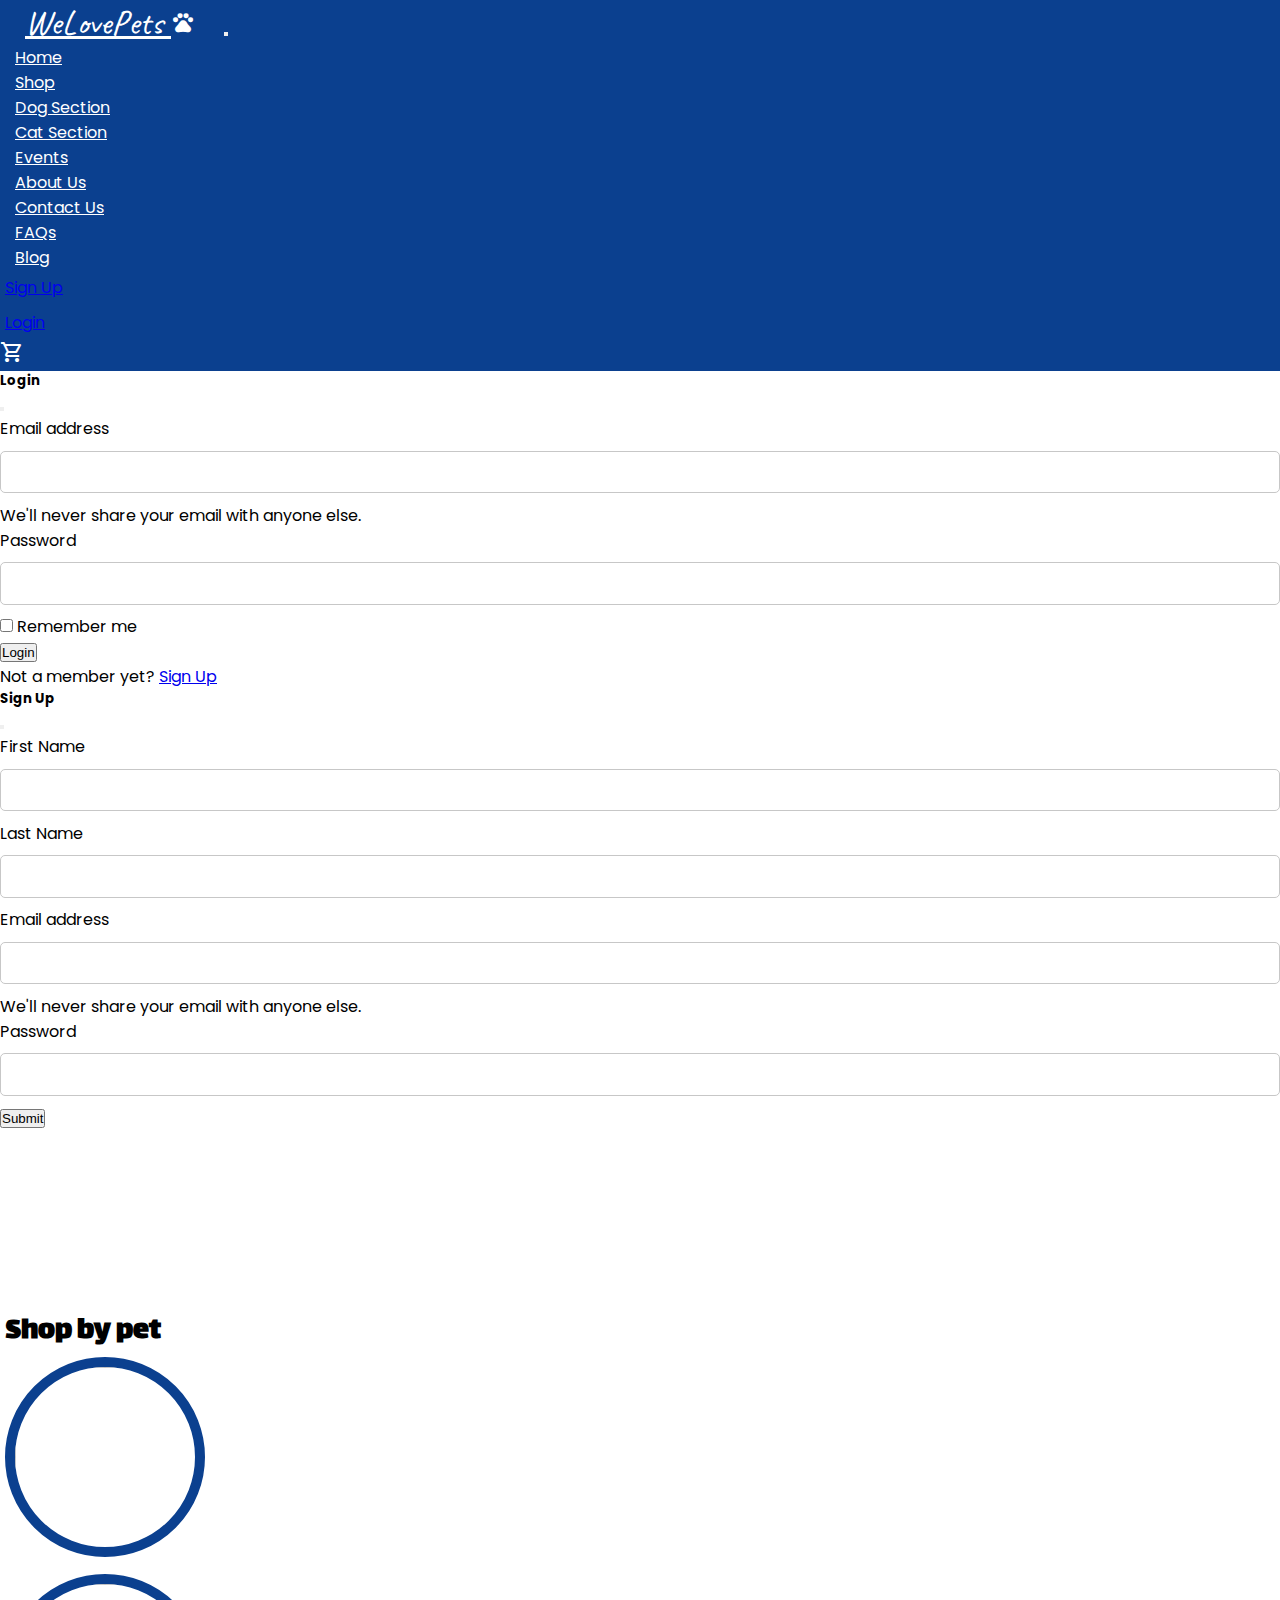
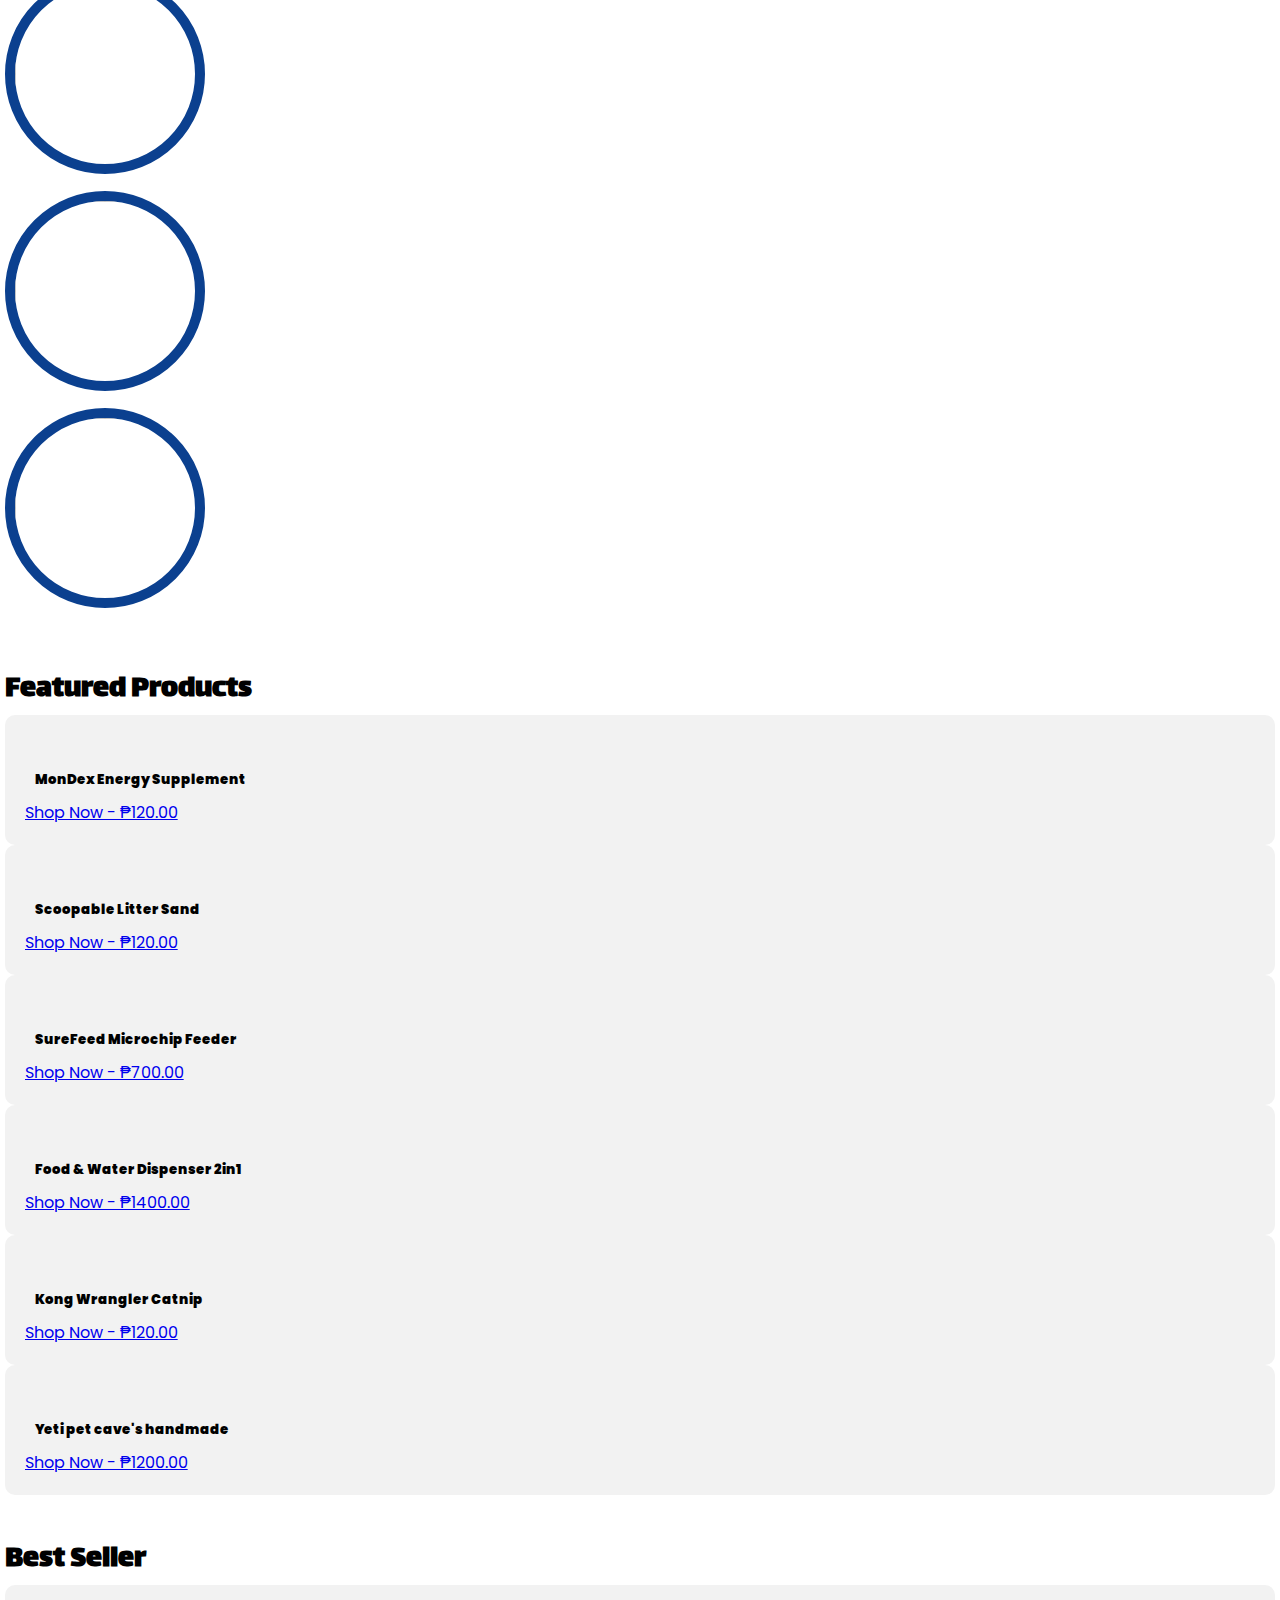
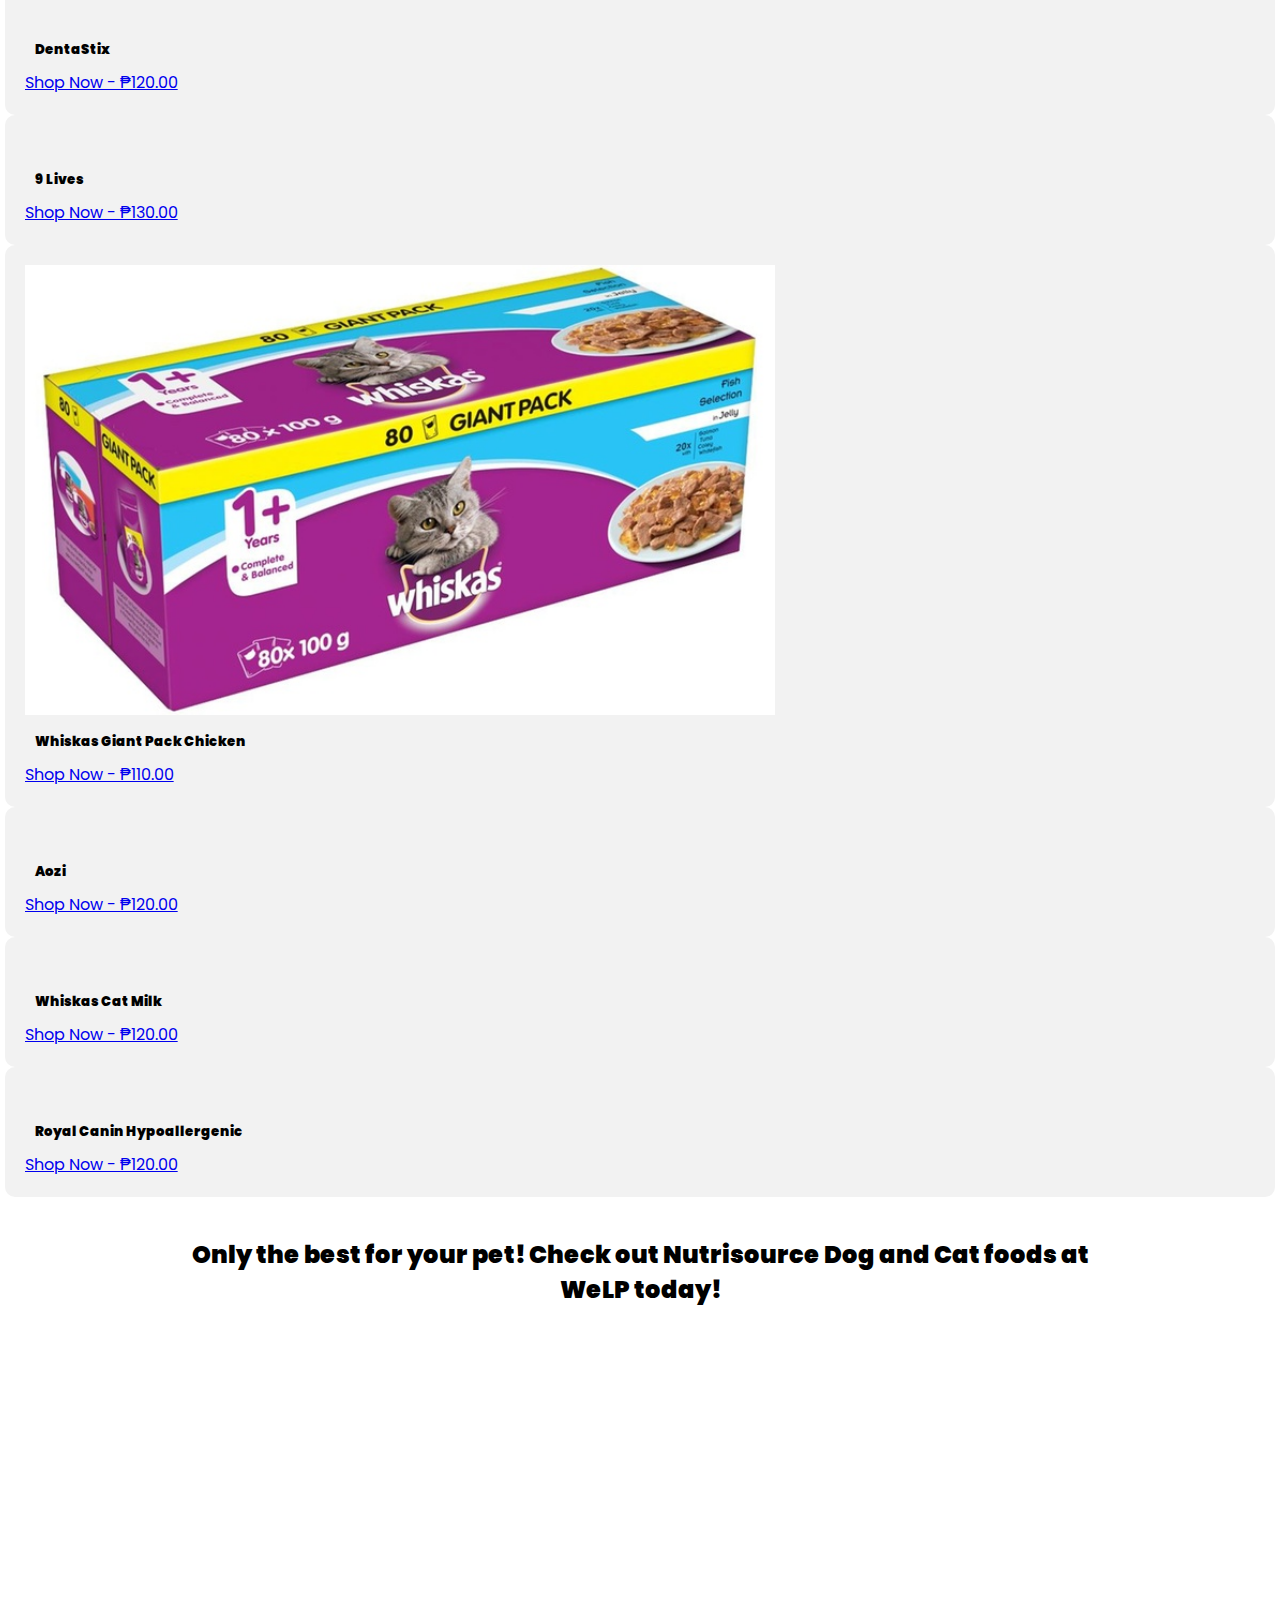
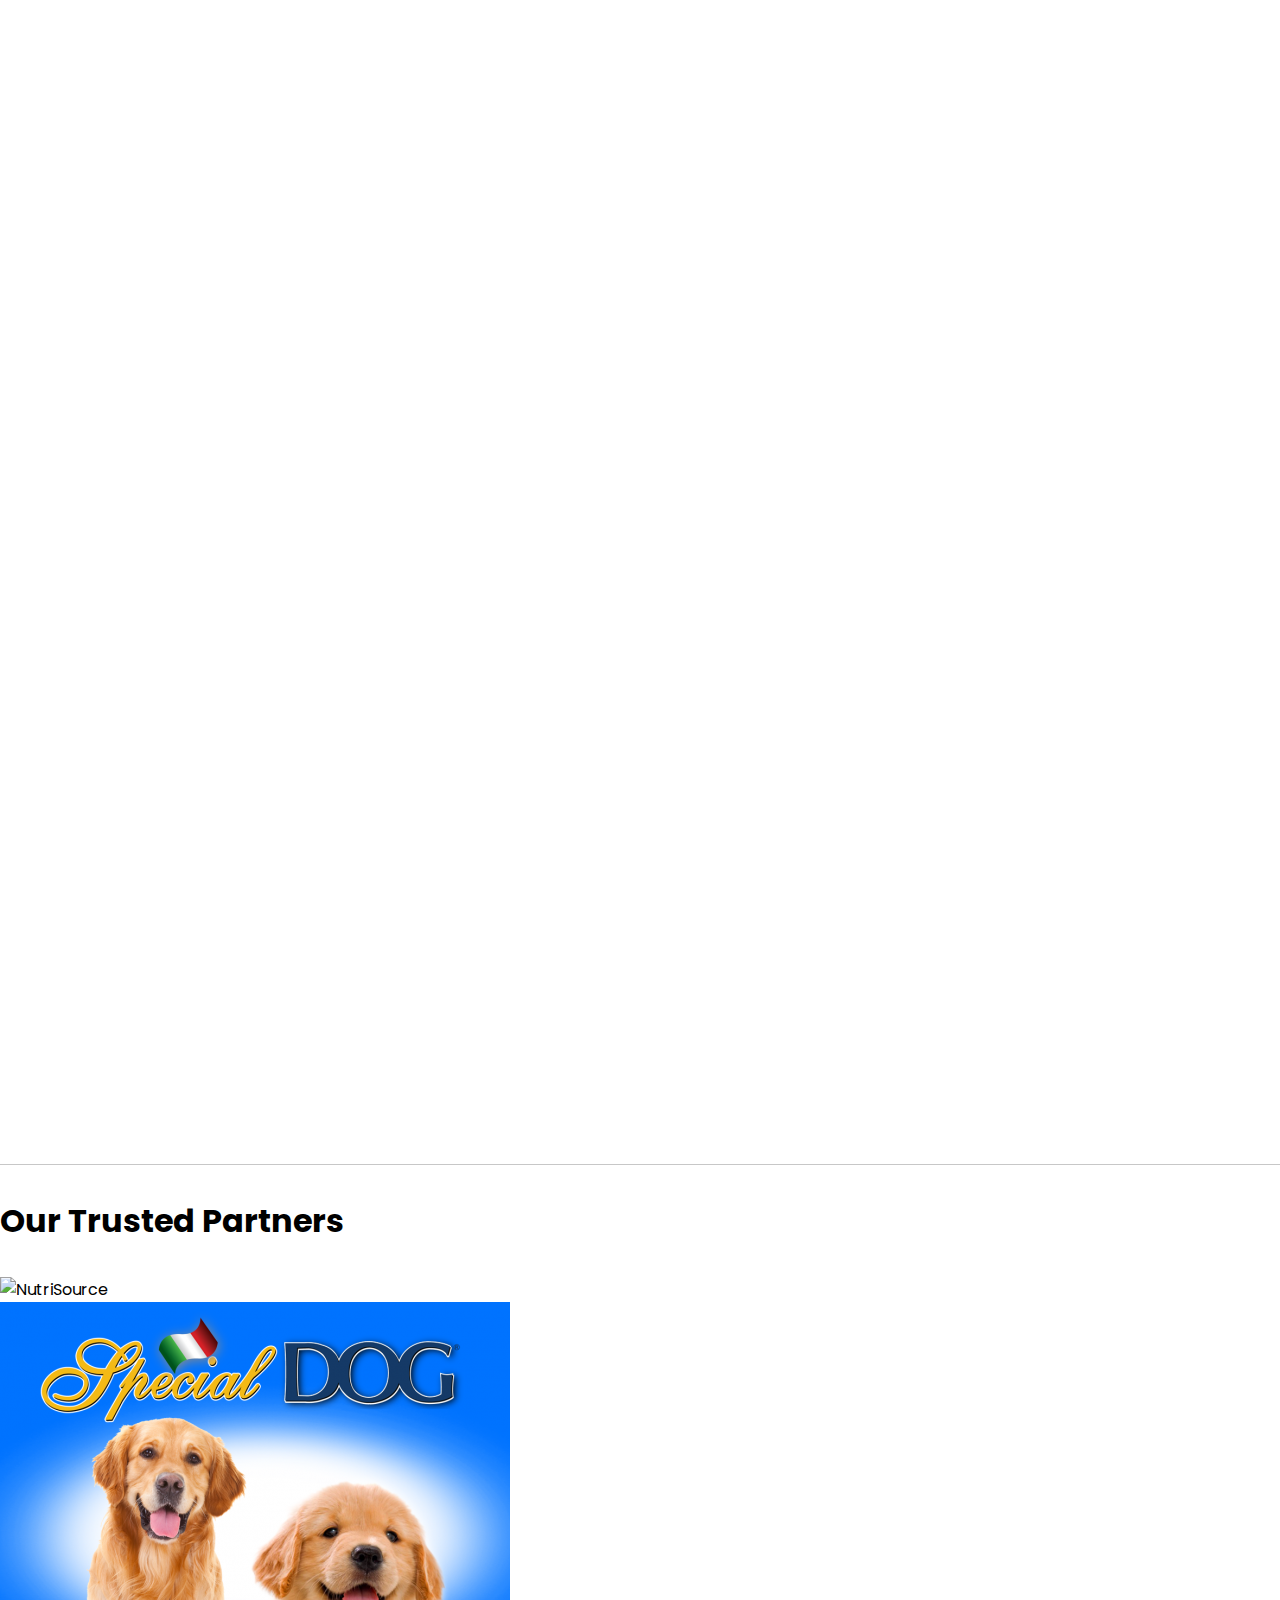
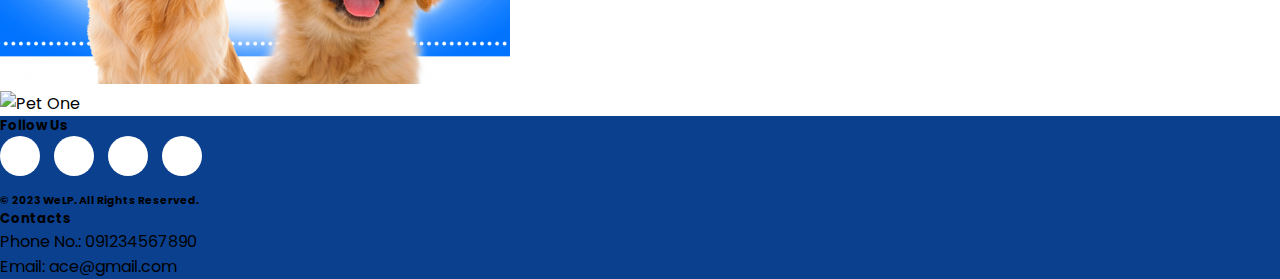
==== index.html @ a1315296 "Add files via upload" ====
<!doctype html>
<html lang="en">
  <head>
    <meta charset="utf-8">
    <meta name="viewport" content="width=device-width, initial-scale=1">
    <title>WELP SHOP</title>

    <!--bootstrap-->

    <link href="https://cdn.jsdelivr.net/npm/bootstrap@5.3.0-alpha1/dist/css/bootstrap.min.css" rel="stylesheet" integrity="sha384-GLhlTQ8iRABdZLl6O3oVMWSktQOp6b7In1Zl3/Jr59b6EGGoI1aFkw7cmDA6j6gD" crossorigin="anonymous">
    
    <link rel="stylesheet" href="https://cdnjs.cloudflare.com/ajax/libs/font-awesome/5.15.1/css/all.min.css" integrity="sha512-+4zCK9k+qNFUR5X+cKL9EIR+ZOhtIloNl9GIKS57V1MyNsYpYcUrUeQc9vNfzsWfV28IaLL3i96P9sdNyeRssA==" crossorigin="anonymous">

    <link rel="stylesheet" href="https://fonts.googleapis.com/css2?family=Material+Symbols+Outlined:opsz,wght,FILL,GRAD@20..48,100..700,0..1,-50..200" />

    <link href="https://fonts.googleapis.com/css2?family=Caveat:wght@600&family=Gloria+Hallelujah&family=Lalezar&family=Poppins&display=swap" rel="stylesheet">
    <link rel="stylesheet" href="https://unpkg.com/aos@next/dist/aos.css" />
   
<!--my css-->

  <link rel="stylesheet" href="mystyle.css">
  </head>
  <body>
              <!-- Navigation bar -->

         <nav class="navbar navbar-expand-lg sticky-top">
            <div class="container-fluid">

                <!---logo--->

                <a class="navbar-brand" href="index.html">WeLovePets <span class="material-symbols-outlined">
                    pets
                    </span></a>

                    <!---nav toggler----->

                <button class="navbar-toggler" type="button" data-bs-toggle="collapse" data-bs-target="#navbarSupportedContent" aria-controls="navbarSupportedContent" aria-expanded="false" aria-label="Toggle navigation">
                    <span class="navbar-toggler-icon"></span>
                </button>
                <div class="collapse navbar-collapse" id="navbarSupportedContent">

                    <ul class="navbar-nav ms-auto mb-2 mb-lg-0">
                        <li class="nav-item">
                            <a class="nav-link " aria-current="page" href="#">Home</a>
                        </li>
                        <li class="nav-item dropdown">
                            <a class="nav-link dropdown-toggle" href="#" role="button" data-bs-toggle="dropdown" aria-expanded="false">
                              Shop
                            </a>
                            <ul class="dropdown-menu">
                                <li><a class="dropdown-item" href="dog.html">Dog Section</a></li>
                                <li><a class="dropdown-item" href="food.html">Cat Section</a></li>
                            </ul>
                        </li>

                        <li class="nav-item">
                            <a class="nav-link" href="events.html">Events</a>
                        </li>

                        <li class="nav-item">
                            <a class="nav-link" href="aboutus.html">About Us</a>
                        </li>

                        <li class="nav-item">
                            <a class="nav-link" href="contactus.html">Contact Us</a>
                        </li>

                        <li class="nav-item">
                            <a class="nav-link" href="faqs.html">FAQs</a>
                        </li>

                        <li class="nav-item ">
                            <a class="nav-link" href="blog.html">Blog</a>
                        </li> 
                    </ul>

                    <ul class="navbar-nav ms-auto mb-2 mb-lg-0">             
                         <li class="nav-but">
                            <a class="btn btn-outline-light" href="#" data-bs-toggle="modal" data-bs-target="#signupModal" >Sign Up</a>
                        </li>
                        <li class="nav-but ">
                            <a class="btn btn-outline-light" href="#" data-bs-toggle="modal" data-bs-target="#loginModal">Login</a>
                        </li>
                        <li>
                            <a class="nav-link" href="cart.html">
                                <span class="material-symbols-outlined">
                                shopping_cart
                                </span>
                            </a>
                        </li>
                    </ul>

                </div>
            </div>
        </nav>

<!-----------end navbar---------->

        <!-- Login Modal -->

        <div class="modal fade" id="loginModal" tabindex="-1" aria-labelledby="loginModalLabel" aria-hidden="true">
            <div class="modal-dialog modal-dialog-centered">
                <div class="modal-content">
                    <div class="modal-header">
                        <h5 class="modal-title" id="loginModalLabel">Login</h5>
                        <button type="button" class="btn-close" data-bs-dismiss="modal" aria-label="Close"></button>
                    </div>
                    <div class="modal-body">
                        <form>
                            <div class="mb-3">
                                <label for="exampleInputEmail1" class="form-label">Email address</label>
                                <input type="email" class="form-control" id="exampleInputEmail1" aria-describedby="emailHelp">
                                <div id="emailHelp" class="form-text">We'll never share your email with anyone else.</div>
                            </div>
                            <div class="mb-3">
                                <label for="exampleInputPassword1" class="form-label">Password</label>
                                <input type="password" class="form-control" id="exampleInputPassword1">
                            </div>
                            <div class="mb-3 form-check">
                                <input type="checkbox" class="form-check-input" id="exampleCheck1">
                                <label class="form-check-label" for="exampleCheck1">Remember me</label>
                            </div>
                            <button type="submit" class="btn btn-primary">Login</button>
                        </form>
                    </div>
                    <div class="modal-footer">
                        <p>Not a member yet? <a href="#" data-bs-toggle="modal" data-bs-target="signupModal">Sign Up</a></p>
                    </div>
                </div>
            </div>
        </div>

        <!-- Signup Modal -->

        <div class="modal fade" id="signupModal" tabindex="-1" aria-labelledby="signupModalLabel" aria-hidden="true">
          <div class="modal-dialog">
            <div class="modal-content">
              <div class="modal-header">
                <h5 class="modal-title" id="signupModalLabel">Sign Up</h5>
                <button type="button" class="btn-close" data-bs-dismiss="modal" aria-label="Close"></button>
              </div>
              <div class="modal-body">

                <!-- Signup form -->

                <form>
                  <div class="mb-3">
                    <label for="firstName" class="form-label">First Name</label>
                    <input type="text" class="form-control" id="firstName" required>
                  </div>
                  <div class="mb-3">
                    <label for="lastName" class="form-label">Last Name</label>
                    <input type="text" class="form-control" id="lastName" required>
                  </div>
                  <div class="mb-3">
                    <label for="email" class="form-label">Email address</label>
                    <input type="email" class="form-control" id="email" aria-describedby="emailHelp" required>
                    <div id="emailHelp" class="form-text">We'll never share your email with anyone else.</div>
                  </div>
                  <div class="mb-3">
                    <label for="password" class="form-label">Password</label>
                    <input type="password" class="form-control" id="password" required>
                  </div>
                  <button type="submit" class="btn btn-primary">Submit</button>
                </form>
              </div>
            </div>
          </div>
        </div>

        <!--------1st video in homepage----------->

        <div class="embed-responsive embed-responsive-16by9">
          <video autoplay loop muted playsinline class="adsvid embed-responsive-item" style="max-width:100%; max-height:100%;">
            <source src="ads_1.mp4" type="video/mp4">
          </video>
        </div>




<!----------pet categories--------->
        <div class="container ">
            <div class="row">

              <div class="col-md-12">
                <h1 class="cntent-txt" >Shop by pet</h1>
              </div>

                <div class="col-md-3 text-center">
                    <a href="food.html"><img class="bilog1"src="img/catbanner2.jpg">
                    </a>  
                </div>

                <div class="col-md-3 text-center">
                    <a href="dog.html"><img class="bilog1"src="img/dog2.jpg">
                    </a>
                </div>

                <div class="col-md-3 text-center">
                    <a href="#"><img class="bilog1"src="img/bird.webp">
                    </a>
                </div>

                <div class="col-md-3 text-center">
                    <a href="#"><img class="bilog1"src="img/fish.jpg">
                    </a>
                </div>
            </div>
        </div>

  <!------content card featured products-------->
  
     <div class="container-fluid ">
        <div class="container">
            <h1 class="cntent-txt ">Featured Products</h1>
            <div class="row g-3">
                <div class="col-md-4 ">    
                    <div class="box">
                        <div class="image-container">
                            <img src="./img/mondex.jpg" class="card-img-top img-fit" alt="">
                            <img src="./img/mondex2.jpg" class="hover-img card-img-top img-fit" alt="">
                        </div>
                         <div class="card-body1">
                            <h5 class="card-title"><b>MonDex Energy Supplement</b></h5>
                            <div class="text-end">
                                <a href="#" class="btn btn-outline-primary">Shop Now - &#8369;120.00</a>
                            </div>
                        </div>
                    </div>
                </div>

                <div class="col-md-4 ">    
                    <div class="box">
                        <div class="image-container">
                            <img src="./img/litter.jpeg" class="card-img-top img-fit" alt="">
                            <img src="./img/litter2.webp" class="hover-img card-img-top img-fit" alt="">
                        </div>
                        <div class="card-body1">
                            <h5 class="card-title"><b>Scoopable Litter Sand</b></h5>
                            <div class="text-end">
                                <a href="#" class="btn btn-outline-primary">Shop Now - &#8369;120.00</a>
                            </div>
                        </div>
                    </div>
                </div>

                <div class="col-md-4 ">    
                    <div class="box">
                        <div class="image-container">
                            <img src="./img/micro.jpg" class="card-img-top img-fit" alt="">
                            <img src="./img/micro2.jpg" class="hover-img card-img-top img-fit" alt="">
                        </div>
                        <div class="card-body1">
                            <h5 class="card-title"><b>SureFeed Microchip Feeder</b></h5>
                            <div class="text-end">
                                <a href="#" class="btn btn-outline-primary">Shop Now - &#8369;700.00</a>
                            </div>
                        </div>
                    </div>
                </div>

                <div class="col-md-4 ">    
                    <div class="box">
                        <div class="image-container">
                            <img src="./img/food2in1.jpg" class="card-img-top img-fit" alt="">
                            <img src="./img/food2in1c.jpg" class="hover-img card-img-top img-fit" alt="">
                        </div>
                        <div class="card-body1">
                            <h5 class="card-title"><b>Food & Water Dispenser 2in1</b></h5>
                            <div class="text-end">
                                <a href="#" class="btn btn-outline-primary">Shop Now - &#8369;1400.00</a>
                            </div>
                        </div>
                    </div>
                </div>

                <div class="col-md-4 ">    
                    <div class="box">
                        <div class="image-container">
                            <img src="./img/kong.jpg" class="card-img-top img-fit" alt="">
                            <img src="./img/kong2.jpg" class="hover-img card-img-top img-fit" alt="">
                        </div>
                        <div class="card-body1">
                            <h5 class="card-title"><b>Kong Wrangler Catnip</b></h5>
                            <div class="text-end">
                                <a href="#" class="btn btn-outline-primary">Shop Now - &#8369;120.00</a>
                            </div>
                        </div>
                    </div>
                </div>

                <div class="col-md-4 ">    
                    <div class="box">
                        <div class="image-container">
                            <img src="./img/red.webp" class="card-img-top img-fit" alt="">
                            <img src="./img/red2.webp" class="hover-img card-img-top img-fit" alt="">
                        </div>
                        <div class="card-body1">
                            <h5 class="card-title"><b>Yeti pet cave's handmade</b></h5>
                            <div class="text-end">
                                <a href="#" class="btn btn-outline-primary">Shop Now - &#8369;1200.00</a>
                            </div>
                        </div>
                    </div>
                </div>
            </div>
        </div>
      </div>

       <!--------Best Seller section---------->

    <div class="container-fluid ">
      <div class="container">
          <h1 class="cntent-txt ">Best Seller</h1>
          <div class="row g-3">
                  <div class="col-md-4 ">    
                    <div class="box">
                        <div class="image-container">
                            <img src="./img/dentastix.jpg" class="card-img-top img-fit" alt="">
                            <img src="./img/dentastix2.jpg" class="hover-img card-img-top img-fit" alt="">
                        </div>
                        <div class="card-body1">
                            <h5 class="card-title"><b>DentaStix</b></h5> 
                            <div class="text-end">
                                <a href="#" class="btn btn-outline-primary">Shop Now - &#8369;120.00</a>
                            </div>
                        </div>
                    </div>
                </div>

                <div class="col-md-4 ">    
                    <div class="box">
                        <div class="image-container">
                            <img src="./img/9lives.jpg" class="card-img-top img-fit" alt="">
                            <img src="./img/9lives2.jpg" class="hover-img card-img-top img-fit" alt="">
                        </div>
                        <div class="card-body1">
                            <h5 class="card-title"><b>9 Lives</b></h5>        
                            <div class="text-end">
                                <a href="#" class="btn btn-outline-primary">Shop Now - &#8369;130.00</a>
                            </div>
                        </div>
                    </div>
                </div>

                <div class="col-md-4 ">    
                    <div class="box">
                        <div class="image-container">
                            <img src="./img/whiskas.jpg" class="card-img-top img-fit" alt="">
                            <img src="./img/whiskas2.jpg" class="hover-img card-img-top img-fit" alt="">
                        </div>
                        <div class="card-body1">
                            <h5 class="card-title"><b>Whiskas Giant Pack Chicken</b></h5>
                            <div class="text-end">
                                <a href="#" class="btn btn-outline-primary">Shop Now - &#8369;110.00</a>
                            </div>
                        </div>
                    </div>
                </div>

                <div class="col-md-4 ">    
                    <div class="box">
                        <div class="image-container">
                            <img src="./img/aozi2.jpg" class="card-img-top img-fit" alt="">
                            <img src="./img/aozi.jpg" class="hover-img card-img-top img-fit" alt="">
                        </div>
                        <div class="card-body1">
                            <h5 class="card-title"><b>Aozi</b></h5> 
                            <div class="text-end">
                                <a href="#" class="btn btn-outline-primary">Shop Now - &#8369;120.00</a>
                            </div>
                        </div>
                    </div>
                </div>

                <div class="col-md-4 ">    
                    <div class="box">
                        <div class="image-container">
                            <img src="./img/milk.webp" class="card-img-top img-fit" alt="">
                            <img src="./img/milk2.jpg" class="hover-img card-img-top img-fit" alt="">
                        </div>
                        <div class="card-body1">
                            <h5 class="card-title"><b>Whiskas Cat Milk</b></h5>
                            <div class="text-end">
                                <a href="#" class="btn btn-outline-primary">Shop Now - &#8369;120.00</a>
                            </div>
                        </div>
                    </div>
                </div>

                  <div class="col-md-4 ">    
                      <div class="box">
                          <div class="image-container">
                              <img src="./img/dogr2.jpg" class="card-img-top img-fit" alt="">
                              <img src="./img/dogr.jpg" class="hover-img card-img-top img-fit" alt="">
                          </div>
                          <div class="card-body1">
                              <h5 class="card-title"><b>Royal Canin Hypoallergenic</b></h5>
                              <div class="text-end">
                                  <a href="#" class="btn btn-outline-primary">Shop Now - &#8369;120.00</a>
                              </div>
                          </div>
                      </div>
                  </div>
              </div>
          </div>
      </div>  

<!---youtube ads ----->

       <div class="youtube-ads">
          <h5><b>Only the best for your pet! Check out Nutrisource Dog and Cat foods at WeLP today!</b></h5>
          <div class="video-container">
              <iframe src="https://www.youtube.com/embed/85aWkOxQKxI" title="YouTube video player" frameborder="0" allow="accelerometer; autoplay; clipboard-write; encrypted-media; gyroscope; picture-in-picture" allowfullscreen></iframe>
          </div>
      </div>

    <!----------content card from the blog--------->

      <div class="container ">
            <h1 class="cntent-txt" data-aos="fade-up">From the Blog</h1>
        <div class="row g-3">
          <div class="col-md-4 ">
                 <div class="card" data-aos="fade-up">
                    <a href="#"><img src="./img/prevent.jpg" class="card-img-top img-fit" alt="ticks"></a>
                     <div class="card-body">
                        <h5 class="card-title"><b>How to Remove a Tick From Your Pet Safely and Easily</b></h5>
                        <p class="card-text">Ticks can be bothersome, even dangerous, pests, but you can easily remove them if your pet does pick one up.</p>
                        <div class="text-end">
                            <a href="#" class="btn btn-outline-primary">Learn more</a>
                        </div>
                     </div>
                 </div>
             </div>
              <div class="col-md-4 ">
                 <div class="card" data-aos="fade-up">
                    <a href="#"><img src="./img/ticks.jpg" class="card-img-top img-fit" alt="ticks"></a>
                     <div class="card-body">
                        <h5 class="card-title"><b>How to Remove a Tick From Your Pet Safely and Easily</b></h5>
                        <p class="card-text">Ticks can be bothersome, even dangerous, pests, but you can easily remove them if your pet does pick one up.</p>
                        <div class="text-end">
                            <a href="#" class="btn btn-outline-primary">Learn more</a>
                        </div>
                     </div>
                 </div>
             </div>

            <div class="col-md-4 ">
                 <div class="card" data-aos="fade-left">
                      <a href="#"><img src="./img/avoid.webp" class="card-img-top img-fit" alt="ticks"></a>
                    <div class="card-body">
                        <h5 class="card-title"><b>Avoiding Accidents Inside: Urine Trouble For</b></h5>
                        <p class="card-text">It’s a tough pill to swallow sometimes. Every pet owner has been through this scenario.</p>
                        <div class="text-end">
                            <a href="#" class="btn btn-outline-primary">Learn more</a>
                        </div>
                    </div>
                 </div>
            </div>
       </div>
    </div>

     <div class="container-fluid">
            <h1 class="text-center contact-form">Our Trusted Partners</h1>
          <div class="row">
              <div class="col-md-4">
                  <div class="event-item text-center">
                      <img src="img/nutrisource.png" class="img-fit" alt="NutriSource">
                  </div>
              </div>
              <div class="col-md-4 p-4">
                  <div class="event-item text-center">
                    <img src="img/specialdog.png" class="img-fit" alt="Special Dog">
                  
                  </div>
              </div>
              <div class="col-md-4">
                  <div class="event-item text-center">
                    <img src="img/onlynaturalpet.jpg" class="img-fit" alt="Pet One">
                 
                  </div>
              </div>
          </div>
      </div>

      <!---------footer------------>

      <footer class="text-white pt-5 pb-4">
              <div class="container-fluid">
                  <div class="row">
                        <div class="col-md-4 text-center">
                            <div class="social-links">
                                <h5>Follow Us</h5>
                                <a href="#" class="fab fa-facebook-f"></a>
                                <a href="#" class="fab fa-twitter"></a>
                                <a href="#" class="fab fa-instagram"></a>
                                <a href="#" class="fab fa-youtube"></a>
                            </div>
                        </div>
                      <div class="col-md-4 text-center">
                            <h6>© 2023 WeLP. All Rights Reserved.</h6>
                      </div>
                      <div class="col-md-4 text-center">
                            <h5>Contacts</h5>
                            <p>Phone No.: 091234567890</p>
                            <p>Email: ace@gmail.com</p>
                      </div>  
                </div>
            </div>
      </footer>

      <script src="https://cdn.jsdelivr.net/npm/bootstrap@5.3.0-alpha1/dist/js/bootstrap.bundle.min.js" integrity="sha384-w76AqPfDkMBDXo30jS1Sgez6pr3x5MlQ1ZAGC+nuZB+EYdgRZgiwxhTBTkF7CXvN" crossorigin="anonymous">
      </script>

      <script src="https://unpkg.com/aos@next/dist/aos.js"></script>

     <script>
     AOS.init();
     </script>
</body>
</html>
---- mystyle.css ----
@import url('https://fonts.googleapis.com/css2?family=Caveat:wght@600&family=Gloria+Hallelujah&family=Gochi+Hand&family=Lalezar&family=Rum+Raisin&display=swap');
*{
	margin:0;
	padding:0;
	box-sizing: border-box;
}
body{
	background: linear-gradient(185deg, rgba(182,200,255,1) 0%, rgba(82,118,255,0) 1%);
	font-family: 'Poppins', sans-serif;

}

/*========================================
       HOMEPAGE CONTAINER
=========================================*/

.container{
	padding:20px 5px;
}

/*========================================
            NAVBAR
=========================================*/

.navbar{
	background-color: #0b408f;
}

.navbar .navbar-nav .nav-item a{
    padding: 15px;
}

.navbar .navbar-nav .nav-but{
    padding: 5px;
}

.navbar .nav-item a {
	color: #fff;
}

.nav-item a:hover{
	color: yellow;
}

/*========================================
            LOGO
=========================================*/

.navbar-brand{
	font-family: 'Caveat', cursive;
	color: white;
	font-size: 35px;
    padding: 0 25px;
}

.navbar-brand:active, .navbar-brand:focus {
  color: white;
  text-decoration: none;
}

.navbar-brand:hover{
	color: white;
}
.material-symbols-outlined{
    color: white;
}
.material-symbols-outlined:hover{
    color: yellow;
}

/*========================================
            DROPDOWN
=========================================*/

.dropdown-item:hover{
    background-color:#0b408f ;
}
.dropdown-menu{
	background-color: #0b408f;
}

.dropdown-menu a{
    color: white;
}
.dropdown-menu a:hover{
    color: yellow;
}

.dropdown button{
background-color: #0b408f;
}

/*========================================
            FOOTER
=========================================*/

footer{
background: #0b408f;
}


/*========================================
            SOCIAL LINKS FOOTER
=========================================*/

.social-links a{
    display: inline-block;
    height: 40px;
    width: 40px;
    background-color: white;
    margin:0 10px 10px 0;
    text-align: center;
    line-height: 40px;
    border-radius: 50%;
    color: #0b408f;
    transition: all 0.5s ease;
    text-decoration: none;
}

.social-links a:hover{
    background-color: yellow;
}

/*========================================
           SHOP BY PET (HOMEPAGE)
=========================================*/

.bilog1{
    border-radius: 100px;
    width: 200px;
    height: 200px;
    border: solid #0b408f 10px;
}
.bilog1:hover{

    border-color: yellow;
}

/*========================================
           YOUTUBE ADS
=========================================*/

.youtube-ads {
    width: 100%;
    max-width: 960px; /* Set a maximum width for the container */
    margin: 0 auto; /* Center the container horizontally */
}

.video-container {
    position: relative;
    padding-bottom: 56.25%; /* Set the aspect ratio (16:9) */
    width: 80%; /* Set the width to 50% of the container */
    margin: 0 auto; /* Center the container horizontally */
}

.video-container iframe {
    position: absolute;
    top: 0;
    left: 0;
    width: 100%;
    height: 100%;
}

.youtube-ads h5 {
  margin-top: 20px; /* adjust as needed */
  font-size: 24px; /* adjust as needed */
  font-weight: bold;
  text-align: center;
}

/*========================================
           TEXT TITLE HOMEPAGE
=========================================*/

.cntent-txt {
	font-family: 'Lalezar', cursive;
}
  
/*========================================
            CARD
=========================================*/

.card .img-fit {    
}

.card {   
    height: 100%;  
}

.card-body {
    
    height: 100%;
    flex-direction: column;
    background:white;
}
.card-title{
    padding: 10px;
}

.zoom-effect{
     transition: transform .2s;

}
.zoom-effect:hover{
     transform:scale(1.1);
}

/*========================================
            SHOP CARD
=========================================*/

.box .img-fit {
height: 50vh;
}

.box {
  background-color: #f2f2f2; 
  border-radius: 10px; 
  padding: 20px; 
}

.image-container {
    position: relative;
    width: 100%;
}

.hover-img {
    position: absolute;
    top: 0;
    left: 0;
    opacity: 0;
    transition: opacity 0.7s ease-in-out;
}

.image-container:hover .hover-img {
    opacity: 1;
}
/*========================================
                CONTACT US
=========================================*/

.contact-bg {
    background: url(img/contact-bg.jpg);
    background-repeat: no-repeat;
    padding: 50px;
    text-align: center;
    max-width: 800px;
    margin: 0 auto;
  }

  .contact-bg h3 {
    margin-top: 0;
    font-size: 36px;
    line-height: 1.2;
  }

  .contact-bg h2 {
    font-size: 48px;
    line-height: 1.2;
    margin-top: 0;
    margin-bottom: 20px;
  }
  /*========================================
            CONTACT US DESIGN
=========================================*/

.line {
    display: flex;
    justify-content: center;
    align-items: center;
    margin-bottom: 30px;
    }
.line div:nth-child(1),
.line div:nth-child(3){
    height: 3px;
    width: 70px;
    margin: 0 30px;
    background: blue;
    border-radius: 5px;
}
.line{
    display: flex;
    align-items: center;
}

.line div:nth-child(2){
    width: 10px;
    height: 10px;
    background: blue;
    border-radius: 50%;
}

  .text {
    font-size: 20px;
    line-height: 1.5;
    margin-bottom: 0;
  }

.contact-section {
    padding: 50px 0;
  }

.contact-bg .text{
    margin: 1.6rem 0;
}

.contact-body{
    max-width: 1320px;
    margin: 0 auto;
    padding: 0 1rem;
}

/*========================================
            INFORMATION
=========================================*/

.contact-info{
    margin: 2rem 0;
    text-align: center;
    padding: 2rem 0;
}

.contact-info span{
    display: block;
}

.contact-info div{
    margin: 0.8rem 0;
    padding: 1rem;
}

.contact-info span .fas{
    font-size: 2rem;
    padding-bottom: 0.9rem;
    color: blue;
}

.contact-info div span:nth-child(2){
    font-weight: 500;
    font-size: 1.1rem;
}

.contact-info .text{
    padding-top: 0.4rem;
}

/*========================================
               CONTACT FORM
=========================================*/

.contact-form{
    padding: 2rem 0;
    border-top: 1px solid #c7c7c7;
}

.contact-form form{
    padding-bottom: 1rem;
}

.form-control{
    width: 100%;
    border: 1.5px solid #c7c7c7;
    border-radius: 5px;
    padding: 0.7rem;
    margin: 0.6rem 0;
    font-family: 'Open Sans', sans-serif;
    font-size: 1rem;
    outline: 0;
}

.form-control:focus{
    box-shadow: 0 0 6px -3px rgba(48, 48, 48, 1);
}

.contact-form form div{
    display: grid;
    grid-template-columns: repeat(2, 1fr);
    column-gap: 0.6rem;
}

/*========================================
              SEND MSG BUTTON
=========================================*/

.send-btn{
    font-family: 'Open Sans', sans-serif;
    font-size: 1rem;
    text-transform: uppercase;
    color: #fff;
    background: blue;
    border: none;
    border-radius: 5px;
    padding: 0.7rem 1.5rem;
    cursor: pointer;
    transition: all 0.4s ease;
}
.send-btn:hover{
    opacity: 0.8;
}

/*========================================
                 EMBED MAPS
=========================================*/

.maps{

	padding: 15px 0;

	width: 67vw;
}

/*========================================
        MEDIA QUERY CONTACT US
=========================================*/

@media (max-width: 768px) {
    .contact-bg {
      padding: 30px;
    }

    .contact-bg h3 {
      font-size: 28px;
    }

    .contact-bg h2 {
      font-size: 36px;
    }

    .text {
      font-size: 16px;
    }
  }
    .contact-info{
    display: grid;
    grid-template-columns: repeat(2, 1fr);
    }
 }

@media screen and (min-width: 992px){
    .contact-bg .text{
    width: 50%;
}
    .contact-form{
    display: grid;
    grid-template-columns: repeat(2, 1fr);
    align-items: center;
    }
}

@media screen and (min-width: 1200px){
    .contact-info{
    grid-template-columns: repeat(4, 1fr);
    }
}


/*========================================
                FAQs
=========================================*/

.faqs-headings{
    text-align: center;
    margin: 50px 0 !important;
}

.accordion-item{
    border: none;
    background-color:floralwhite;
    padding: 0;
    margin-bottom: 20px;
}

.accordion-button:hover{
    background: skyblue;
}


/*========================================
              DOGS AND CAT SECTION
=========================================*/

.bilog{
    border-radius: 100px;
    width: 200px;
    height: 200px;
    border: solid #0b408f 10px;
}

.my-row{
    background: #f2f2f2;
    font-size: 120px;
}

.box h1{
    font-size: 120px;
    font-family: 'Rum Raisin', sans-serif;
}

/*========================================
               CART
=========================================*/

.wrapper {
  display: flex;
  justify-content: space-between;
  padding: 0 10px;
  margin: 0;
}

.wrapper span {
  cursor: pointer;
}
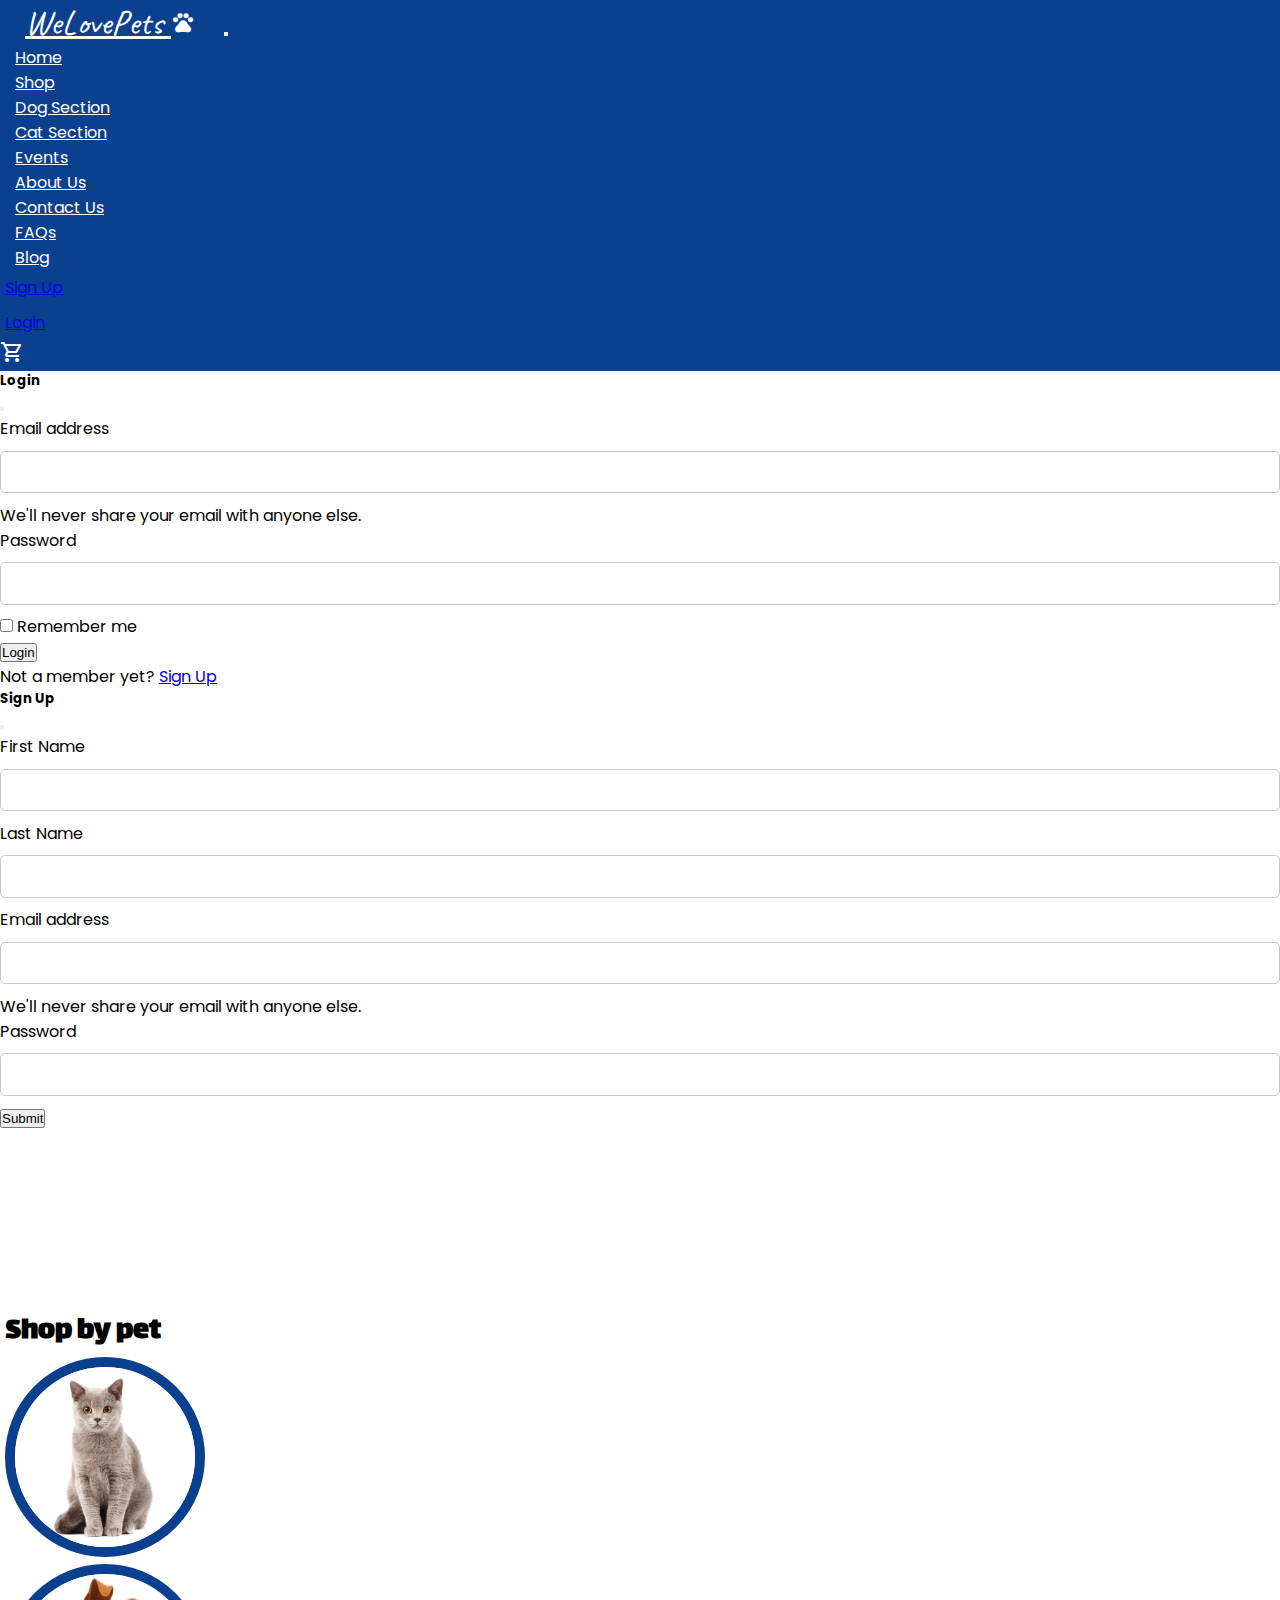
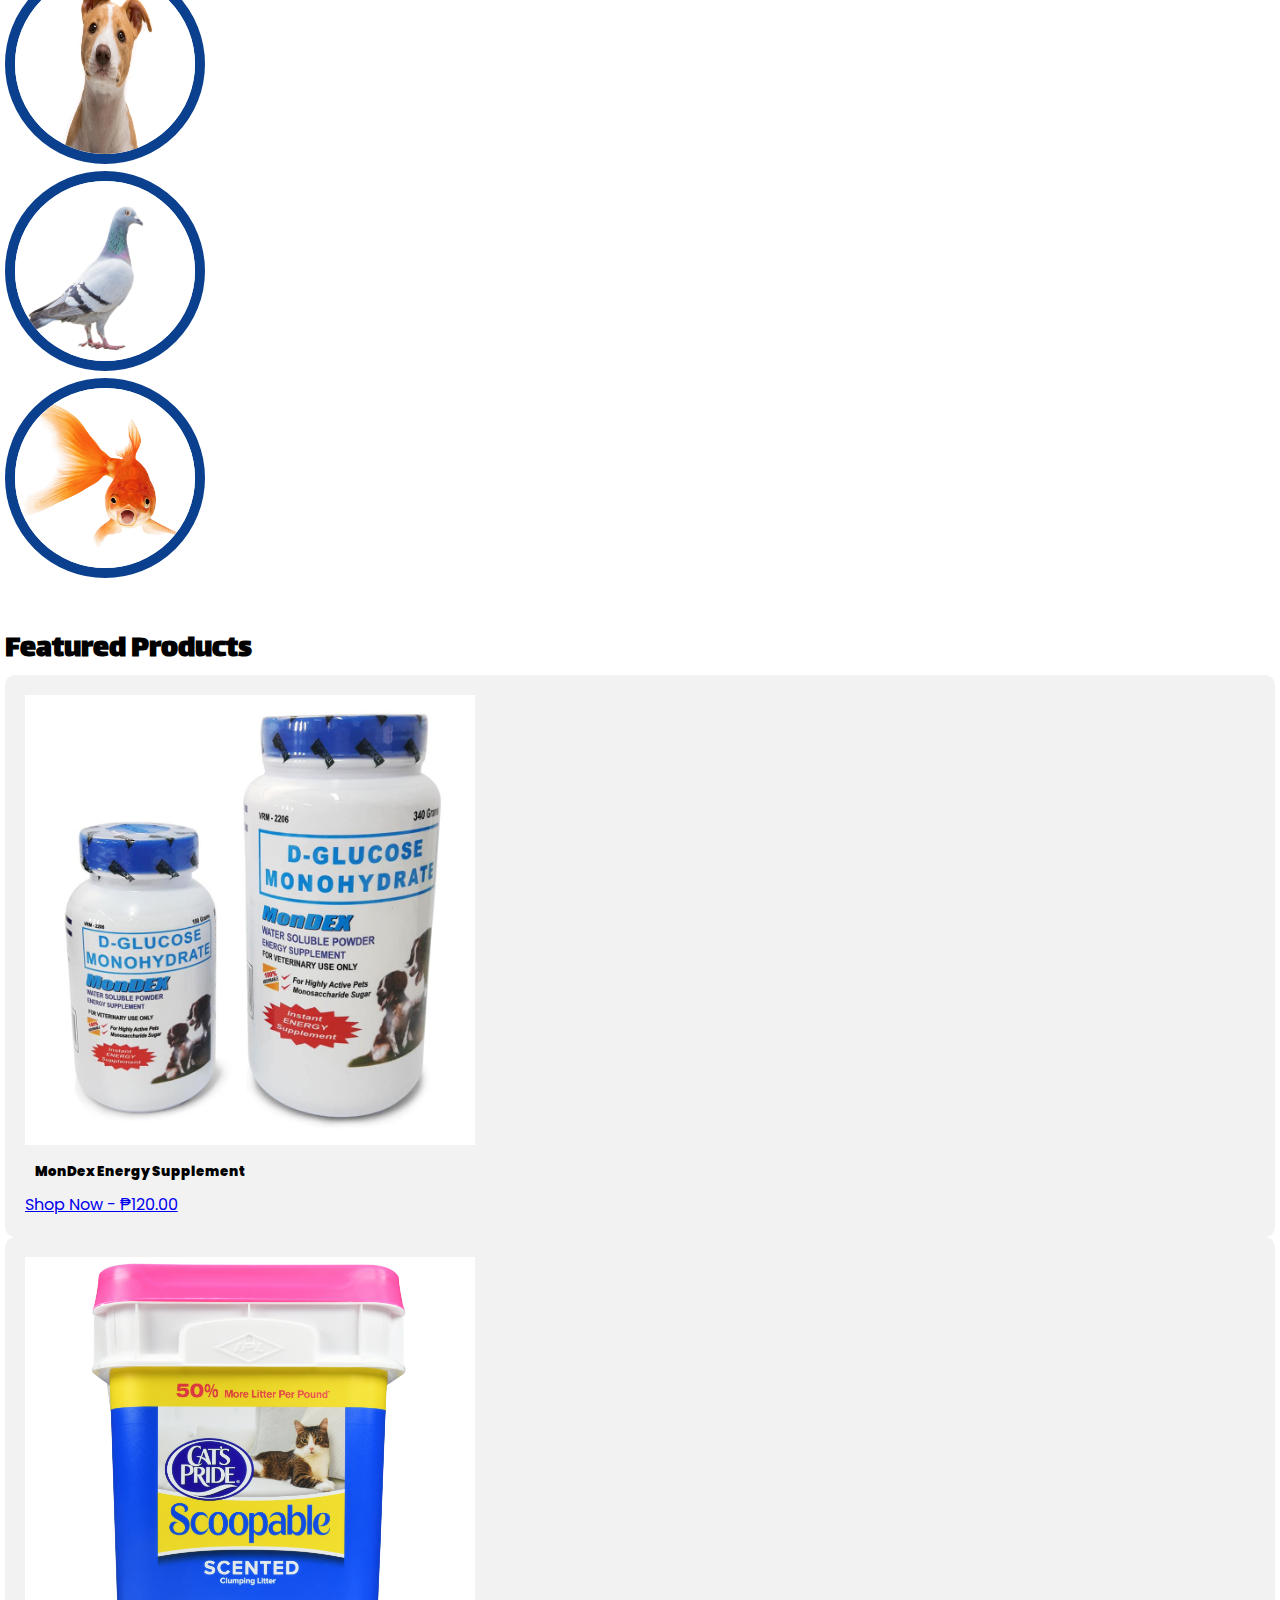
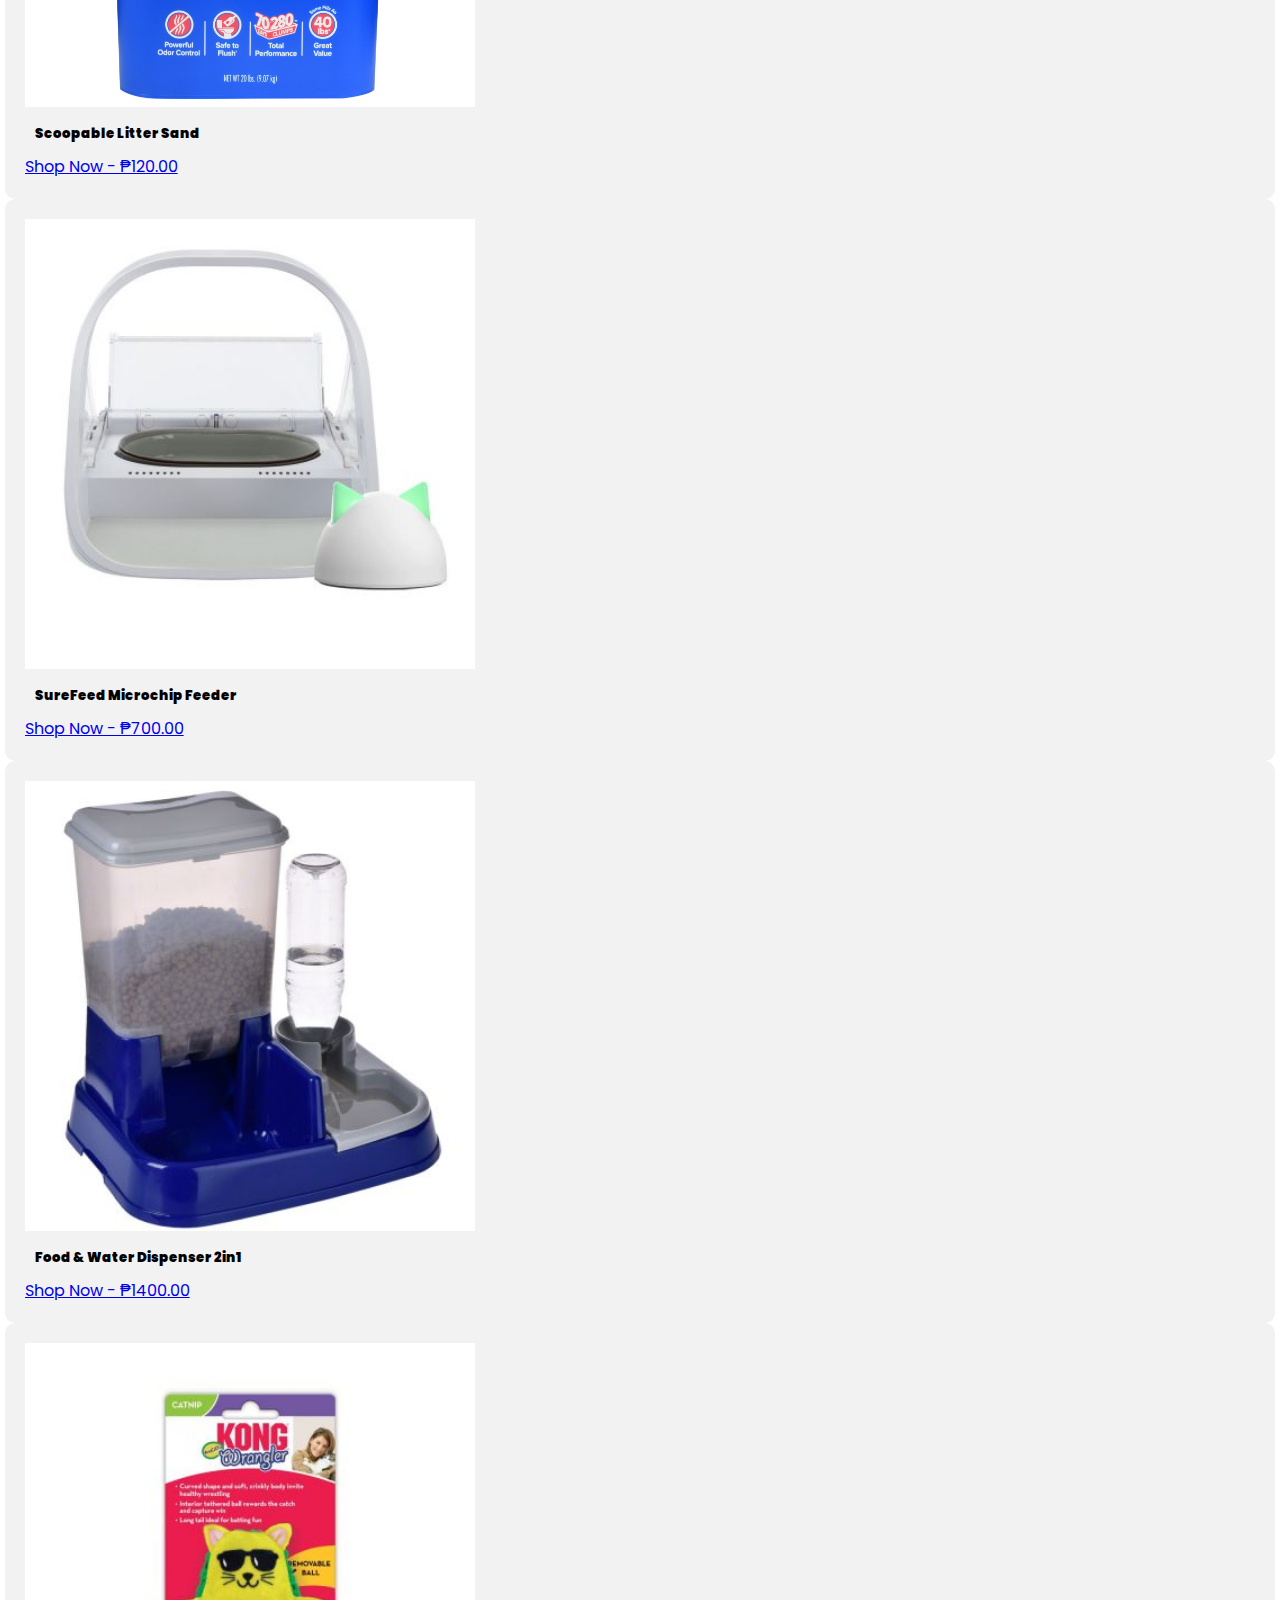
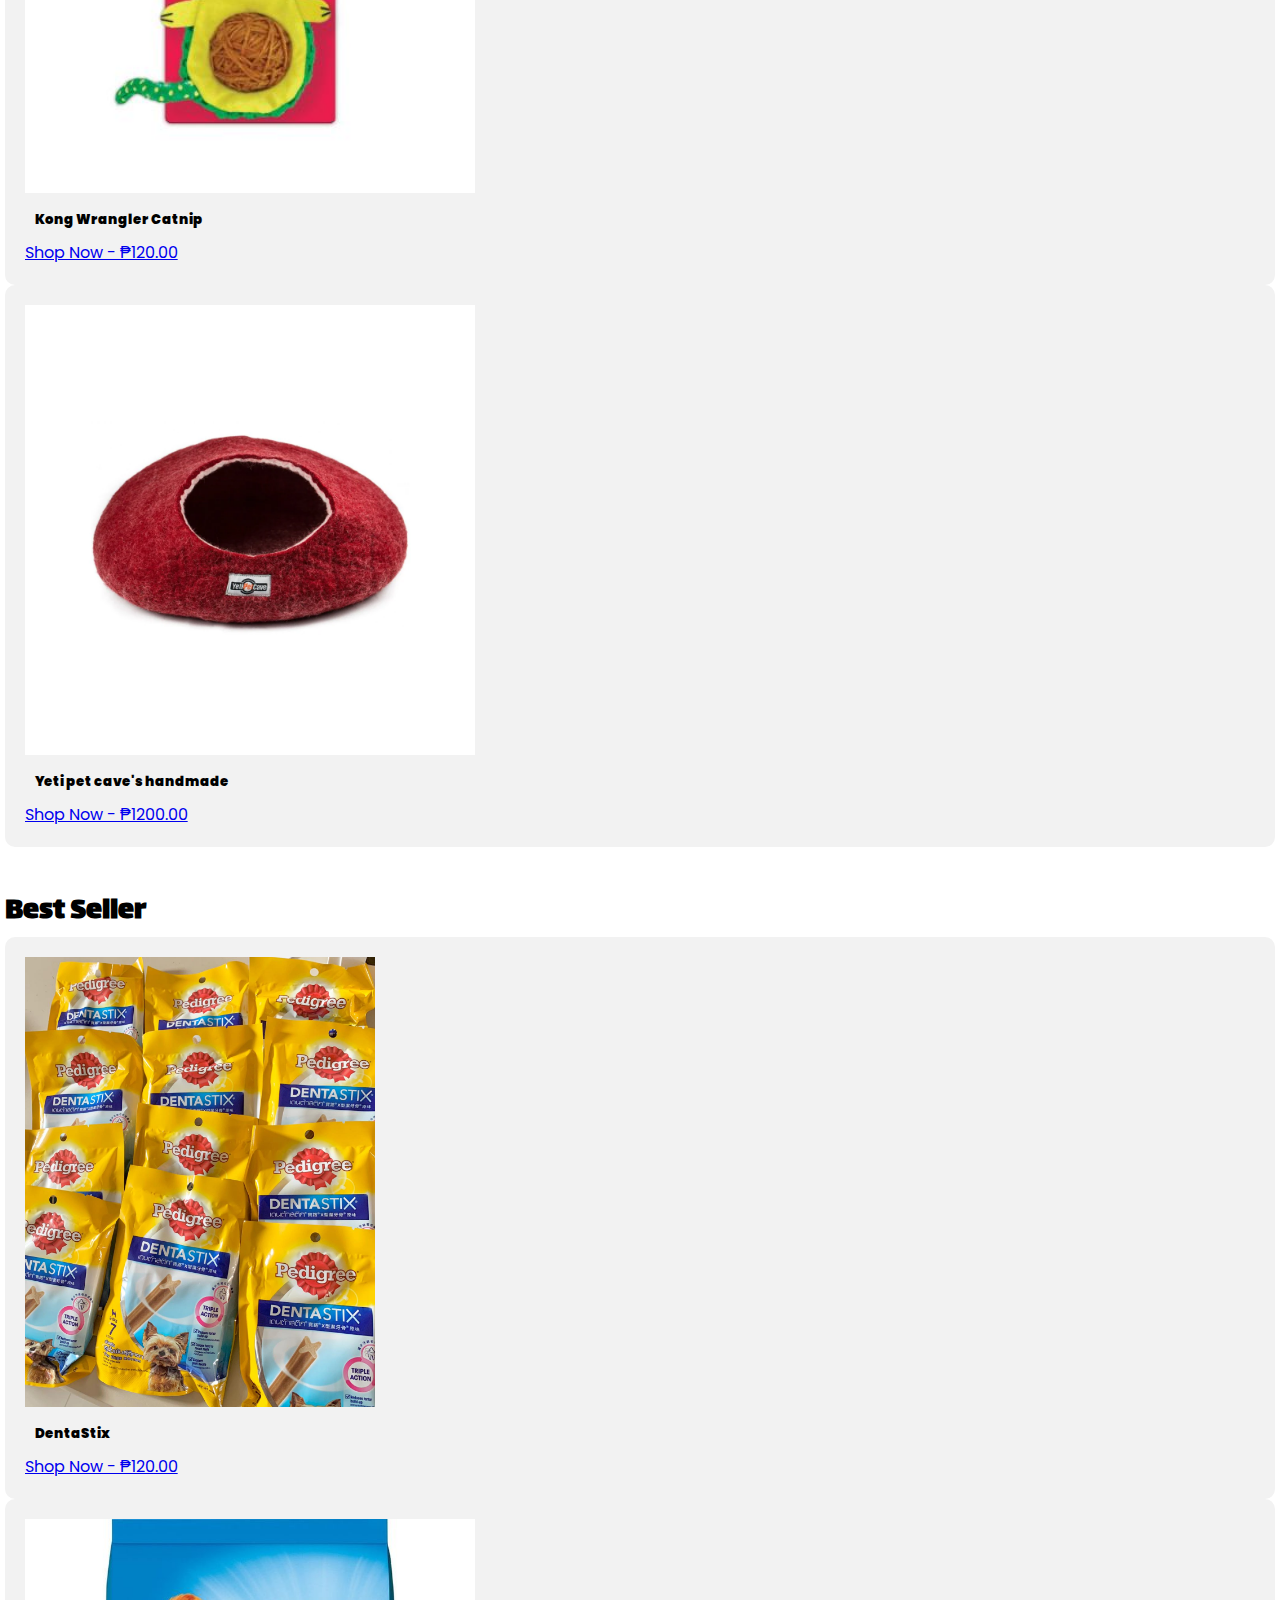
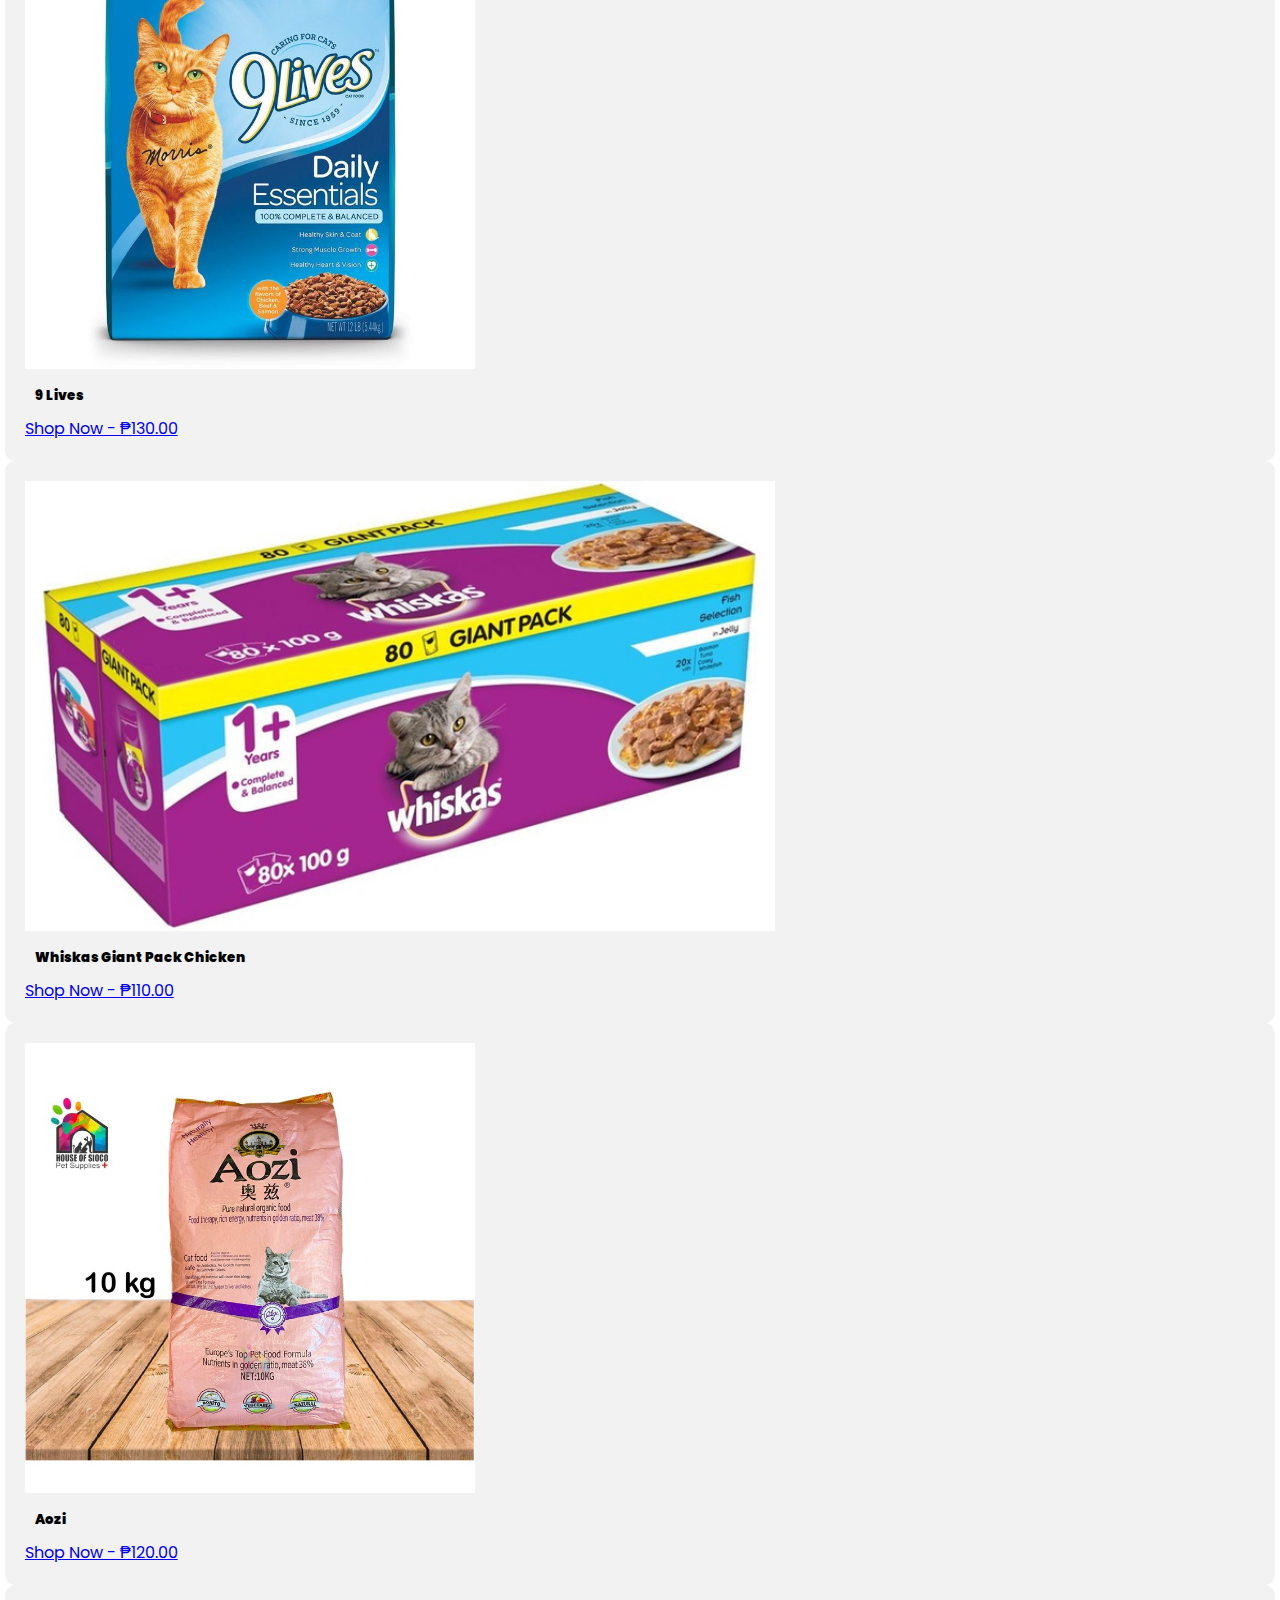
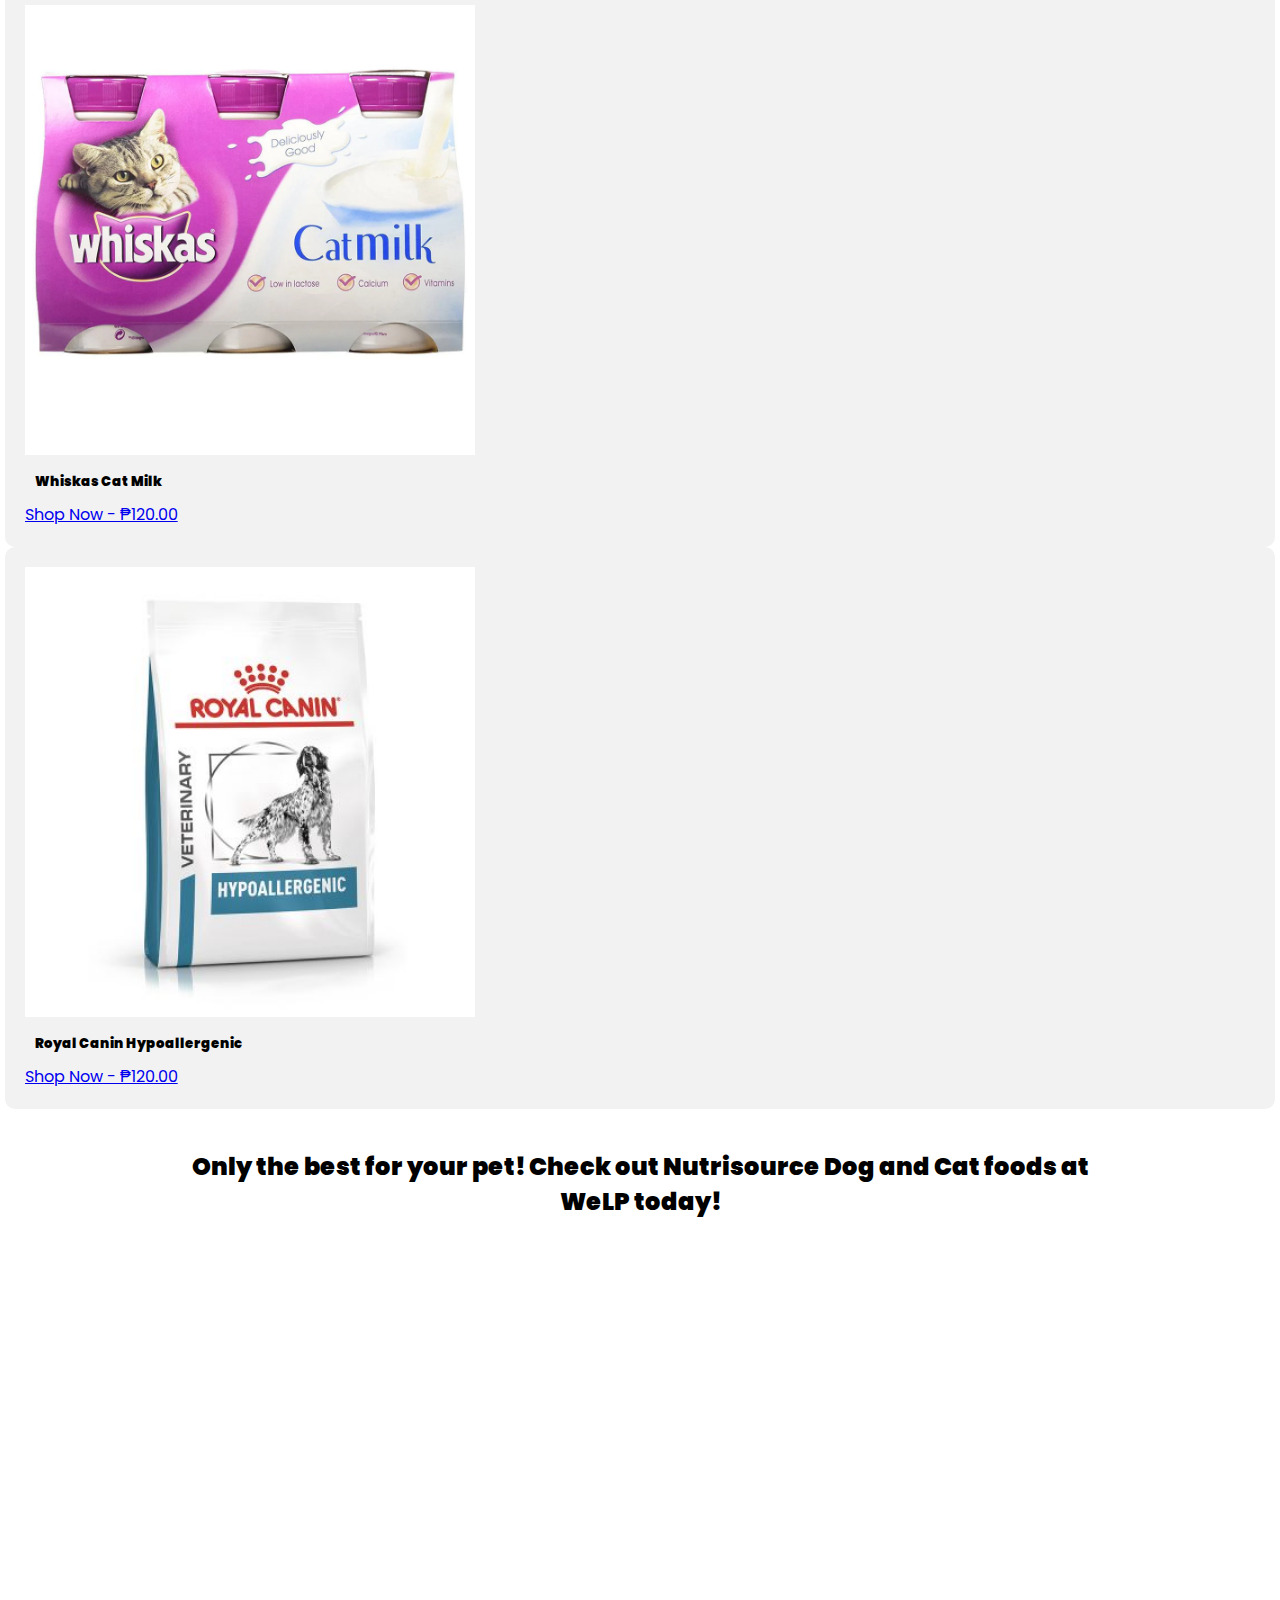
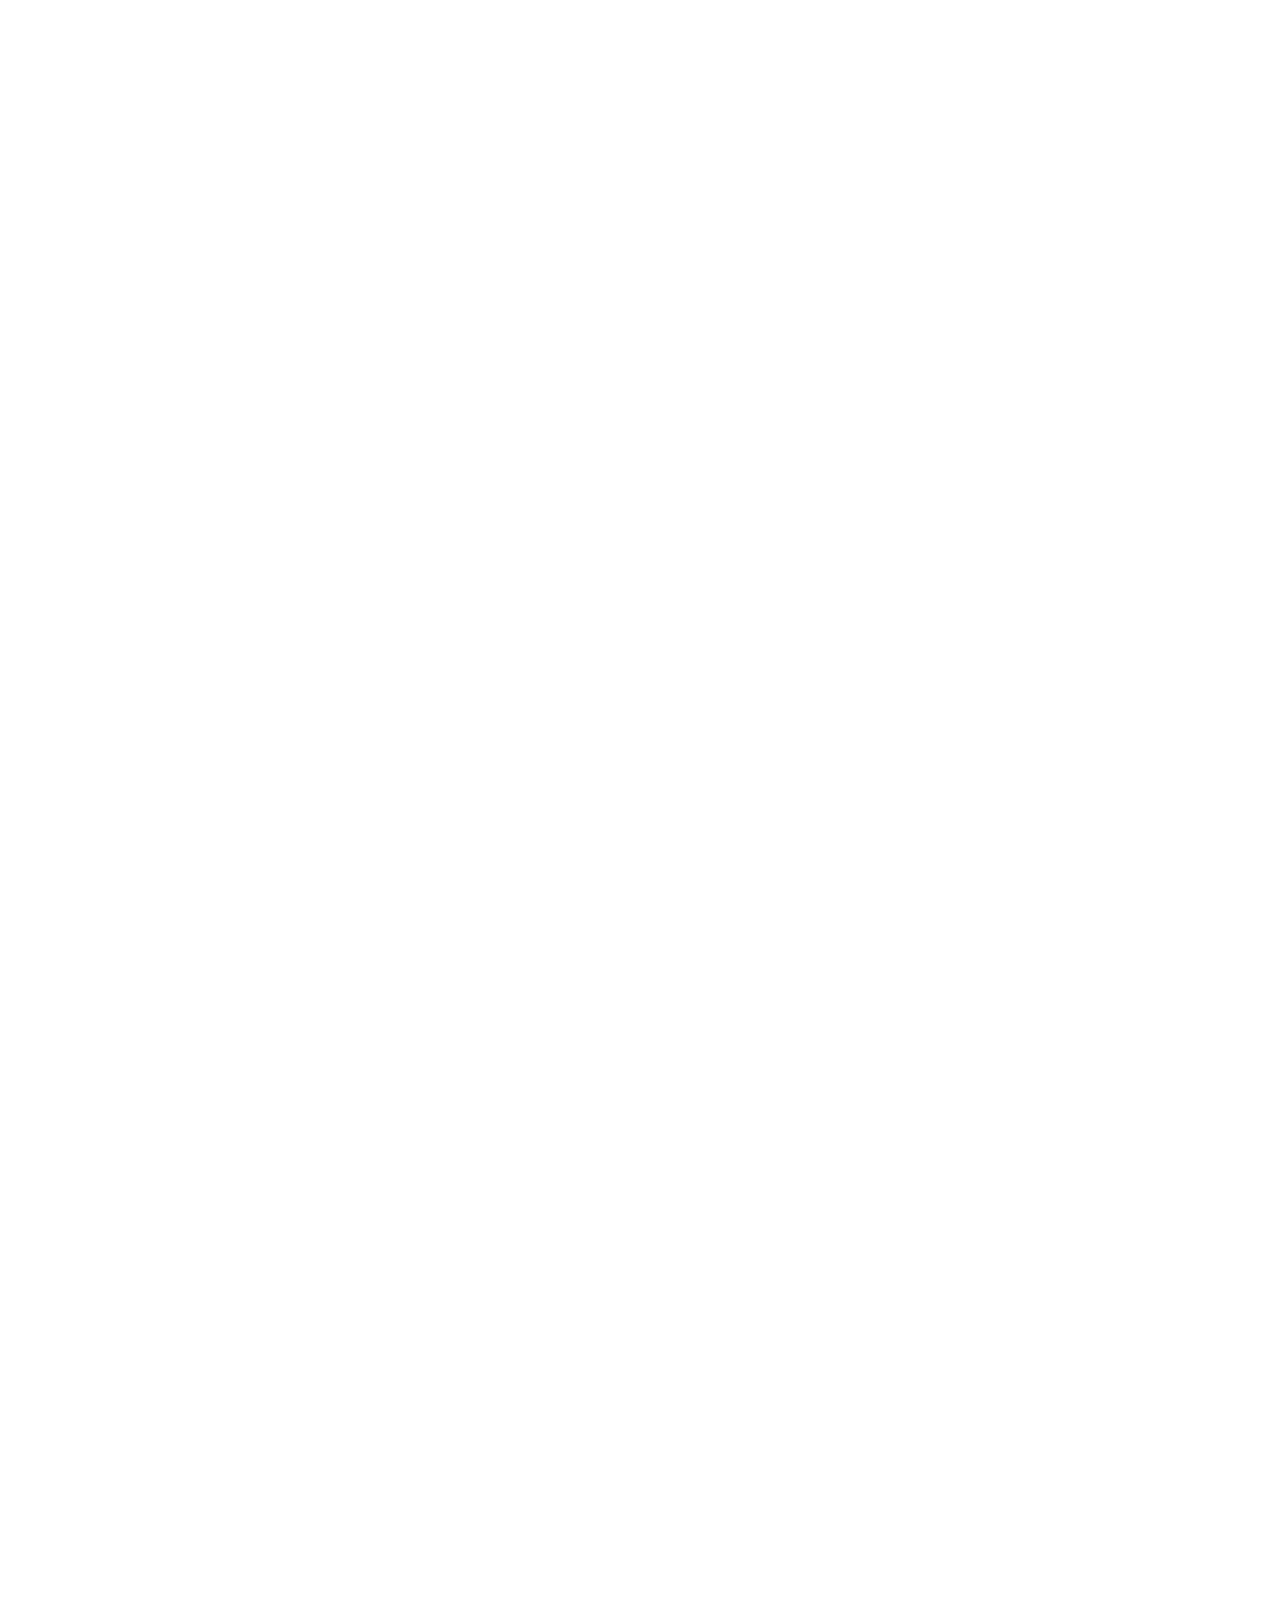
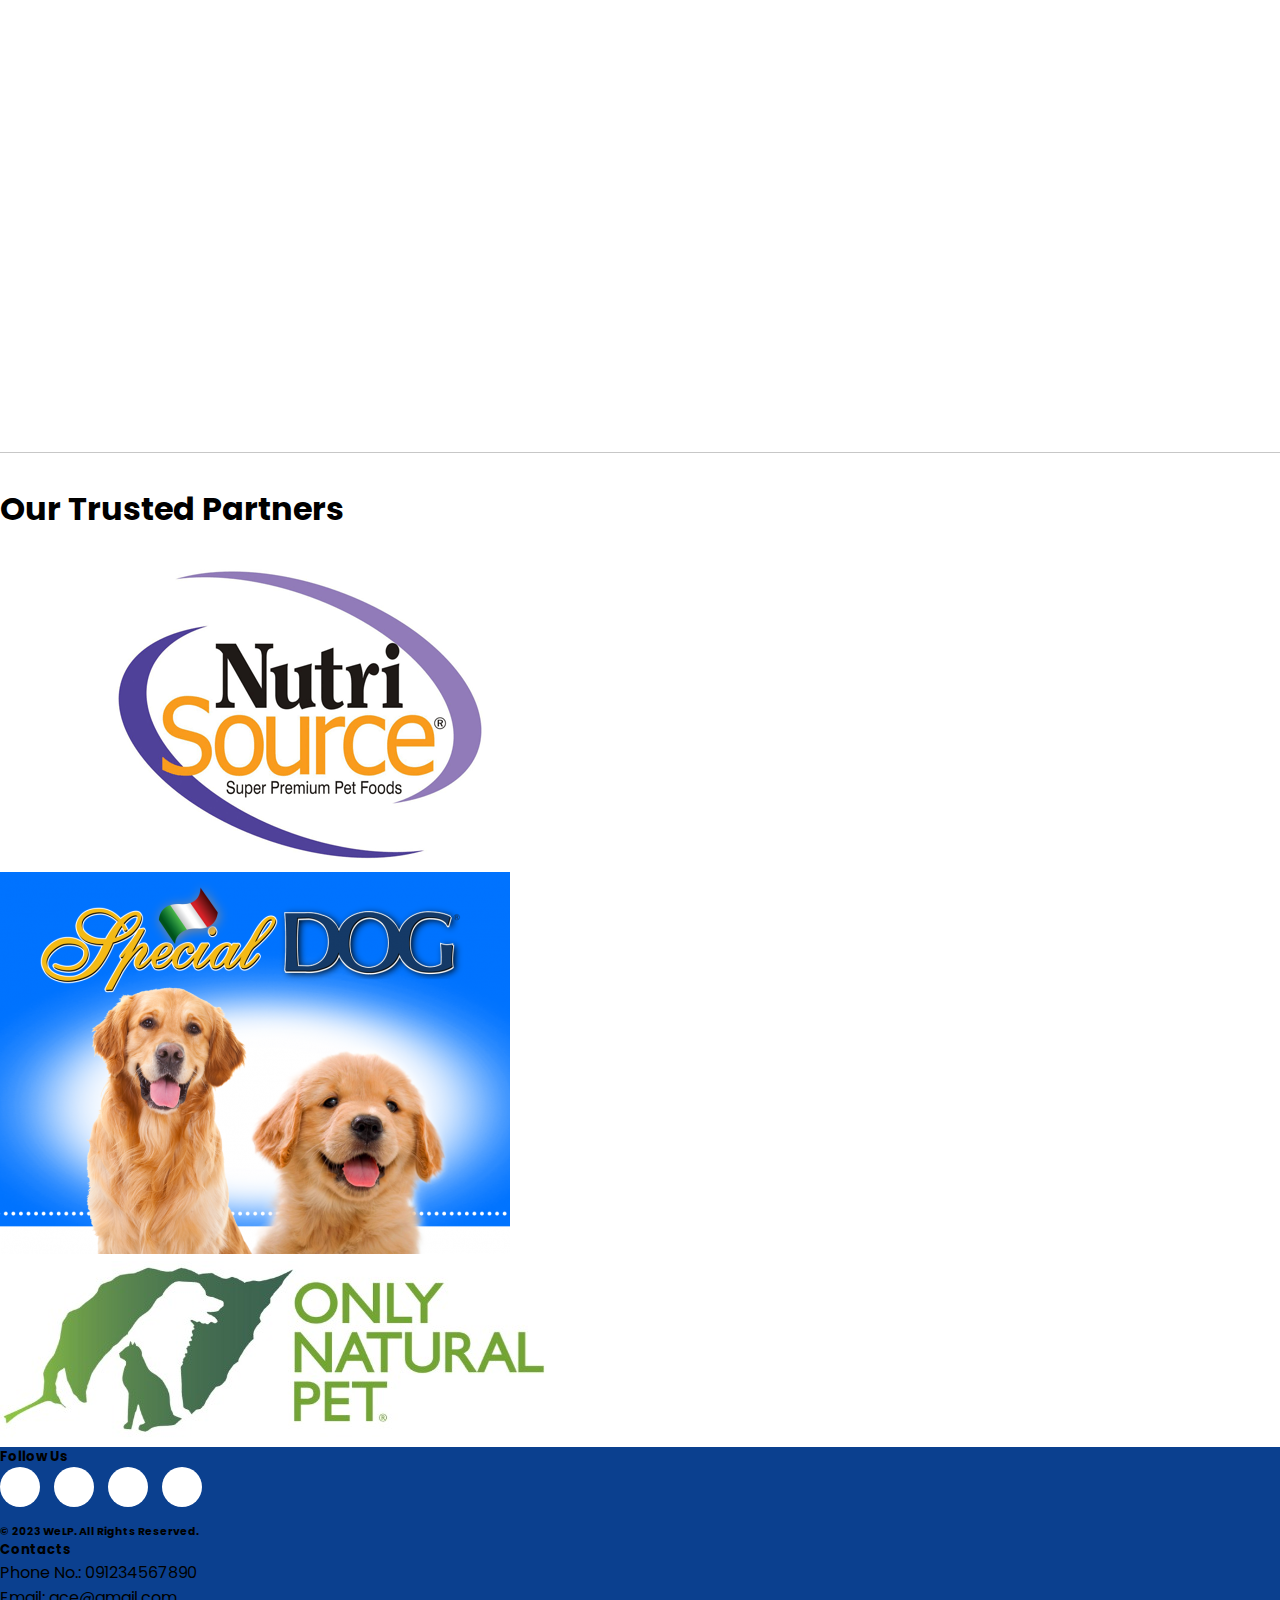
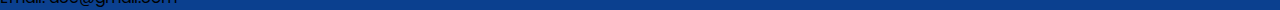
==== commit 6da825a1: "Add files via upload" ====
--- a/index.html
+++ b/index.html
@@ -171,9 +171,9 @@
         <!--------1st video in homepage----------->
 
         <div class="embed-responsive embed-responsive-16by9">
-          <video autoplay loop muted playsinline class="adsvid embed-responsive-item" style="max-width:100%; max-height:100%;">
-            <source src="ads_1.mp4" type="video/mp4">
-          </video>
+             <video autoplay loop muted playsinline class="adsvid embed-responsive-item" style="max-width:100%; max-height:100%;">
+                    <source src="ads_1.mp4" type="video/mp4">
+             </video>
         </div>
 
 
@@ -461,27 +461,25 @@
        </div>
     </div>
 
-     <div class="container-fluid">
-            <h1 class="text-center contact-form">Our Trusted Partners</h1>
-          <div class="row">
-              <div class="col-md-4">
-                  <div class="event-item text-center">
-                      <img src="img/nutrisource.png" class="img-fit" alt="NutriSource">
-                  </div>
-              </div>
-              <div class="col-md-4 p-4">
-                  <div class="event-item text-center">
-                    <img src="img/specialdog.png" class="img-fit" alt="Special Dog">
-                  
-                  </div>
-              </div>
-              <div class="col-md-4">
-                  <div class="event-item text-center">
-                    <img src="img/onlynaturalpet.jpg" class="img-fit" alt="Pet One">
-                 
-                  </div>
-              </div>
+           <div class="container-fluid">
+        <h1 class="text-center contact-form">Our Trusted Partners</h1>
+        <div class="row">
+          <div class="col-md-4 col-sm-12">
+            <div class="event-item text-center">
+              <img src="img/nutrisource.png" class="img-fit img-fluid" alt="NutriSource">
+            </div>
           </div>
+          <div class="col-md-4 col-sm-12 p-4">
+            <div class="event-item text-center">
+              <img src="img/specialdog.png" class="img-fit img-fluid" alt="Special Dog">
+            </div>
+          </div>
+          <div class="col-md-4 col-sm-12">
+            <div class="event-item text-center">
+              <img src="img/onlynaturalpet.jpg" class="img-fit img-fluid" alt="Pet One">
+            </div>
+          </div>
+        </div>
       </div>
 
       <!---------footer------------>
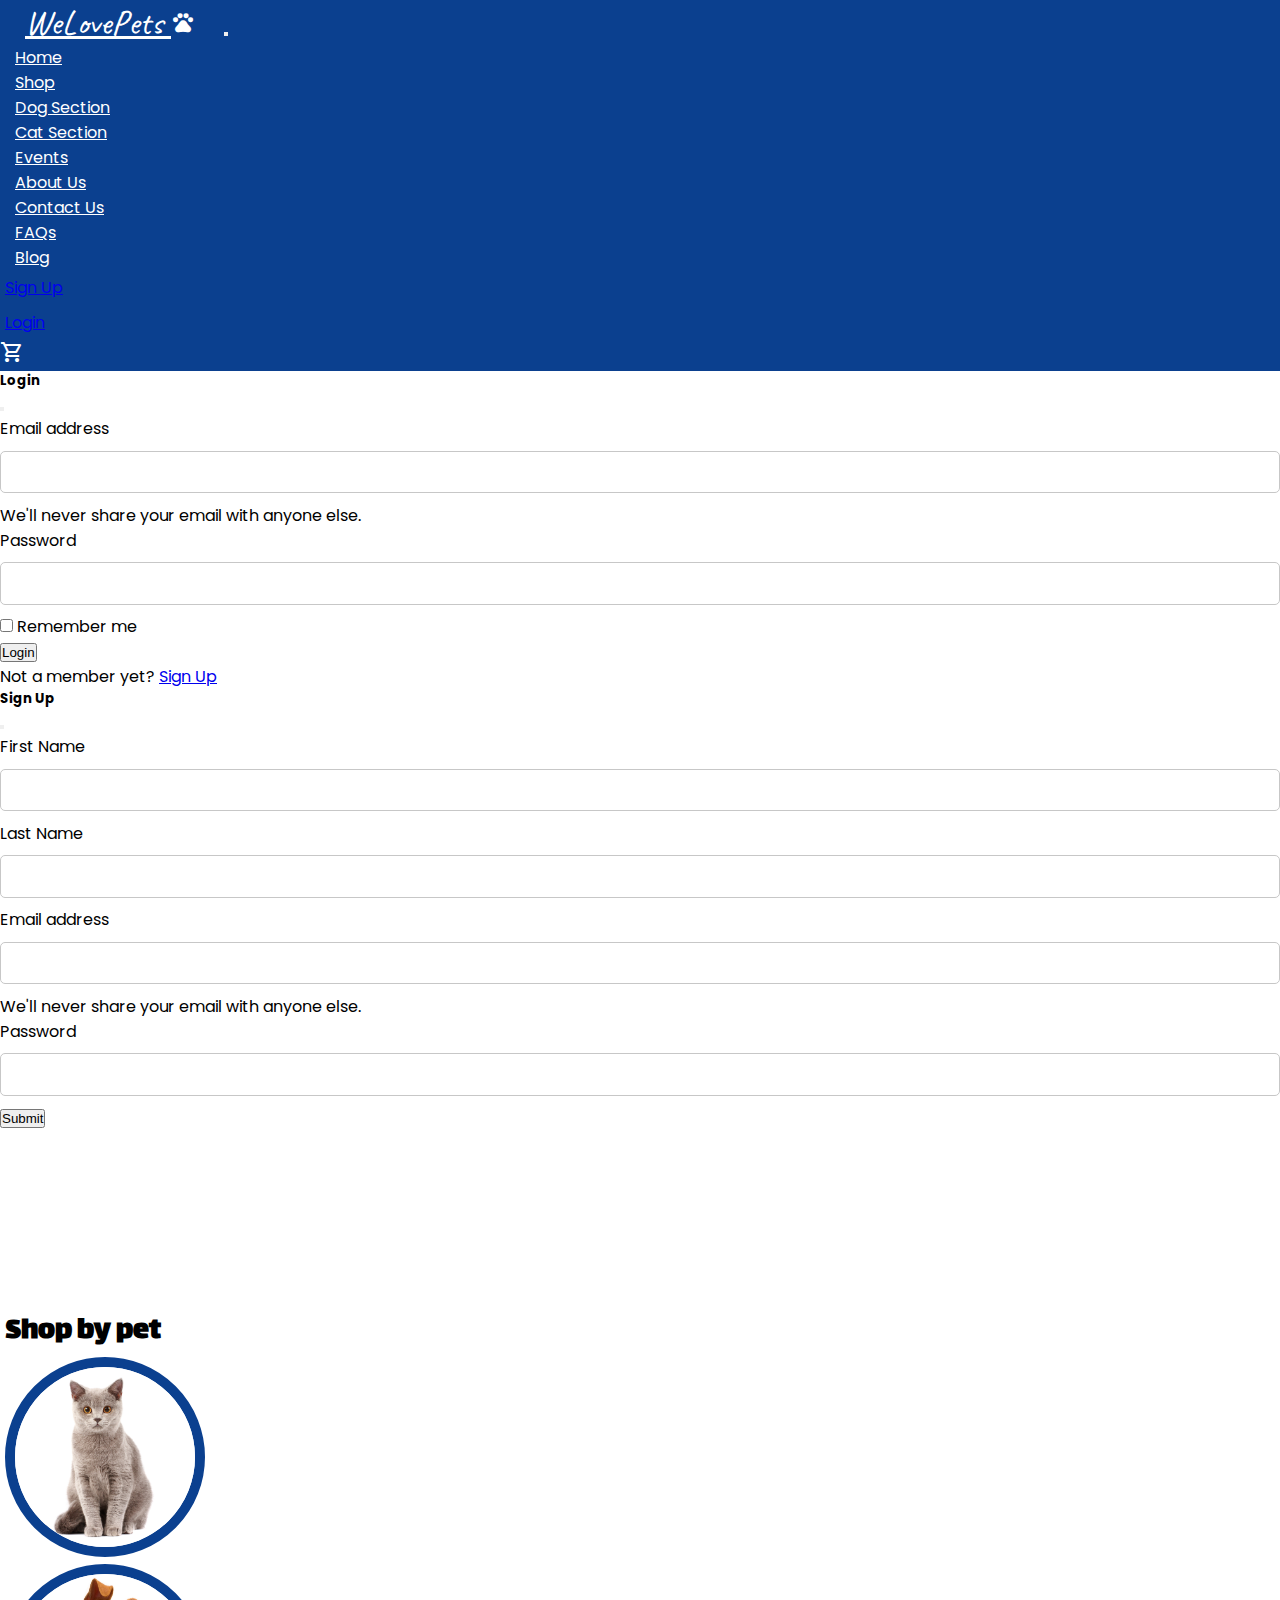
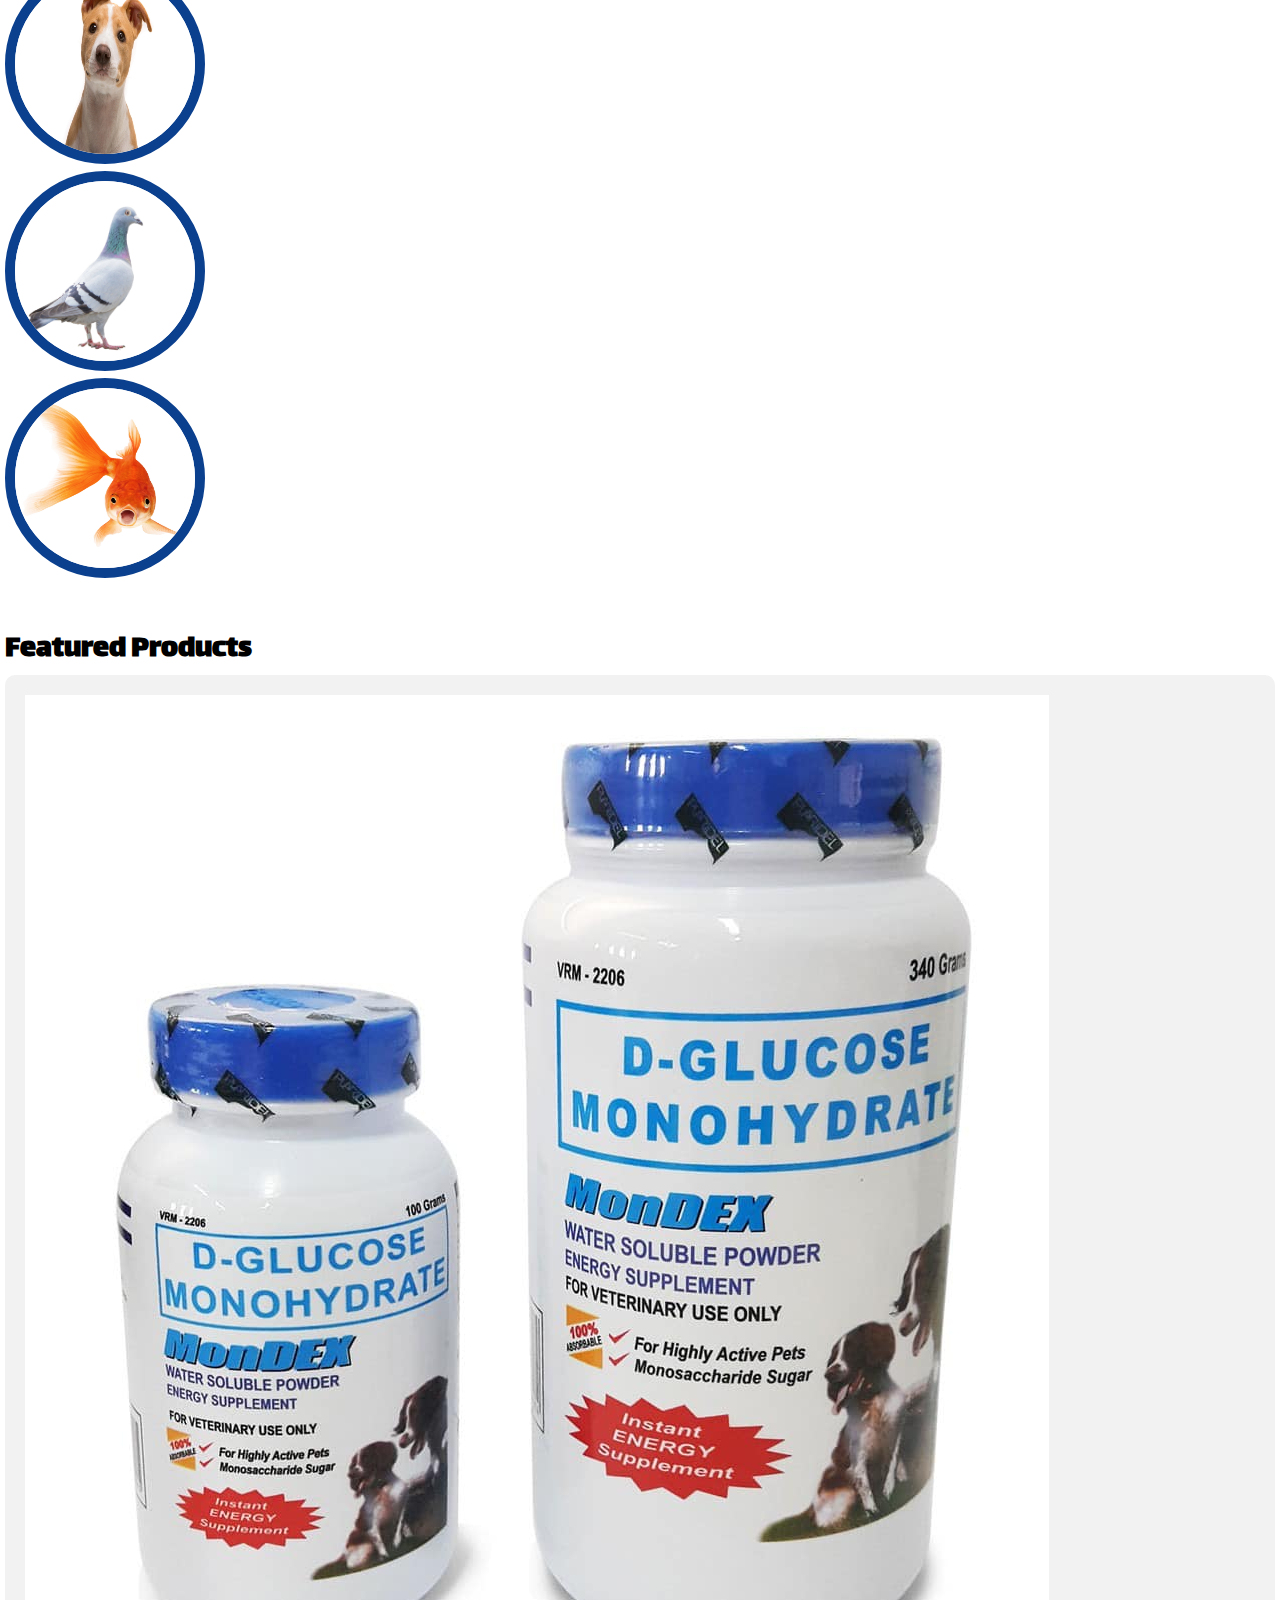
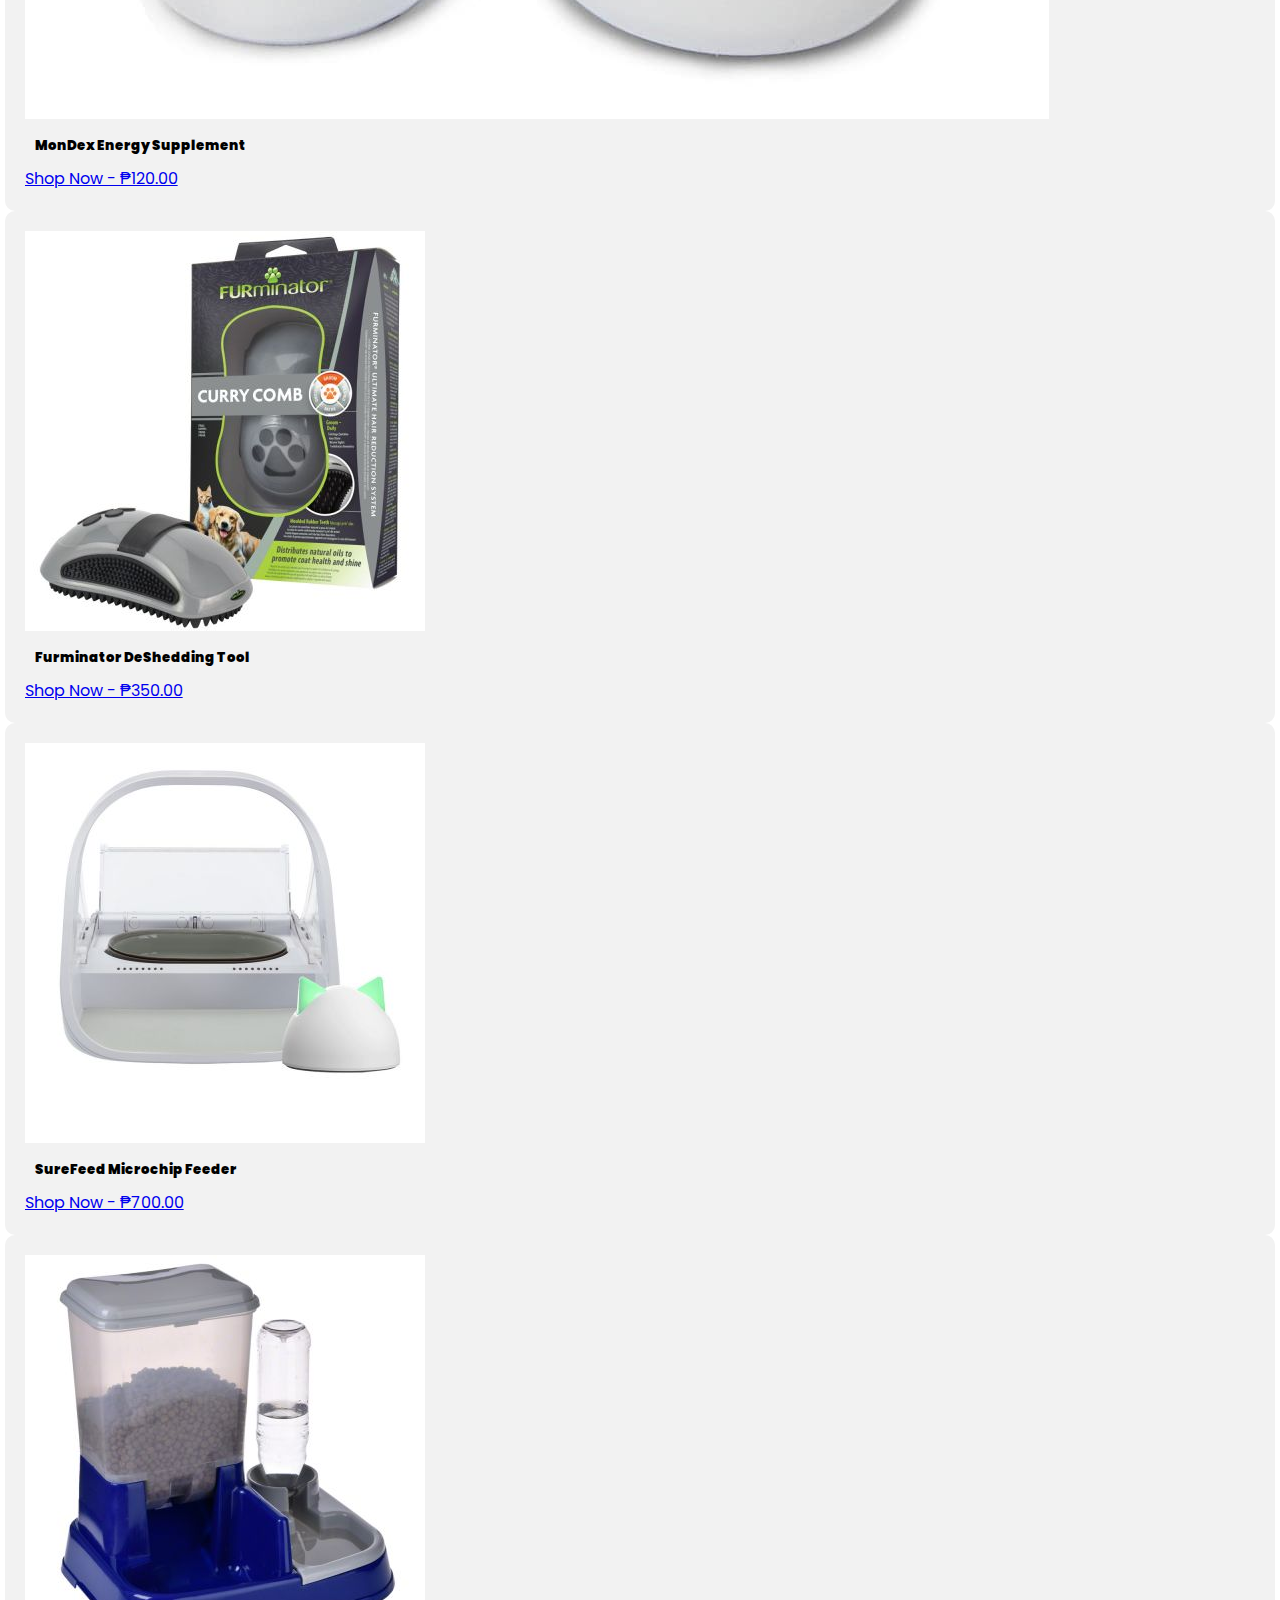
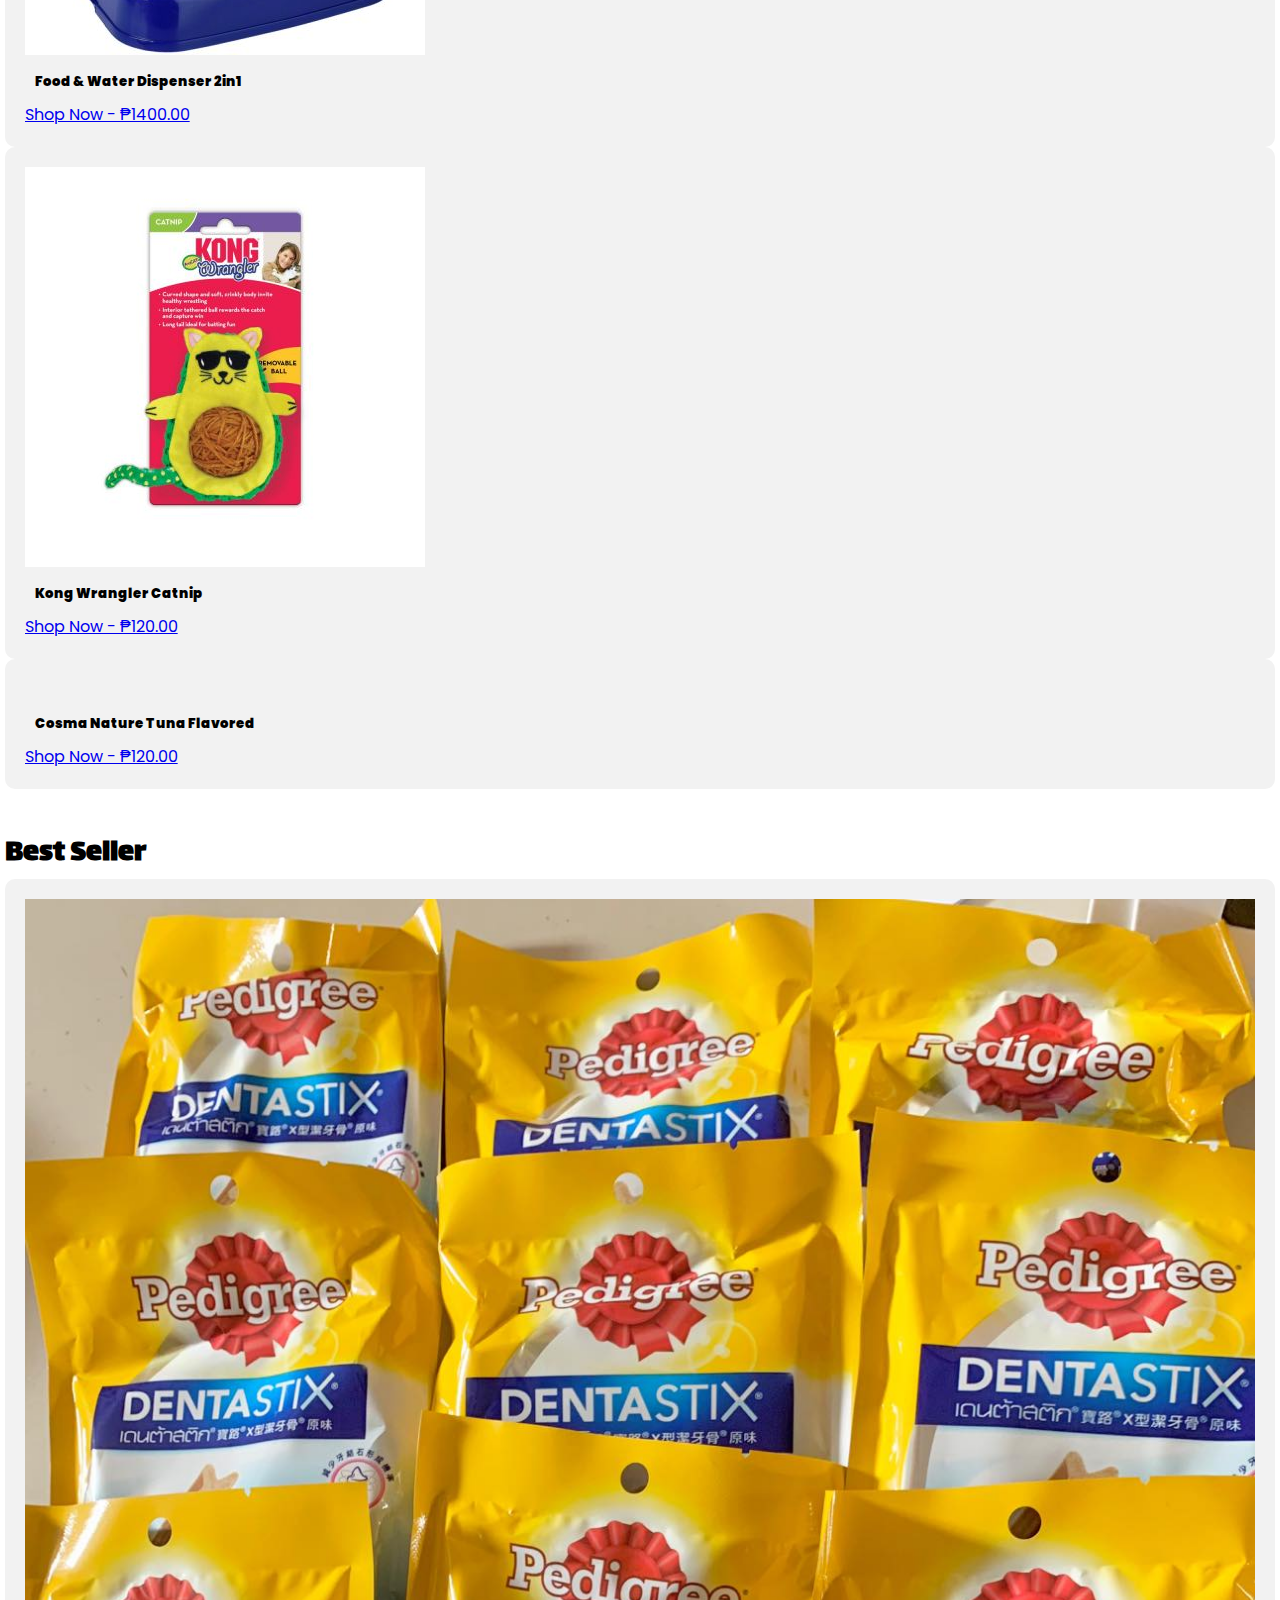
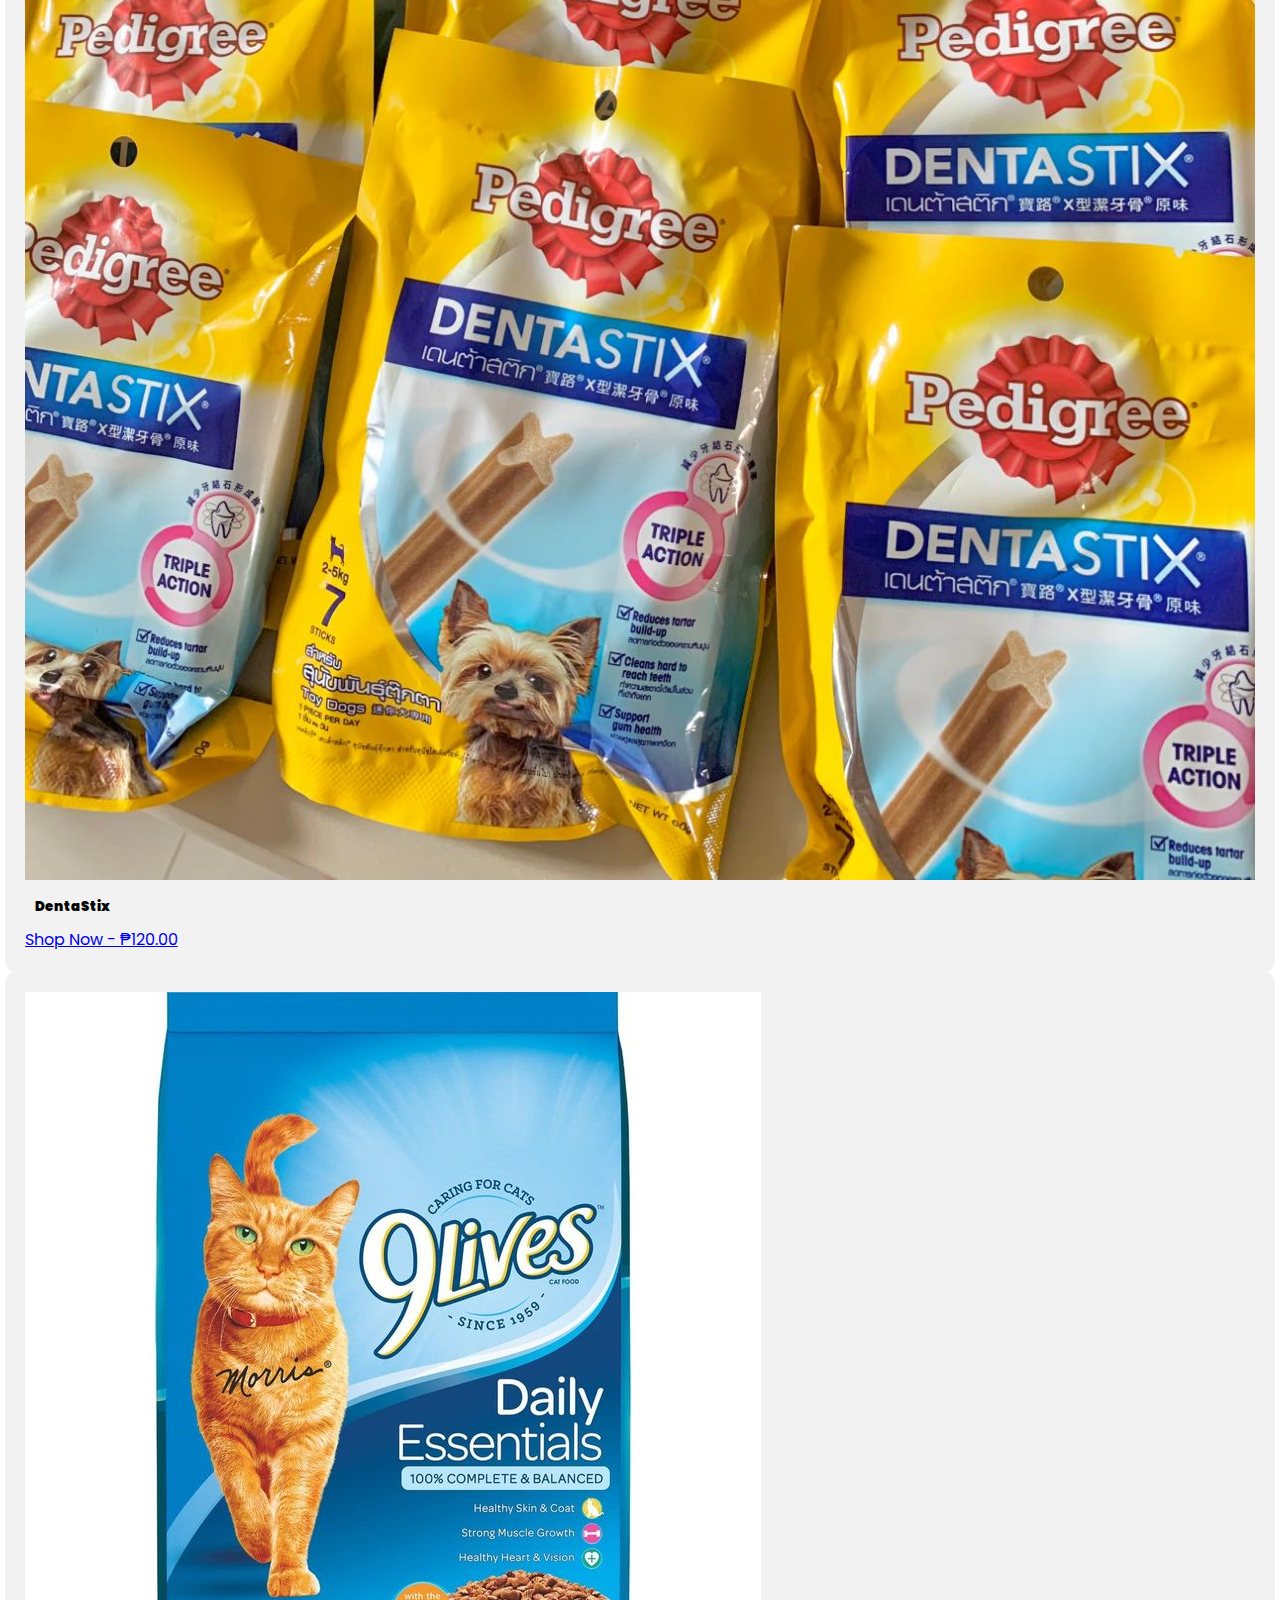
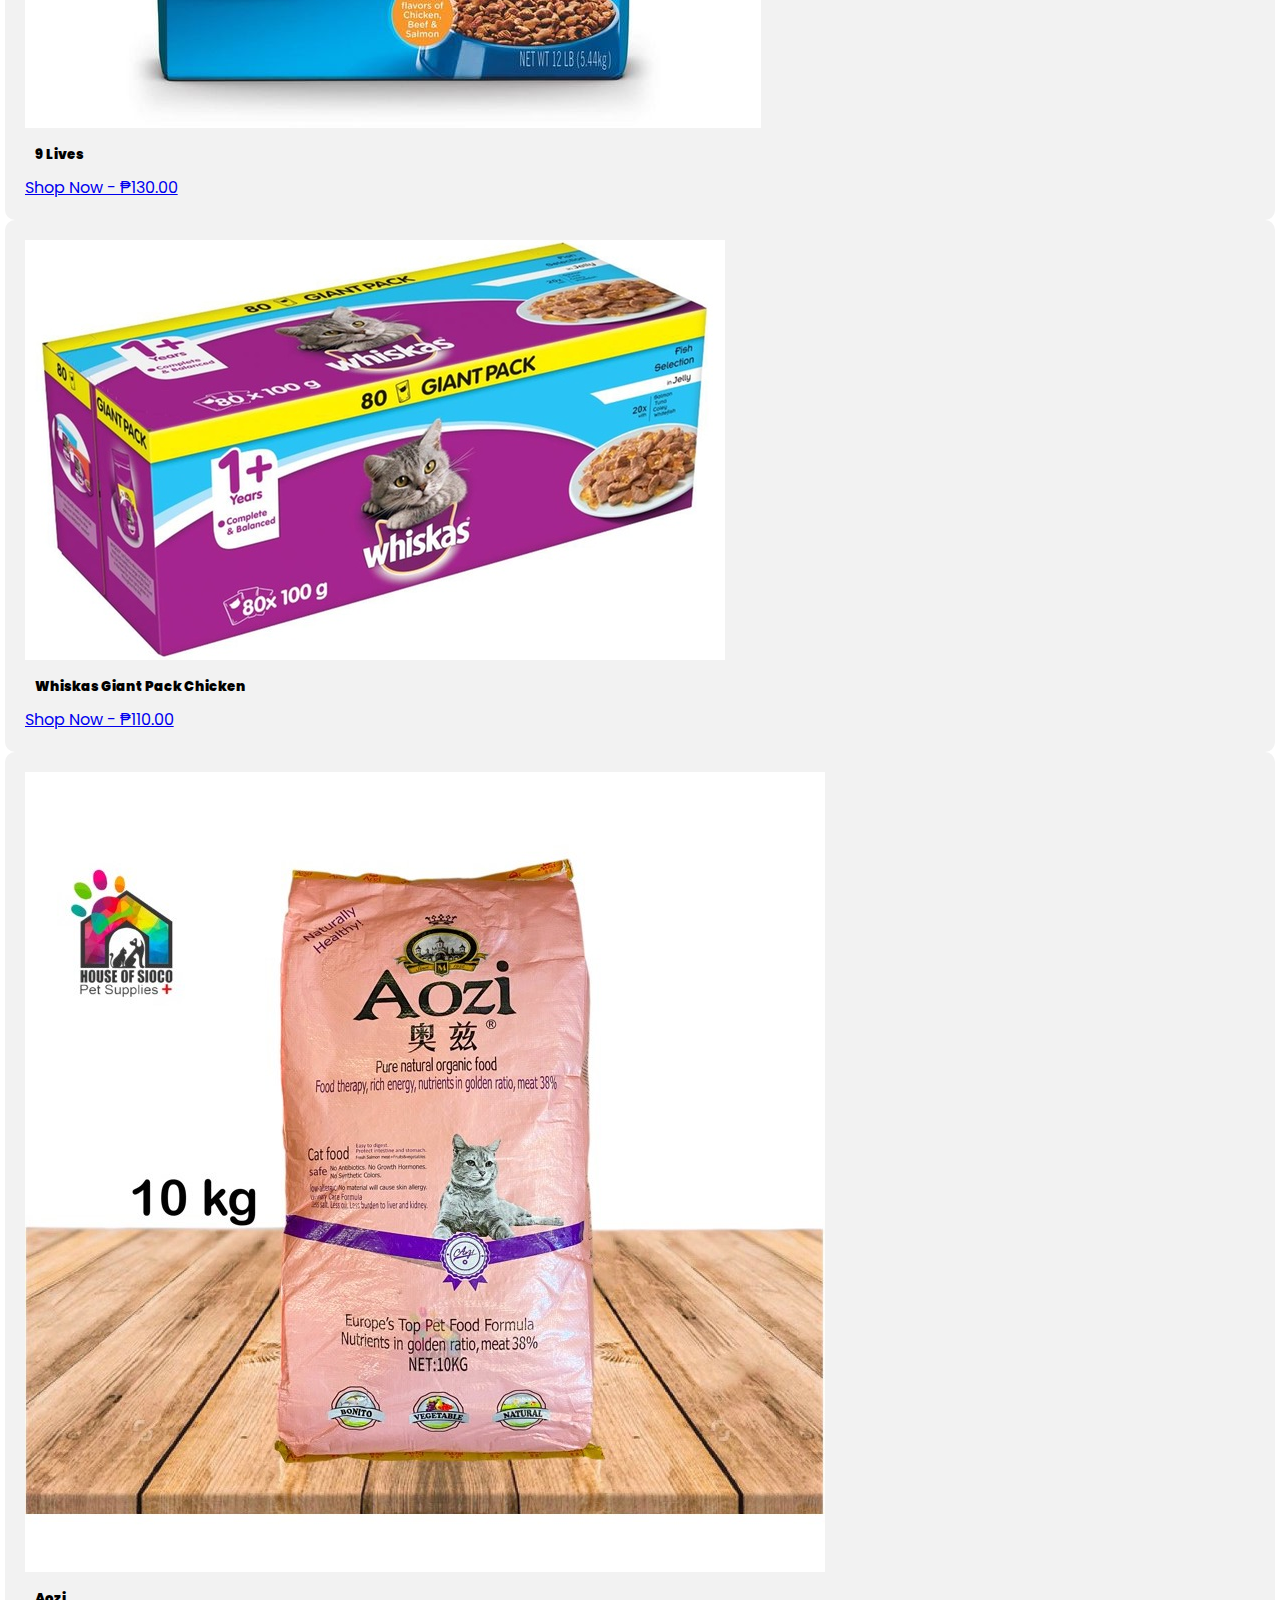
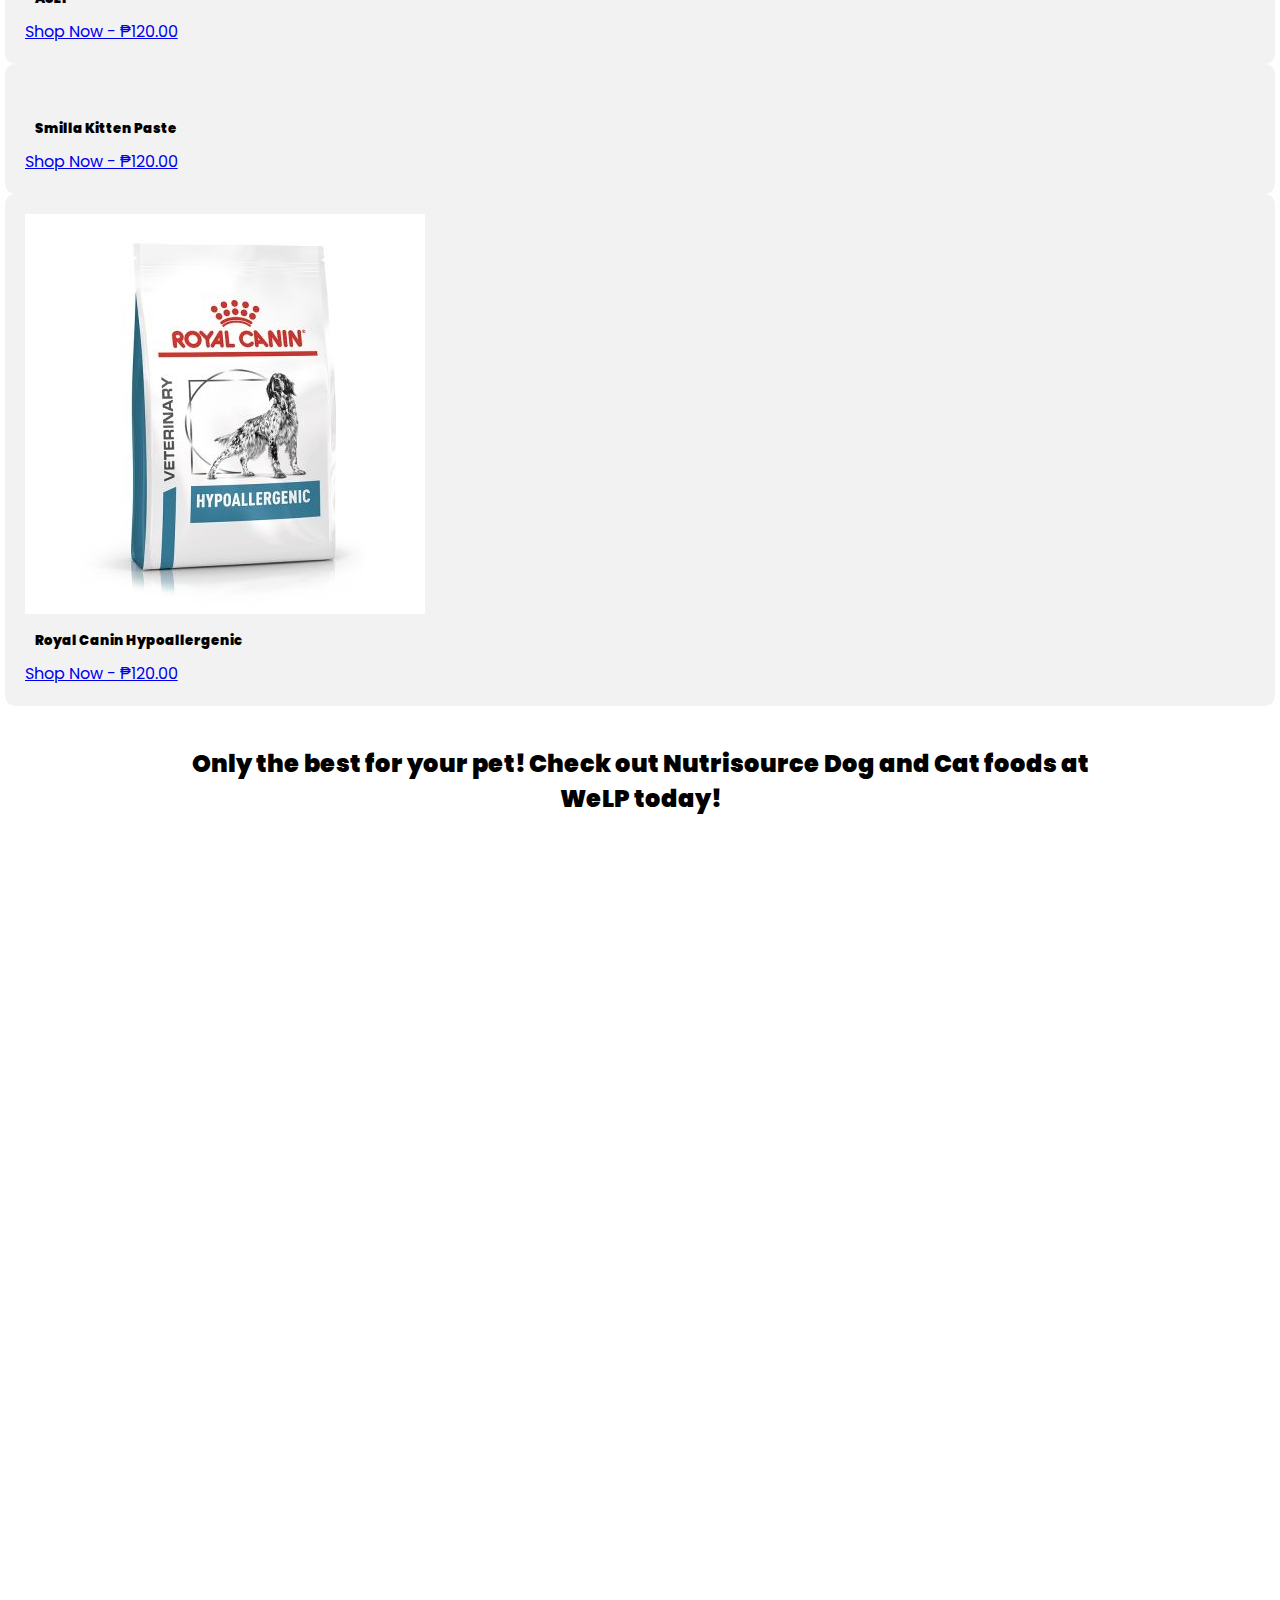
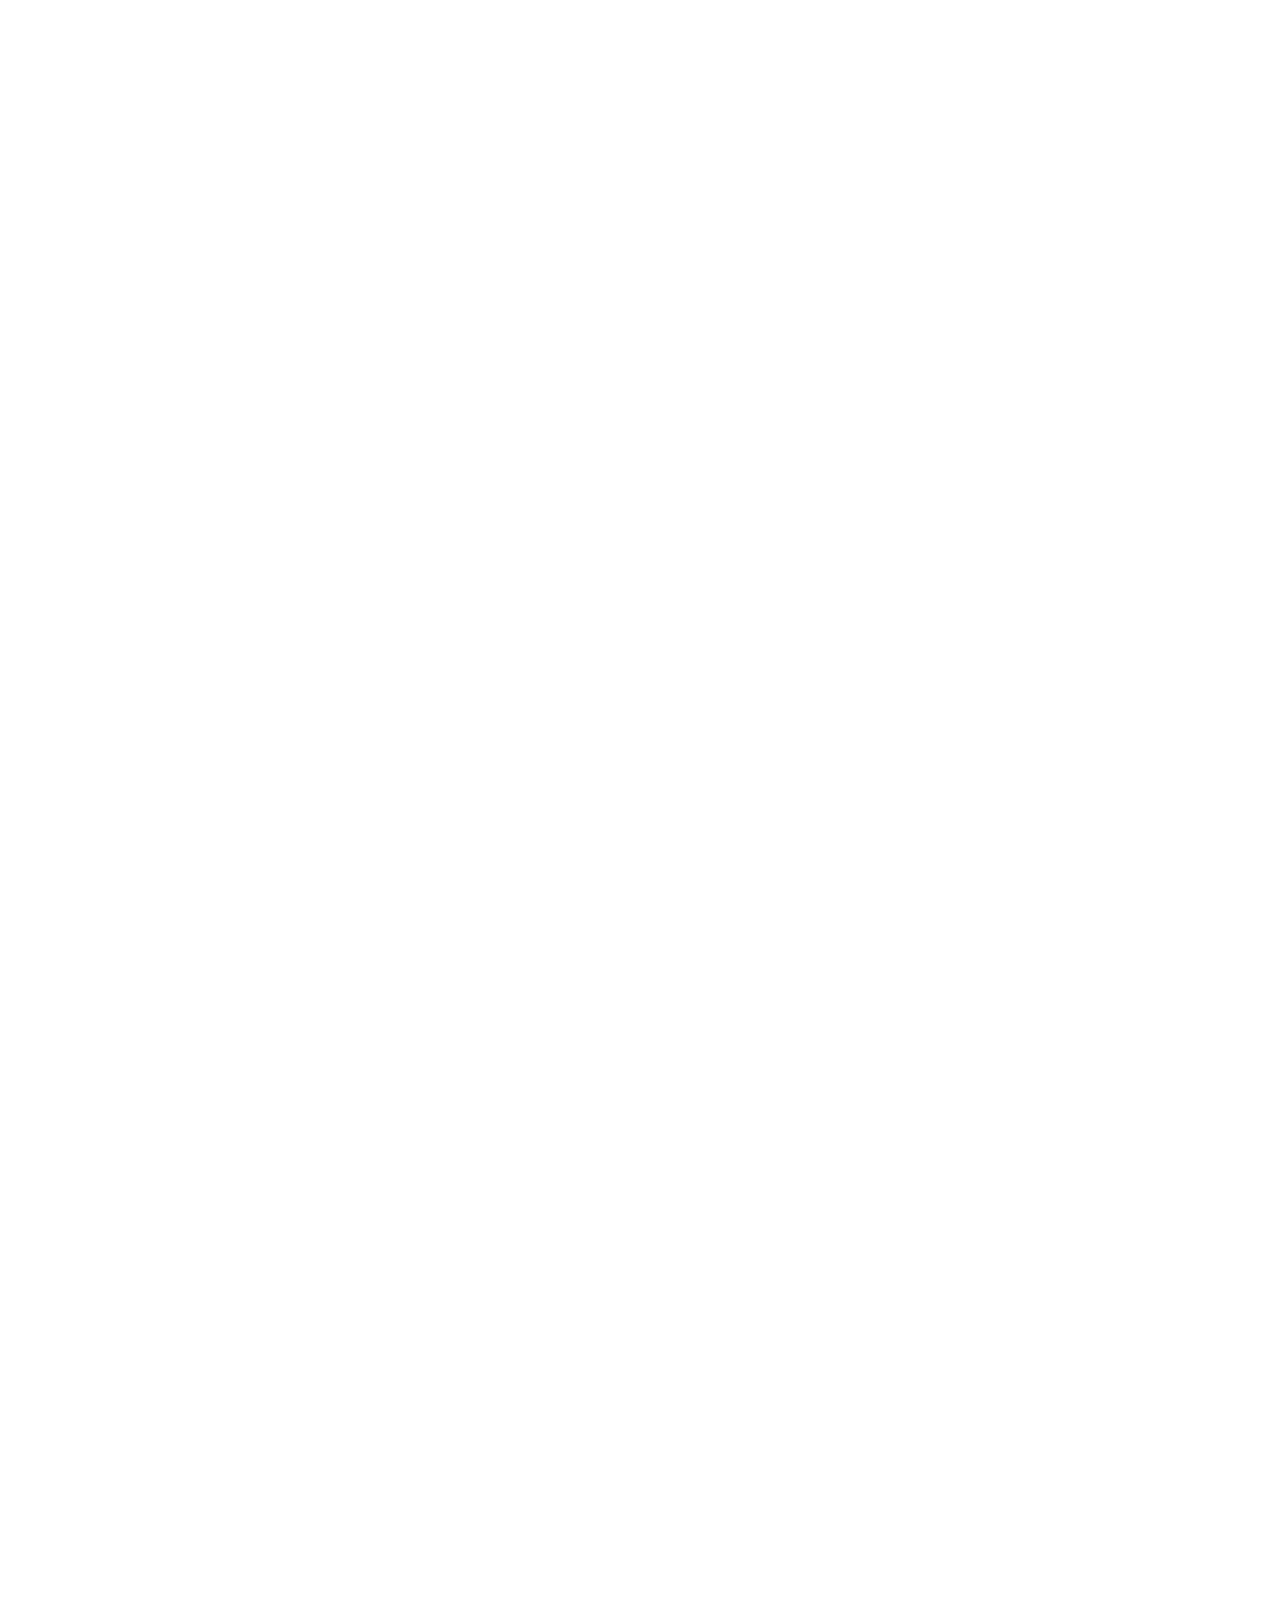
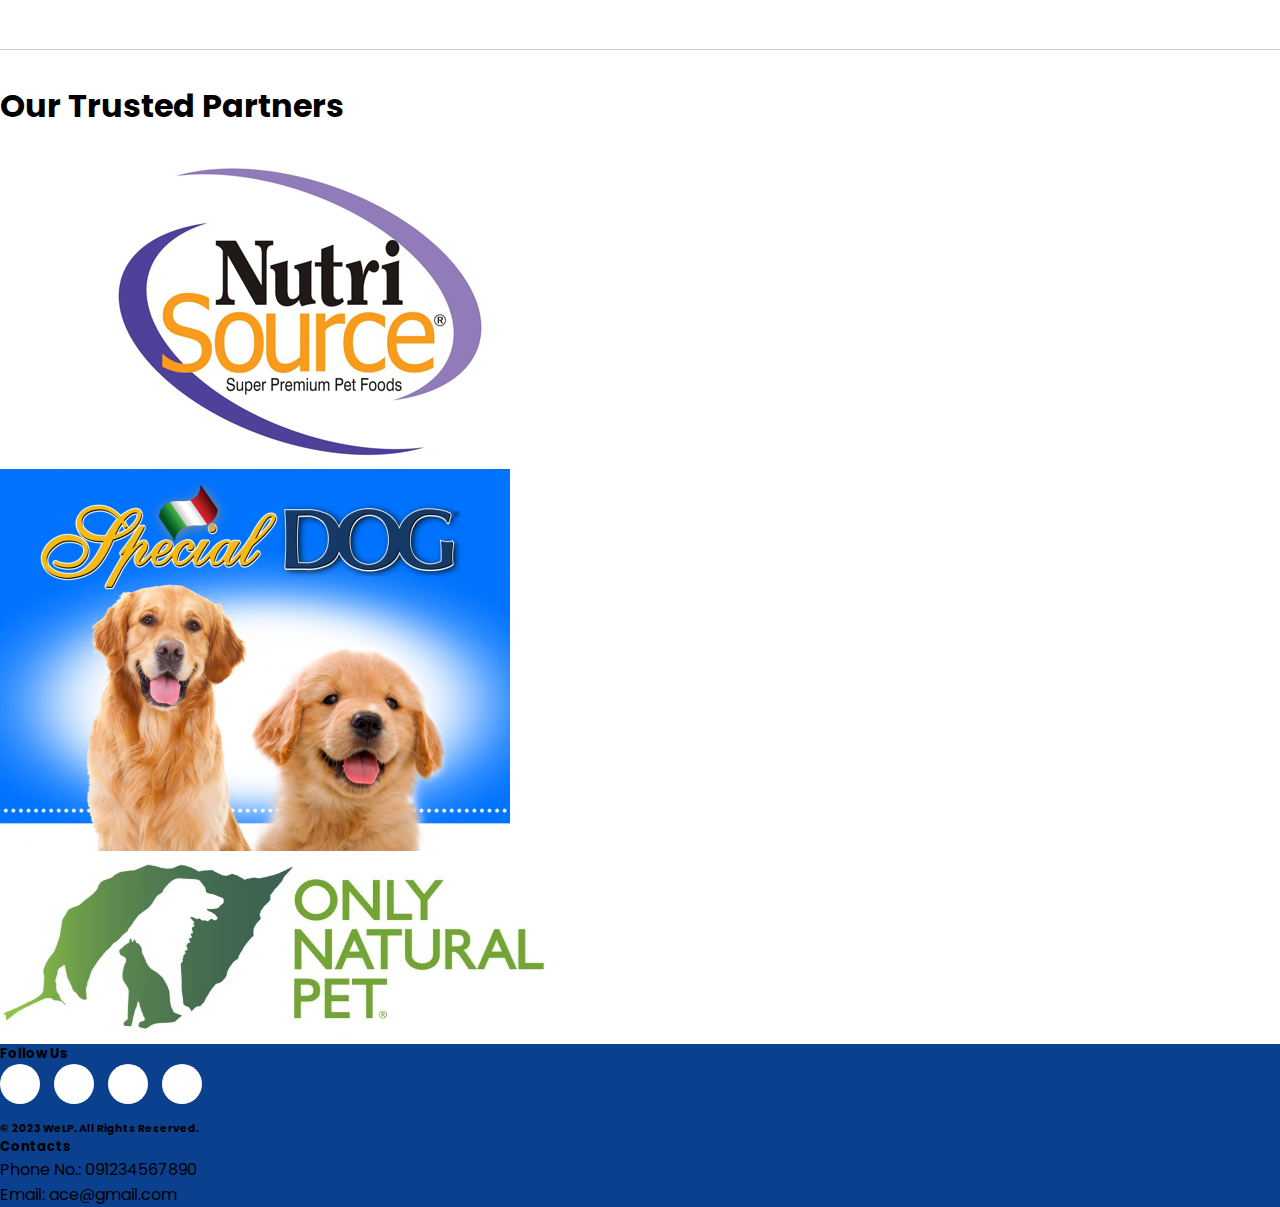
==== commit f9f62116: "Add files via upload" ====
--- a/index.html
+++ b/index.html
@@ -21,9 +21,9 @@
   <link rel="stylesheet" href="mystyle.css">
   </head>
   <body>
-              <!-- Navigation bar -->
-
-         <nav class="navbar navbar-expand-lg sticky-top">
+    <main>        <!-- Navigation bar -->
+
+         <nav class="navbar navbar-expand-lg fixed-top">
             <div class="container-fluid">
 
                 <!---logo--->
@@ -218,8 +218,8 @@
                 <div class="col-md-4 ">    
                     <div class="box">
                         <div class="image-container">
-                            <img src="./img/mondex.jpg" class="card-img-top img-fit" alt="">
-                            <img src="./img/mondex2.jpg" class="hover-img card-img-top img-fit" alt="">
+                            <img src="./img/mondex.jpg" class="card-img-top" alt="">
+                            <img src="./img/mondex2.jpg" class="hover-img card-img-top" alt="">
                         </div>
                          <div class="card-body1">
                             <h5 class="card-title"><b>MonDex Energy Supplement</b></h5>
@@ -233,11 +233,56 @@
                 <div class="col-md-4 ">    
                     <div class="box">
                         <div class="image-container">
-                            <img src="./img/litter.jpeg" class="card-img-top img-fit" alt="">
-                            <img src="./img/litter2.webp" class="hover-img card-img-top img-fit" alt="">
-                        </div>
-                        <div class="card-body1">
-                            <h5 class="card-title"><b>Scoopable Litter Sand</b></h5>
+                        <img src="./img/fur.jpg" class="card-img-top" alt="">
+                        <img src="./img/fur2.jpg" class="hover-img card-img-top" alt="">
+                        </div>
+                        <div class="card-body1">
+                        <h5 class="card-title"><b>Furminator DeShedding Tool</b></h5>
+                        <div class="text-end">
+                        <a href="#" class="btn btn-outline-primary">Shop Now - &#8369;350.00</a>
+                        </div>
+                        </div>
+                    </div>
+                </div>
+
+                <div class="col-md-4 ">    
+                    <div class="box">
+                        <div class="image-container">
+                            <img src="./img/micro.jpg" class="card-img-top" alt="">
+                            <img src="./img/micro2.jpg" class="hover-img card-img-top" alt="">
+                        </div>
+                        <div class="card-body1">
+                            <h5 class="card-title"><b>SureFeed Microchip Feeder</b></h5>
+                            <div class="text-end">
+                                <a href="#" class="btn btn-outline-primary">Shop Now - &#8369;700.00</a>
+                            </div>
+                        </div>
+                    </div>
+                </div>
+
+                <div class="col-md-4 ">    
+                    <div class="box">
+                        <div class="image-container">
+                            <img src="./img/food2in1.jpg" class="card-img-top" alt="">
+                            <img src="./img/food2in1c.jpg" class="hover-img card-img-top" alt="">
+                        </div>
+                        <div class="card-body1">
+                            <h5 class="card-title"><b>Food & Water Dispenser 2in1</b></h5>
+                            <div class="text-end">
+                                <a href="#" class="btn btn-outline-primary">Shop Now - &#8369;1400.00</a>
+                            </div>
+                        </div>
+                    </div>
+                </div>
+
+                <div class="col-md-4 ">    
+                    <div class="box">
+                        <div class="image-container">
+                            <img src="./img/kong.jpg" class="card-img-top" alt="">
+                            <img src="./img/kong2.jpg" class="hover-img card-img-top" alt="">
+                        </div>
+                        <div class="card-body1">
+                            <h5 class="card-title"><b>Kong Wrangler Catnip</b></h5>
                             <div class="text-end">
                                 <a href="#" class="btn btn-outline-primary">Shop Now - &#8369;120.00</a>
                             </div>
@@ -245,68 +290,23 @@
                     </div>
                 </div>
 
-                <div class="col-md-4 ">    
-                    <div class="box">
-                        <div class="image-container">
-                            <img src="./img/micro.jpg" class="card-img-top img-fit" alt="">
-                            <img src="./img/micro2.jpg" class="hover-img card-img-top img-fit" alt="">
-                        </div>
-                        <div class="card-body1">
-                            <h5 class="card-title"><b>SureFeed Microchip Feeder</b></h5>
-                            <div class="text-end">
-                                <a href="#" class="btn btn-outline-primary">Shop Now - &#8369;700.00</a>
-                            </div>
-                        </div>
-                    </div>
-                </div>
-
-                <div class="col-md-4 ">    
-                    <div class="box">
-                        <div class="image-container">
-                            <img src="./img/food2in1.jpg" class="card-img-top img-fit" alt="">
-                            <img src="./img/food2in1c.jpg" class="hover-img card-img-top img-fit" alt="">
-                        </div>
-                        <div class="card-body1">
-                            <h5 class="card-title"><b>Food & Water Dispenser 2in1</b></h5>
-                            <div class="text-end">
-                                <a href="#" class="btn btn-outline-primary">Shop Now - &#8369;1400.00</a>
-                            </div>
-                        </div>
-                    </div>
-                </div>
-
-                <div class="col-md-4 ">    
-                    <div class="box">
-                        <div class="image-container">
-                            <img src="./img/kong.jpg" class="card-img-top img-fit" alt="">
-                            <img src="./img/kong2.jpg" class="hover-img card-img-top img-fit" alt="">
-                        </div>
-                        <div class="card-body1">
-                            <h5 class="card-title"><b>Kong Wrangler Catnip</b></h5>
-                            <div class="text-end">
-                                <a href="#" class="btn btn-outline-primary">Shop Now - &#8369;120.00</a>
-                            </div>
-                        </div>
-                    </div>
-                </div>
-
-                <div class="col-md-4 ">    
-                    <div class="box">
-                        <div class="image-container">
-                            <img src="./img/red.webp" class="card-img-top img-fit" alt="">
-                            <img src="./img/red2.webp" class="hover-img card-img-top img-fit" alt="">
-                        </div>
-                        <div class="card-body1">
-                            <h5 class="card-title"><b>Yeti pet cave's handmade</b></h5>
-                            <div class="text-end">
-                                <a href="#" class="btn btn-outline-primary">Shop Now - &#8369;1200.00</a>
-                            </div>
-                        </div>
-                    </div>
-                </div>
-            </div>
+                <div class="col-sm-6 col-md-4">    
+                  <div class="box">
+                        <div class="image-container">
+                        <img src="./img/nature.jpg" class="card-img-top"alt="">
+                        <img src="./img/cosma2.jpg" class="hover-img card-img-top"alt="">
+                        </div>
+                        <div class="card-body1">
+                        <h5 class="card-title"><b>Cosma Nature Tuna Flavored</b></h5>
+                        <div class="text-end">
+                        <a href="#" class="btn btn-outline-primary">Shop Now - &#8369;120.00</a>
+                        </div>
+                        </div>
+                  </div>
+              </div>
         </div>
-      </div>
+    </div>
+</div>
 
        <!--------Best Seller section---------->
 
@@ -317,8 +317,8 @@
                   <div class="col-md-4 ">    
                     <div class="box">
                         <div class="image-container">
-                            <img src="./img/dentastix.jpg" class="card-img-top img-fit" alt="">
-                            <img src="./img/dentastix2.jpg" class="hover-img card-img-top img-fit" alt="">
+                            <img src="./img/dentastix.jpg" class="card-img-top" alt="">
+                            <img src="./img/dentastix2.jpg" class="hover-img card-img-top" alt="">
                         </div>
                         <div class="card-body1">
                             <h5 class="card-title"><b>DentaStix</b></h5> 
@@ -332,8 +332,8 @@
                 <div class="col-md-4 ">    
                     <div class="box">
                         <div class="image-container">
-                            <img src="./img/9lives.jpg" class="card-img-top img-fit" alt="">
-                            <img src="./img/9lives2.jpg" class="hover-img card-img-top img-fit" alt="">
+                            <img src="./img/9lives.jpg" class="card-img-top" alt="">
+                            <img src="./img/9lives2.jpg" class="hover-img card-img-top" alt="">
                         </div>
                         <div class="card-body1">
                             <h5 class="card-title"><b>9 Lives</b></h5>        
@@ -347,8 +347,8 @@
                 <div class="col-md-4 ">    
                     <div class="box">
                         <div class="image-container">
-                            <img src="./img/whiskas.jpg" class="card-img-top img-fit" alt="">
-                            <img src="./img/whiskas2.jpg" class="hover-img card-img-top img-fit" alt="">
+                            <img src="./img/whiskas.jpg" class="card-img-top" alt="">
+                            <img src="./img/whiskas2.jpg" class="hover-img card-img-top" alt="">
                         </div>
                         <div class="card-body1">
                             <h5 class="card-title"><b>Whiskas Giant Pack Chicken</b></h5>
@@ -362,8 +362,8 @@
                 <div class="col-md-4 ">    
                     <div class="box">
                         <div class="image-container">
-                            <img src="./img/aozi2.jpg" class="card-img-top img-fit" alt="">
-                            <img src="./img/aozi.jpg" class="hover-img card-img-top img-fit" alt="">
+                            <img src="./img/aozi2.jpg" class="card-img-top" alt="">
+                            <img src="./img/aozi.jpg" class="hover-img card-img-top" alt="">
                         </div>
                         <div class="card-body1">
                             <h5 class="card-title"><b>Aozi</b></h5> 
@@ -375,25 +375,25 @@
                 </div>
 
                 <div class="col-md-4 ">    
-                    <div class="box">
-                        <div class="image-container">
-                            <img src="./img/milk.webp" class="card-img-top img-fit" alt="">
-                            <img src="./img/milk2.jpg" class="hover-img card-img-top img-fit" alt="">
-                        </div>
-                        <div class="card-body1">
-                            <h5 class="card-title"><b>Whiskas Cat Milk</b></h5>
-                            <div class="text-end">
-                                <a href="#" class="btn btn-outline-primary">Shop Now - &#8369;120.00</a>
-                            </div>
-                        </div>
-                    </div>
-                </div>
+                  <div class="box">
+                      <div class="image-container">
+                      <img src="./img/smilla.jpg" class="card-img-top" alt="">
+                      <img src="./img/smilla2.jpg" class="hover-img card-img-top" alt="">
+                      </div>
+                      <div class="card-body1">
+                      <h5 class="card-title"><b>Smilla Kitten Paste</b></h5>
+                      <div class="text-end">
+                      <a href="#" class="btn btn-outline-primary">Shop Now - &#8369;120.00</a>
+                      </div>
+                      </div>
+                  </div>
+              </div>
 
                   <div class="col-md-4 ">    
                       <div class="box">
                           <div class="image-container">
-                              <img src="./img/dogr2.jpg" class="card-img-top img-fit" alt="">
-                              <img src="./img/dogr.jpg" class="hover-img card-img-top img-fit" alt="">
+                              <img src="./img/dogr2.jpg" class="card-img-top" alt="">
+                              <img src="./img/dogr.jpg" class="hover-img card-img-top" alt="">
                           </div>
                           <div class="card-body1">
                               <h5 class="card-title"><b>Royal Canin Hypoallergenic</b></h5>
@@ -481,32 +481,34 @@
           </div>
         </div>
       </div>
-
-      <!---------footer------------>
-
-      <footer class="text-white pt-5 pb-4">
-              <div class="container-fluid">
-                  <div class="row">
-                        <div class="col-md-4 text-center">
-                            <div class="social-links">
-                                <h5>Follow Us</h5>
-                                <a href="#" class="fab fa-facebook-f"></a>
-                                <a href="#" class="fab fa-twitter"></a>
-                                <a href="#" class="fab fa-instagram"></a>
-                                <a href="#" class="fab fa-youtube"></a>
-                            </div>
-                        </div>
-                      <div class="col-md-4 text-center">
-                            <h6>© 2023 WeLP. All Rights Reserved.</h6>
-                      </div>
-                      <div class="col-md-4 text-center">
-                            <h5>Contacts</h5>
-                            <p>Phone No.: 091234567890</p>
-                            <p>Email: ace@gmail.com</p>
-                      </div>  
-                </div>
-            </div>
-      </footer>
+</main>
+
+
+  <!---------FOOTER------------>
+
+ <footer class=" text-white pt-5 pb-4">
+        <div class="container-fluid">
+              <div class="row">
+                    <div class="col-md-4 text-white text-center">
+                    <div class="social-links">
+                    <h5>Follow Us</h5>
+                    <a href="#" class="fab fa-facebook-f"></a>
+                    <a href="#" class="fab fa-twitter"></a>     
+                    <a href="#" class="fab fa-instagram"></a>
+                    <a href="#" class="fab fa-youtube"></a>
+                    </div>
+                    </div>
+                    <div class="col-md-4 text-center">
+                    <h6>© 2023 WeLP. All Rights Reserved.</h6>
+                    </div>
+                    <div class="col-md-4 text-center">
+                    <h5>Contacts</h5>
+                    <p>Phone No.: 091234567890</p>
+                    <p>Email: ace@gmail.com</p>
+                    </div>  
+              </div>
+         </div>
+ </footer>
 
       <script src="https://cdn.jsdelivr.net/npm/bootstrap@5.3.0-alpha1/dist/js/bootstrap.bundle.min.js" integrity="sha384-w76AqPfDkMBDXo30jS1Sgez6pr3x5MlQ1ZAGC+nuZB+EYdgRZgiwxhTBTkF7CXvN" crossorigin="anonymous">
       </script>
@@ -516,5 +518,6 @@
      <script>
      AOS.init();
      </script>
+     
 </body>
 </html>--- a/mystyle.css
+++ b/mystyle.css
@@ -10,6 +10,11 @@
 
 }
 
+main{
+    max-width: 100vw;
+    overflow: hidden;
+
+}
 /*========================================
        HOMEPAGE CONTAINER
 =========================================*/
@@ -403,10 +408,12 @@
 =========================================*/
 
 .maps{
-
-	padding: 15px 0;
-
-	width: 67vw;
+    
+	/*padding: 15px 0;
+	width: 67vw;*/
+}
+.maps iframe{
+    width: 100%;
 }
 
 /*========================================
@@ -492,8 +499,8 @@
 }
 
 .box h1{
-    font-size: 120px;
-    font-family: 'Rum Raisin', sans-serif;
+    font-size: 4rem;
+    font-family: 'Caveat', cursive;
 }
 
 /*========================================
@@ -510,3 +517,10 @@
 .wrapper span {
   cursor: pointer;
 }
+
+img {
+  max-width: 100%;
+  height: auto;
+}
+
+
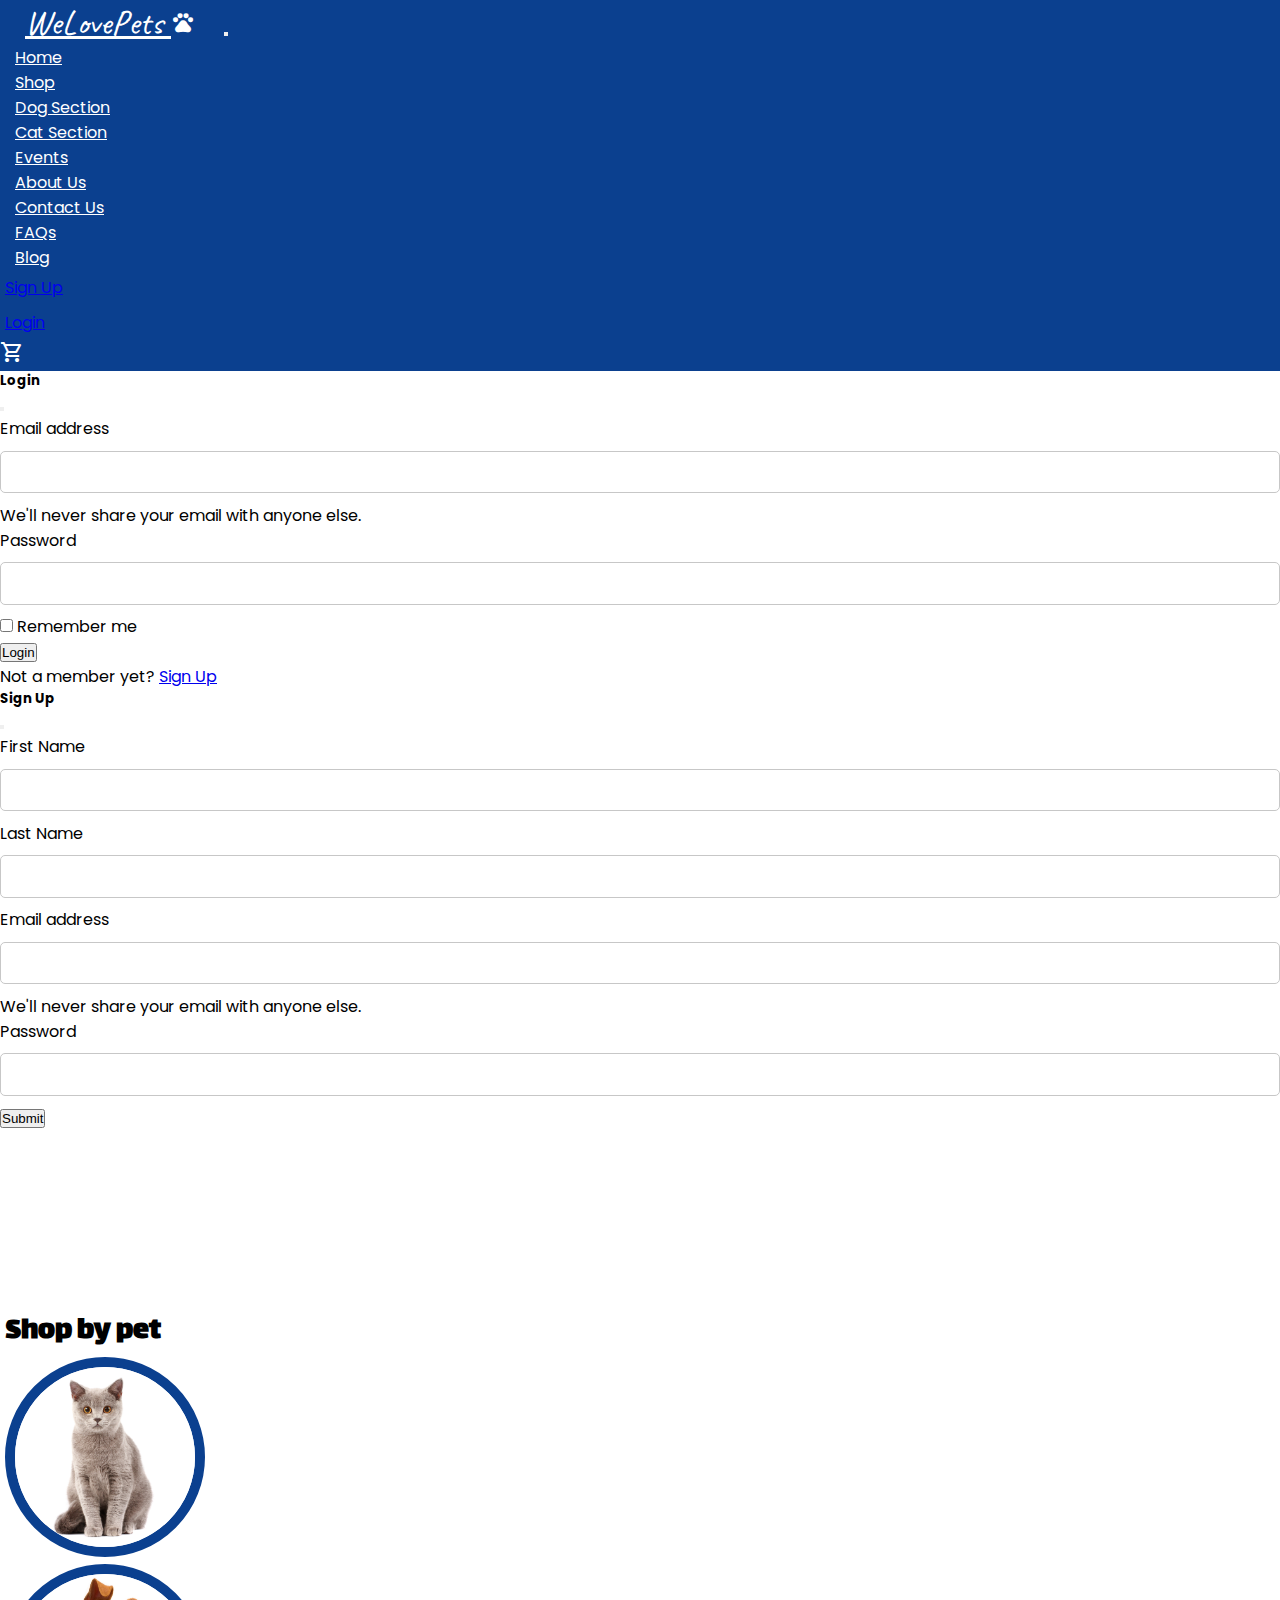
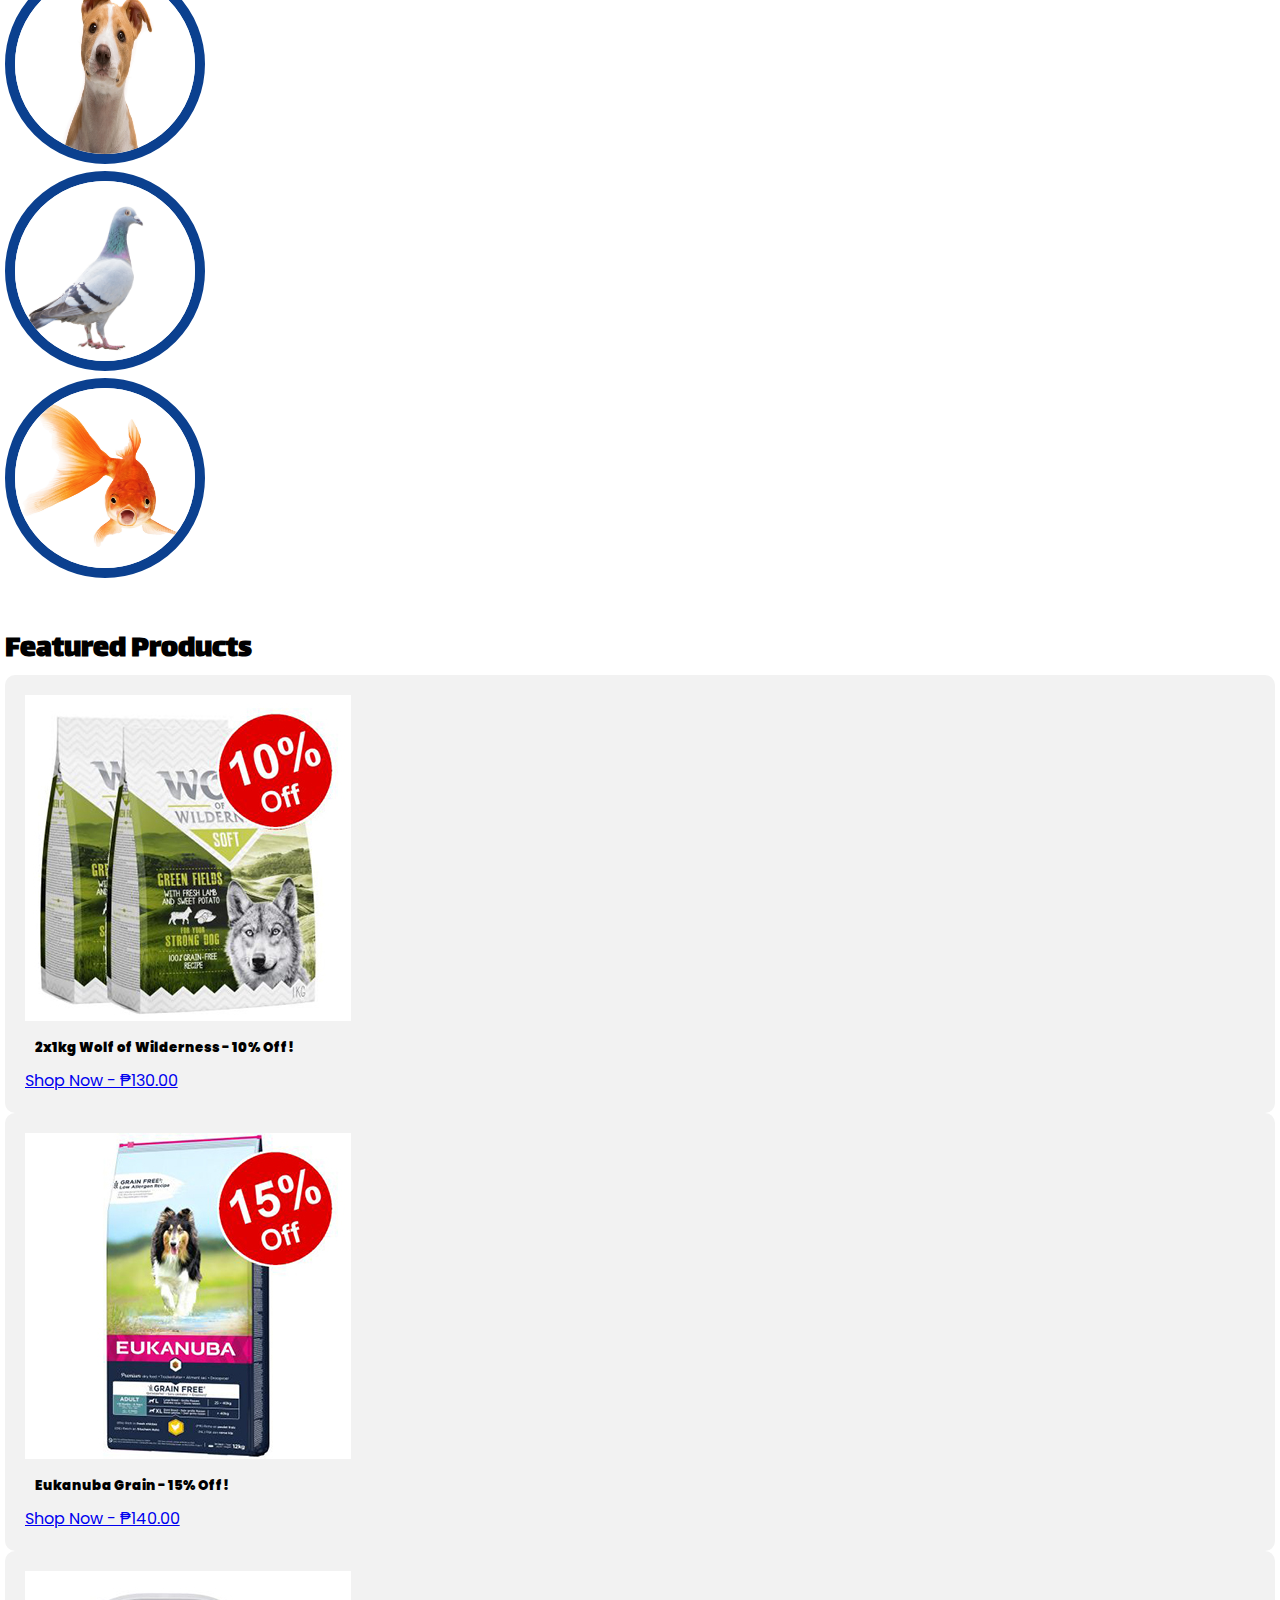
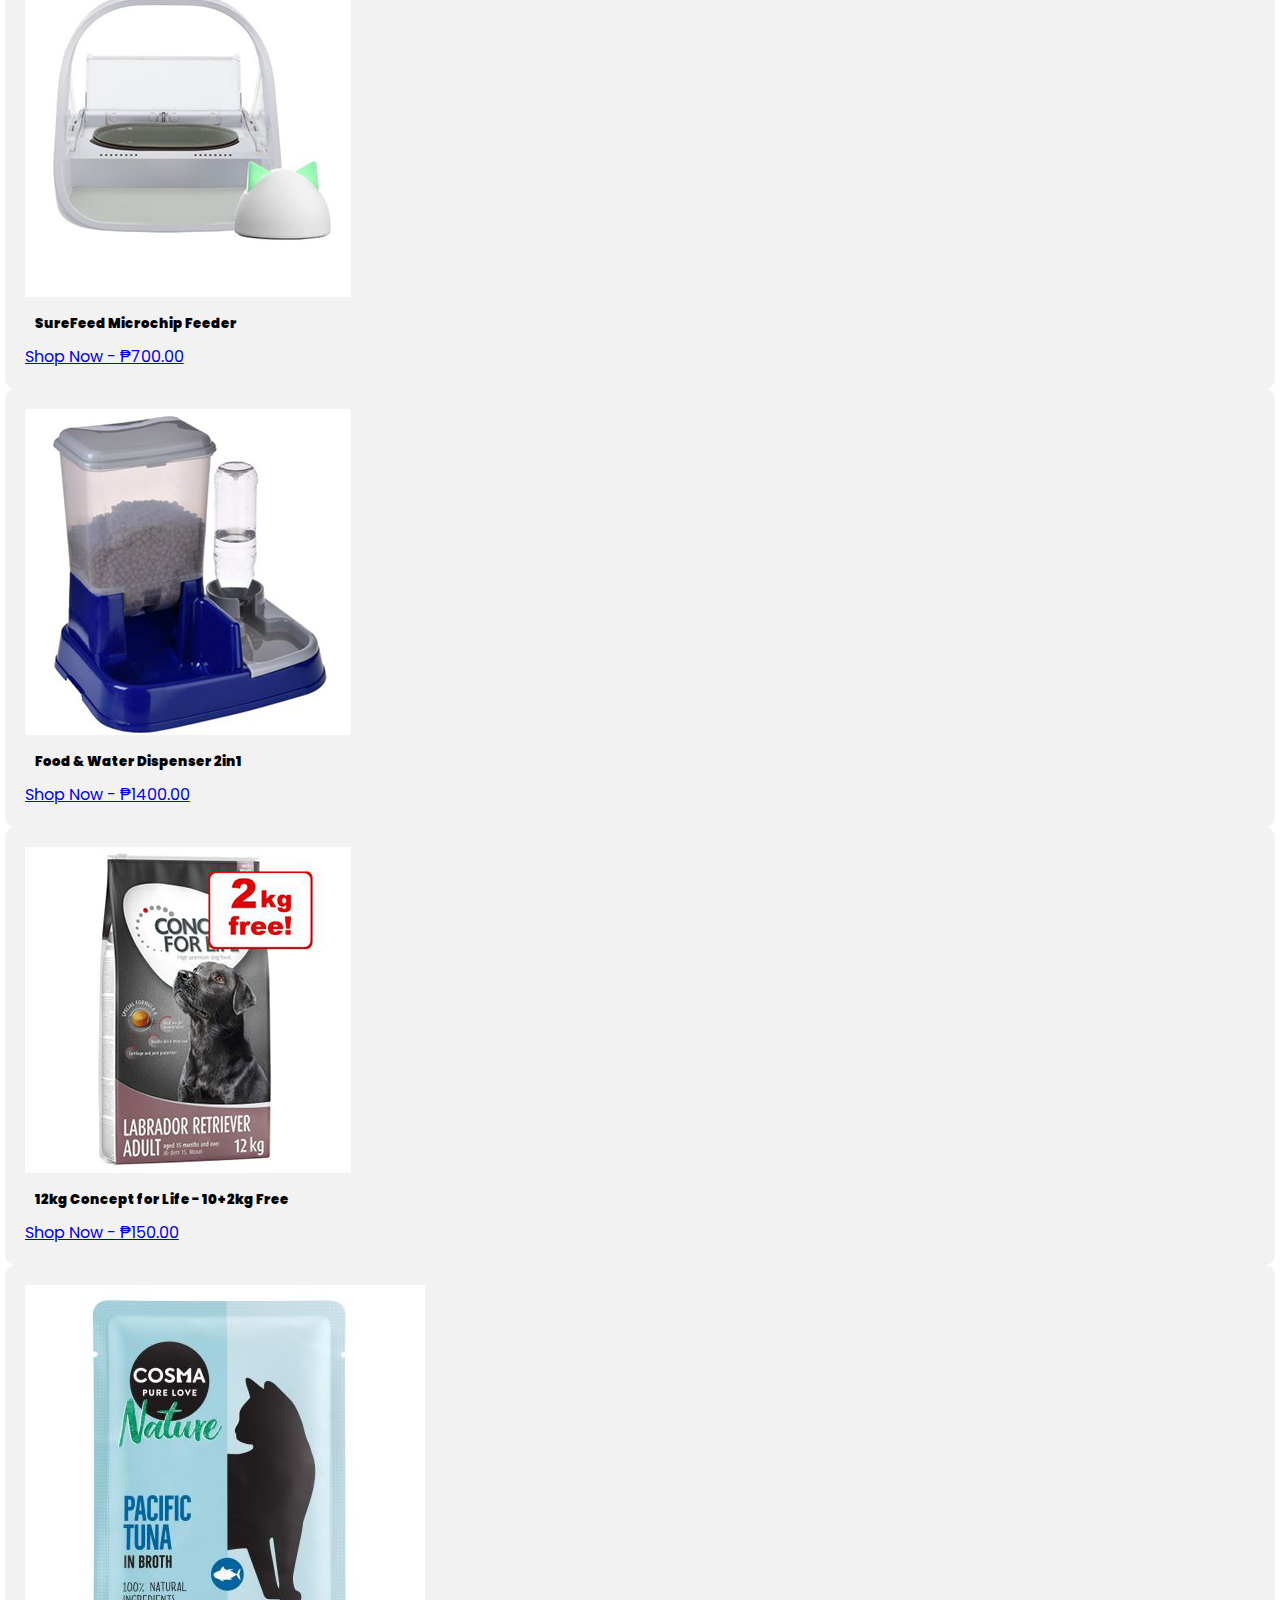
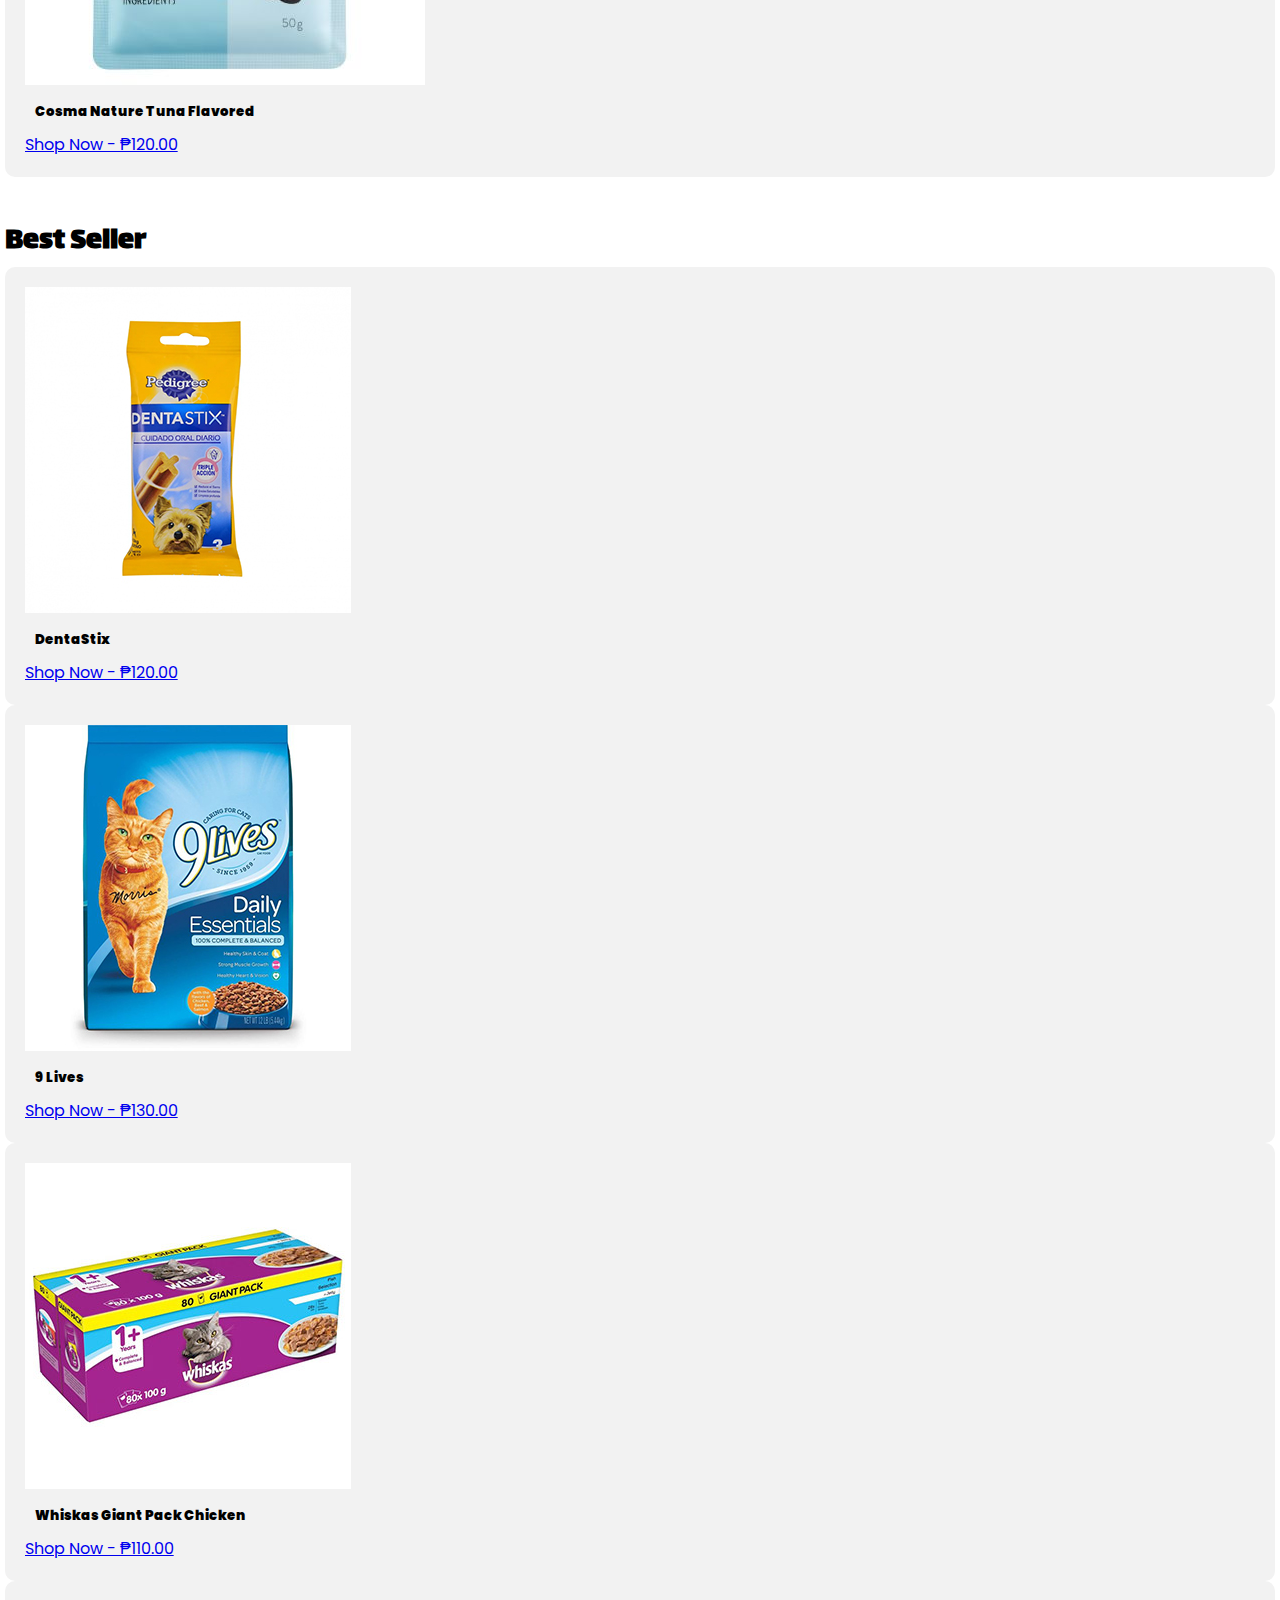
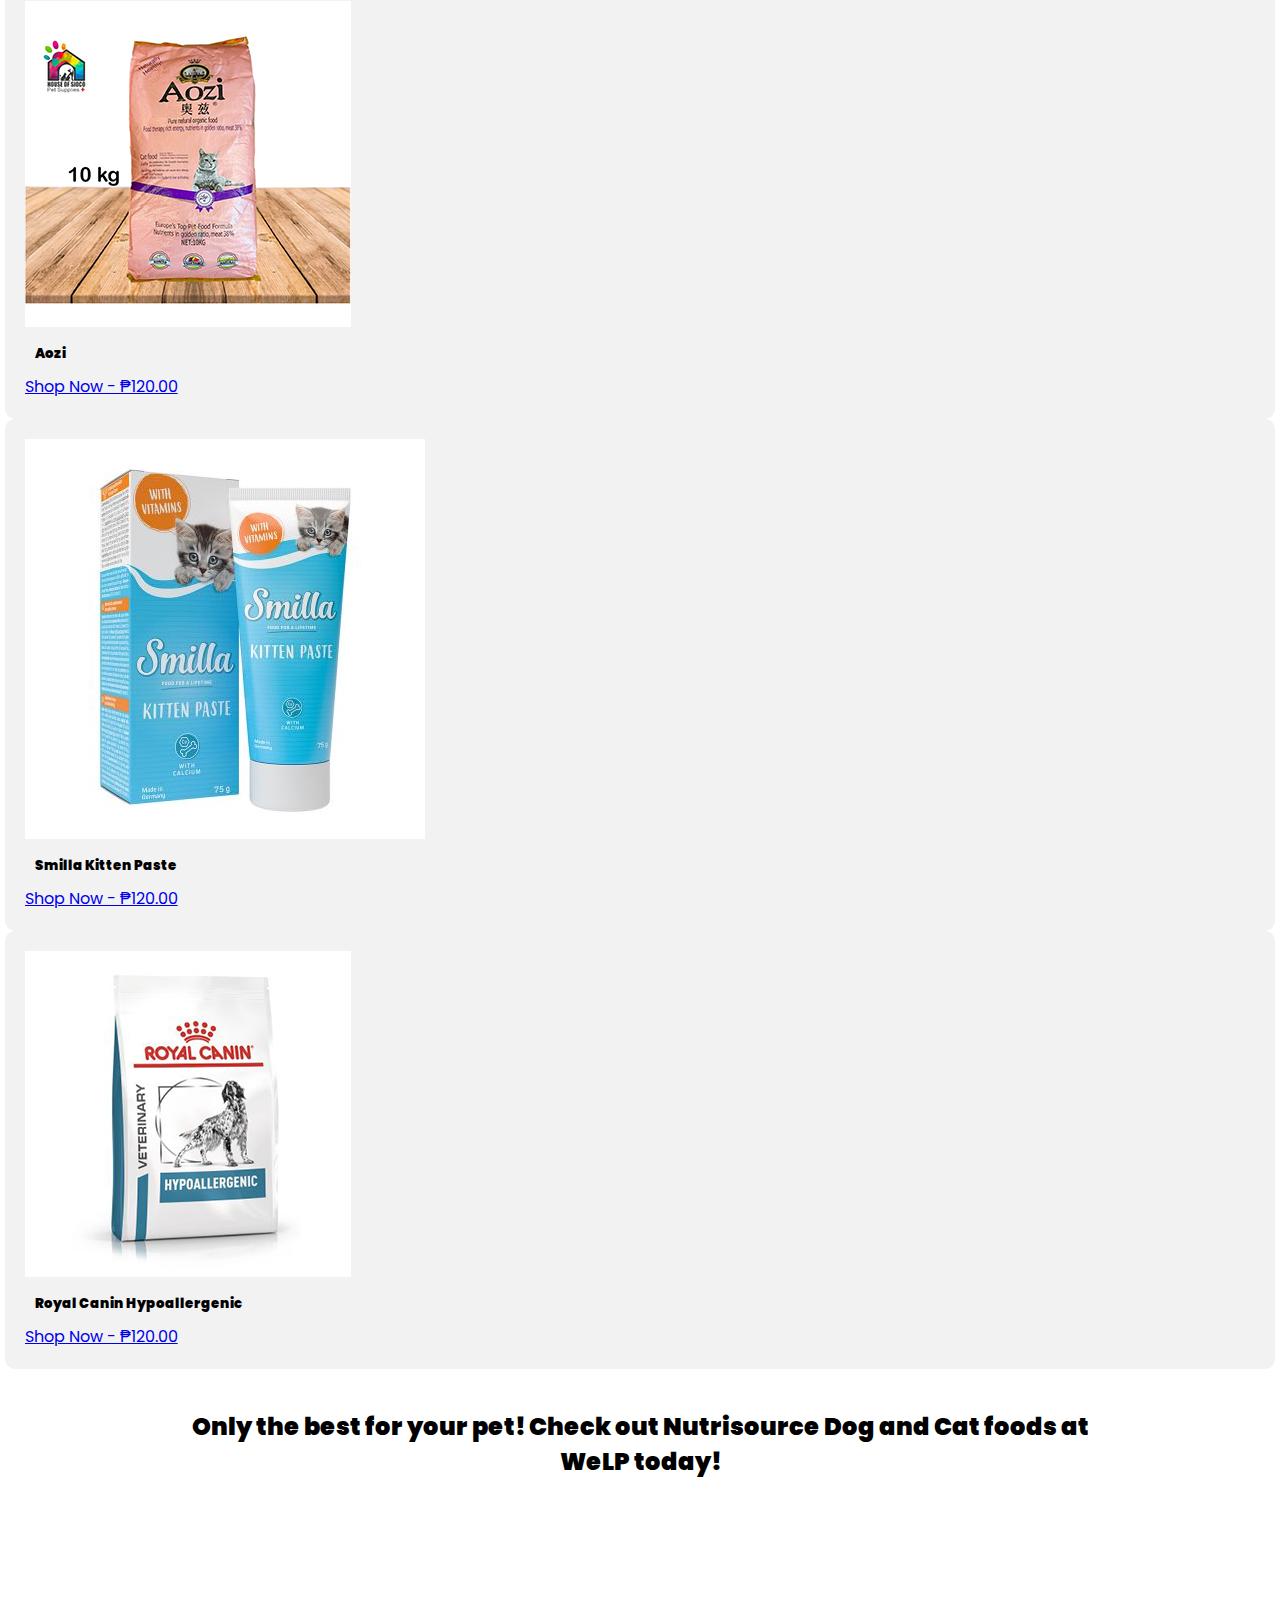
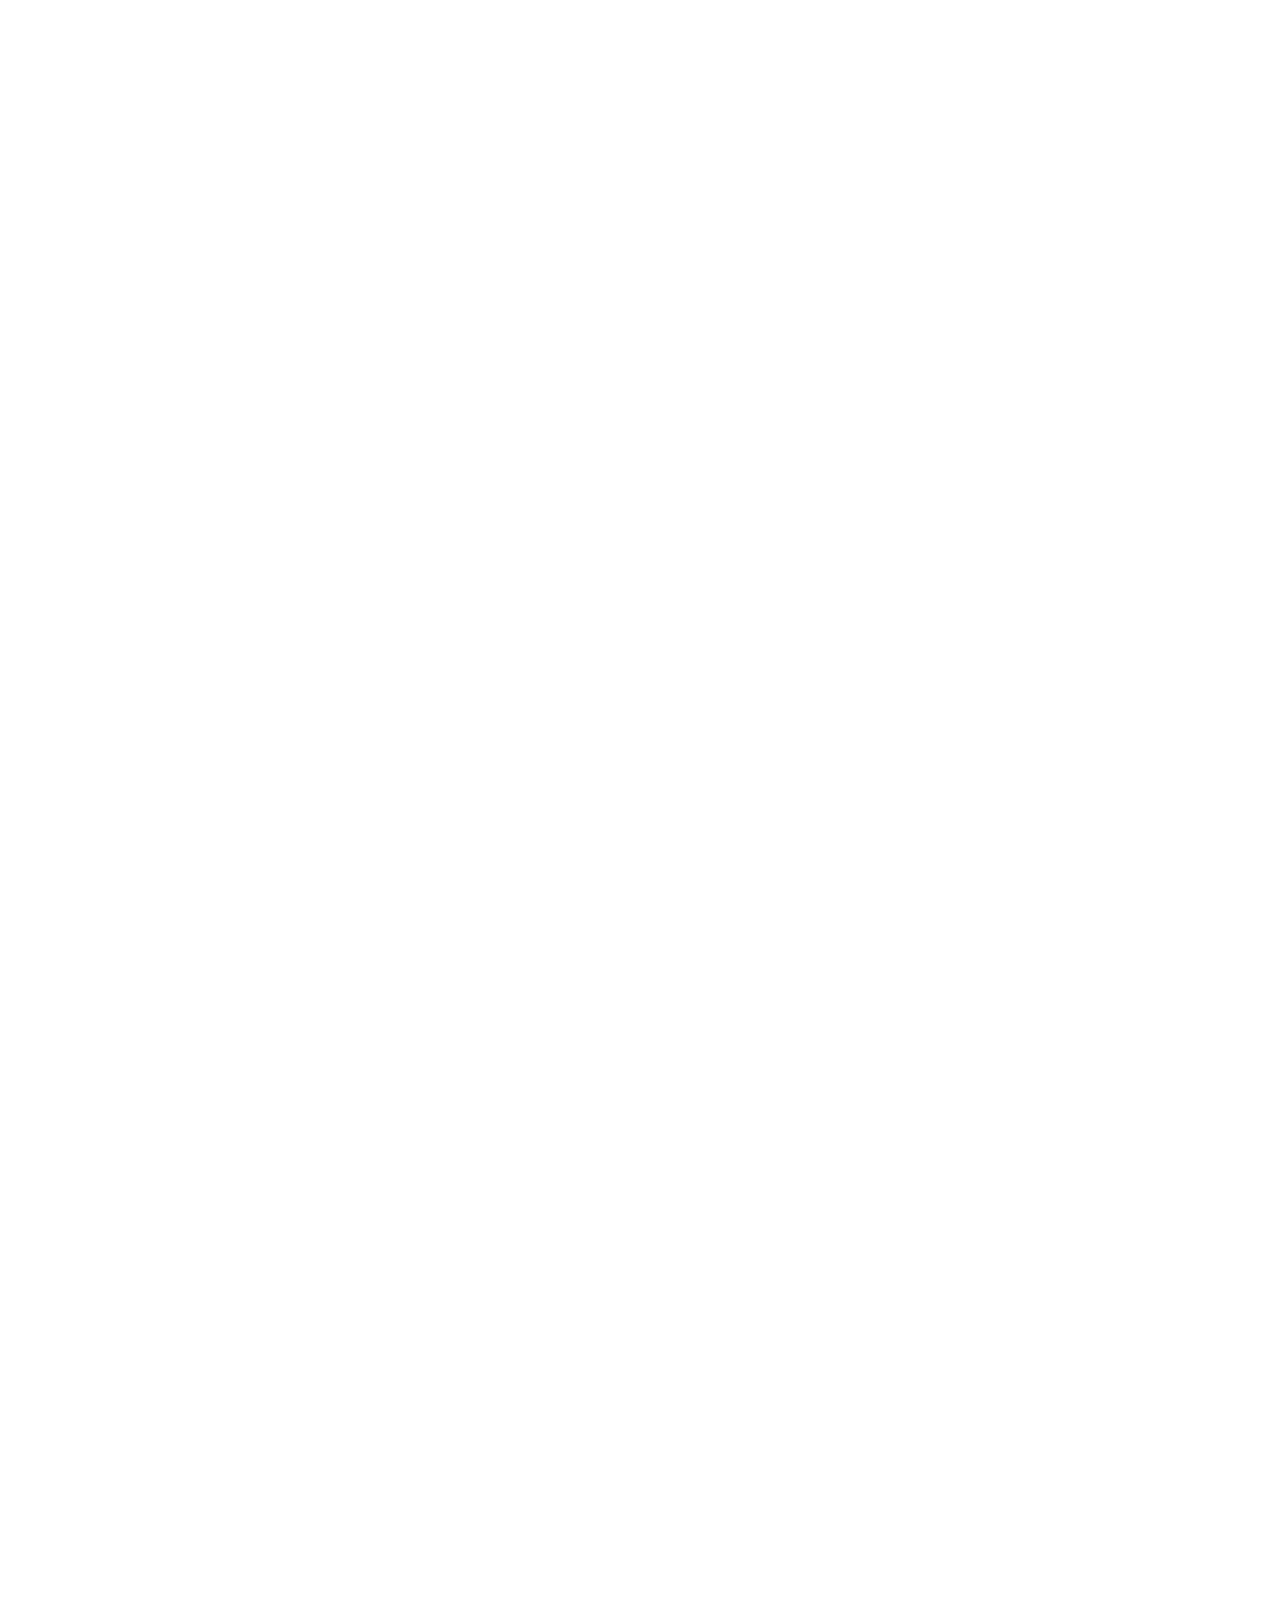
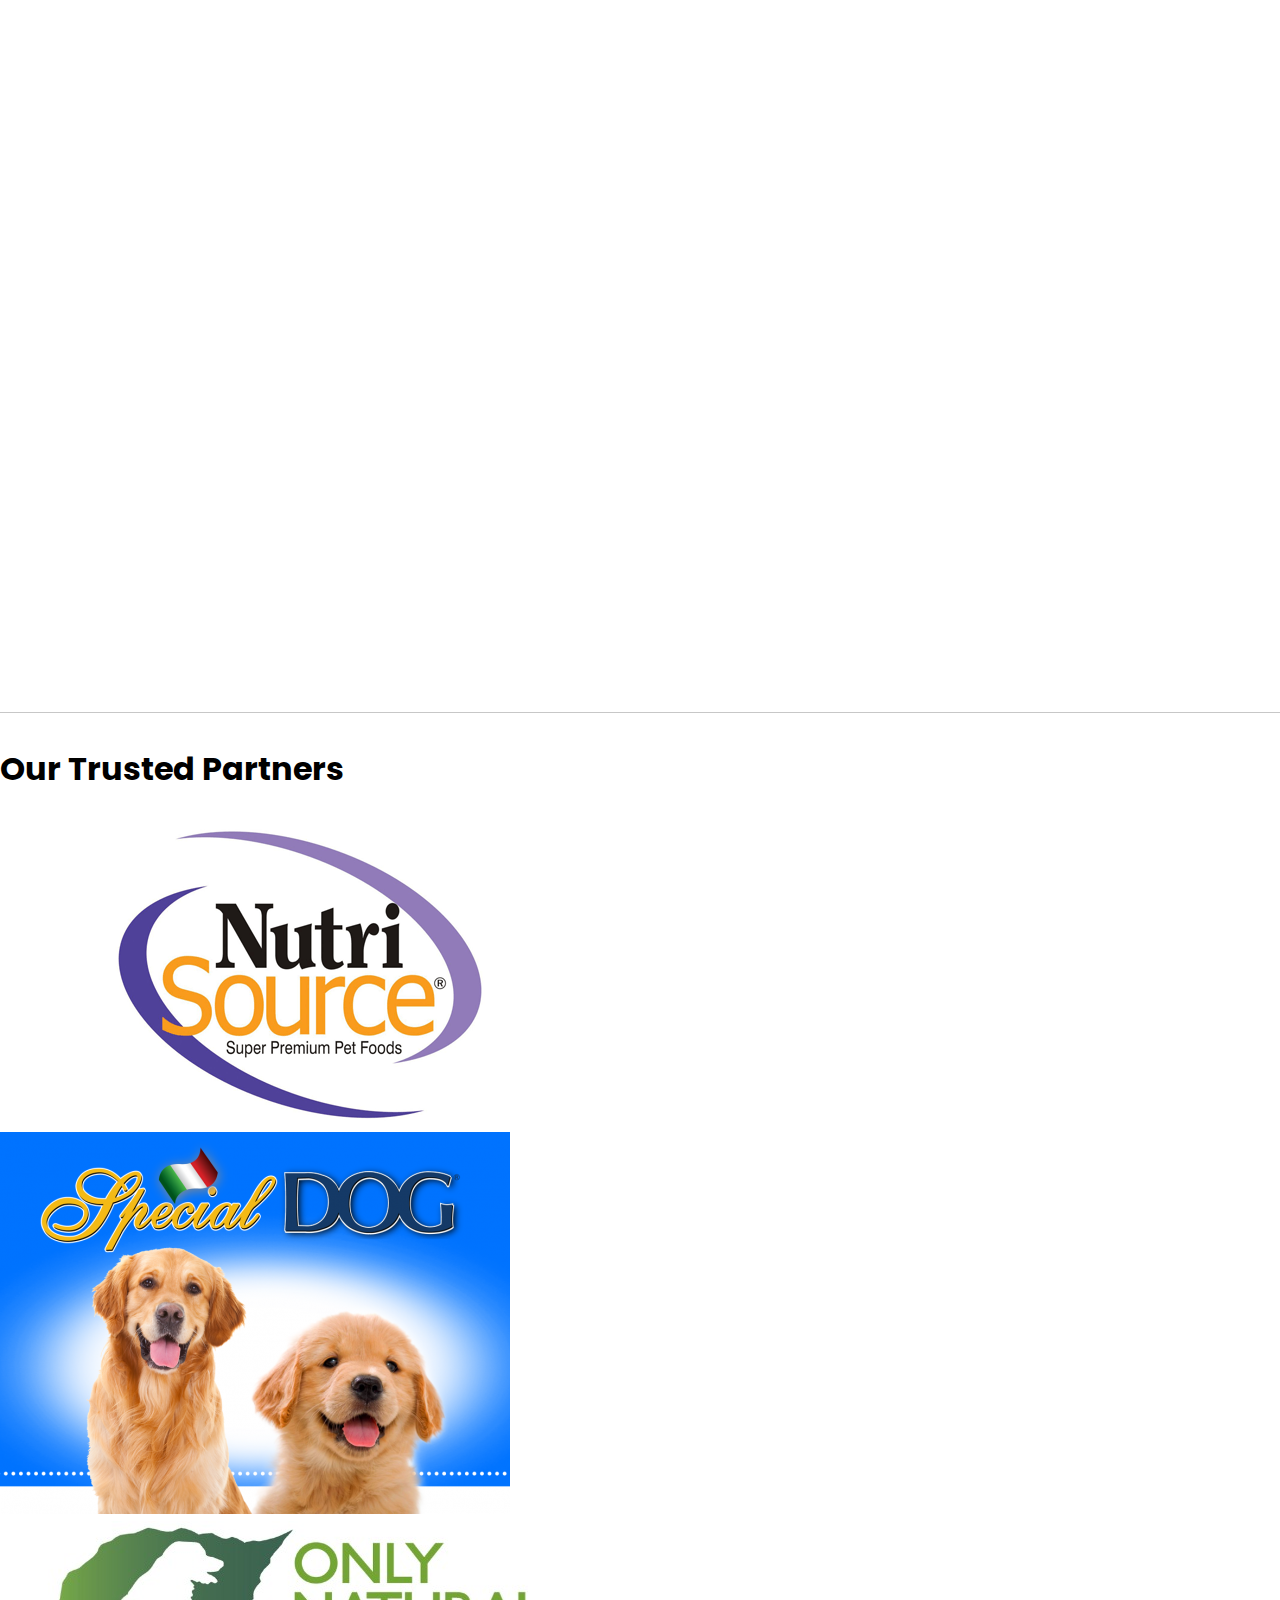
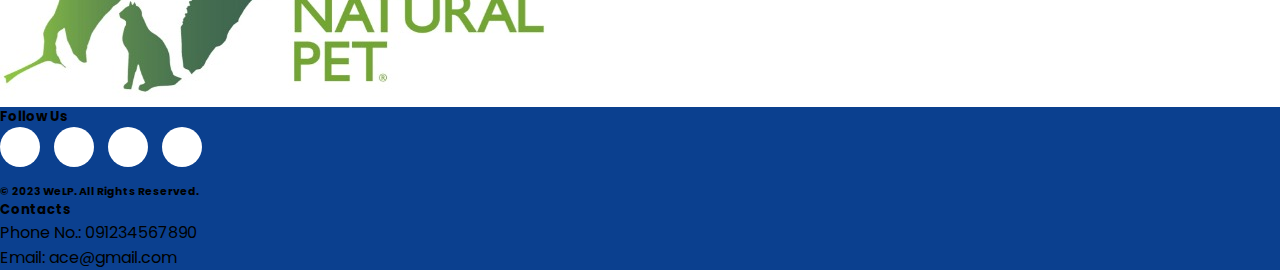
==== commit f03cad66: "Add files via upload" ====
--- a/index.html
+++ b/index.html
@@ -216,34 +216,34 @@
             <h1 class="cntent-txt ">Featured Products</h1>
             <div class="row g-3">
                 <div class="col-md-4 ">    
-                    <div class="box">
-                        <div class="image-container">
-                            <img src="./img/mondex.jpg" class="card-img-top" alt="">
-                            <img src="./img/mondex2.jpg" class="hover-img card-img-top" alt="">
-                        </div>
-                         <div class="card-body1">
-                            <h5 class="card-title"><b>MonDex Energy Supplement</b></h5>
-                            <div class="text-end">
-                                <a href="#" class="btn btn-outline-primary">Shop Now - &#8369;120.00</a>
-                            </div>
-                        </div>
-                    </div>
-                </div>
-
-                <div class="col-md-4 ">    
-                    <div class="box">
-                        <div class="image-container">
-                        <img src="./img/fur.jpg" class="card-img-top" alt="">
-                        <img src="./img/fur2.jpg" class="hover-img card-img-top" alt="">
-                        </div>
-                        <div class="card-body1">
-                        <h5 class="card-title"><b>Furminator DeShedding Tool</b></h5>
-                        <div class="text-end">
-                        <a href="#" class="btn btn-outline-primary">Shop Now - &#8369;350.00</a>
-                        </div>
-                        </div>
-                    </div>
-                </div>
+                        <div class="box">
+                            <div class="image-container">
+                            <img src="./img/dogo.jpg" class="card-img-top" alt="">
+                            <img src="./img/dogo2.jpg" class="hover-img card-img-top" alt="">
+                            </div>
+                            <div class="card-body1">
+                            <h5 class="card-title"><b>2x1kg Wolf of Wilderness - 10% Off!</b></h5>
+                            <div class="text-end">
+                            <a href="#" class="btn btn-outline-primary">Shop Now - &#8369;130.00</a>
+                            </div>
+                            </div>
+                        </div>
+                    </div>
+
+                    <div class="col-md-4 ">    
+                        <div class="box">
+                            <div class="image-container">
+                            <img src="./img/eu.jpg" class="card-img-top" alt="">
+                            <img src="./img/eu2.jpg" class="hover-img card-img-top" alt="">
+                            </div>
+                            <div class="card-body1">
+                            <h5 class="card-title"><b>Eukanuba Grain - 15% Off!</b></h5>
+                            <div class="text-end">
+                            <a href="#" class="btn btn-outline-primary">Shop Now - &#8369;140.00</a>
+                            </div>
+                            </div>
+                        </div>
+                    </div>
 
                 <div class="col-md-4 ">    
                     <div class="box">
@@ -276,19 +276,19 @@
                 </div>
 
                 <div class="col-md-4 ">    
-                    <div class="box">
-                        <div class="image-container">
-                            <img src="./img/kong.jpg" class="card-img-top" alt="">
-                            <img src="./img/kong2.jpg" class="hover-img card-img-top" alt="">
-                        </div>
-                        <div class="card-body1">
-                            <h5 class="card-title"><b>Kong Wrangler Catnip</b></h5>
-                            <div class="text-end">
-                                <a href="#" class="btn btn-outline-primary">Shop Now - &#8369;120.00</a>
-                            </div>
-                        </div>
-                    </div>
-                </div>
+                        <div class="box">
+                            <div class="image-container">
+                            <img src="./img/2kg.jpg" class="card-img-top" alt="">
+                            <img src="./img/2kg2.jpg" class="hover-img card-img-top" alt="">
+                            </div>
+                            <div class="card-body1">
+                            <h5 class="card-title"><b>12kg Concept for Life - 10+2kg Free</b></h5>
+                            <div class="text-end">
+                            <a href="#" class="btn btn-outline-primary">Shop Now - &#8369;150.00</a>
+                            </div>
+                            </div>
+                        </div>
+                    </div>
 
                 <div class="col-sm-6 col-md-4">    
                   <div class="box">
